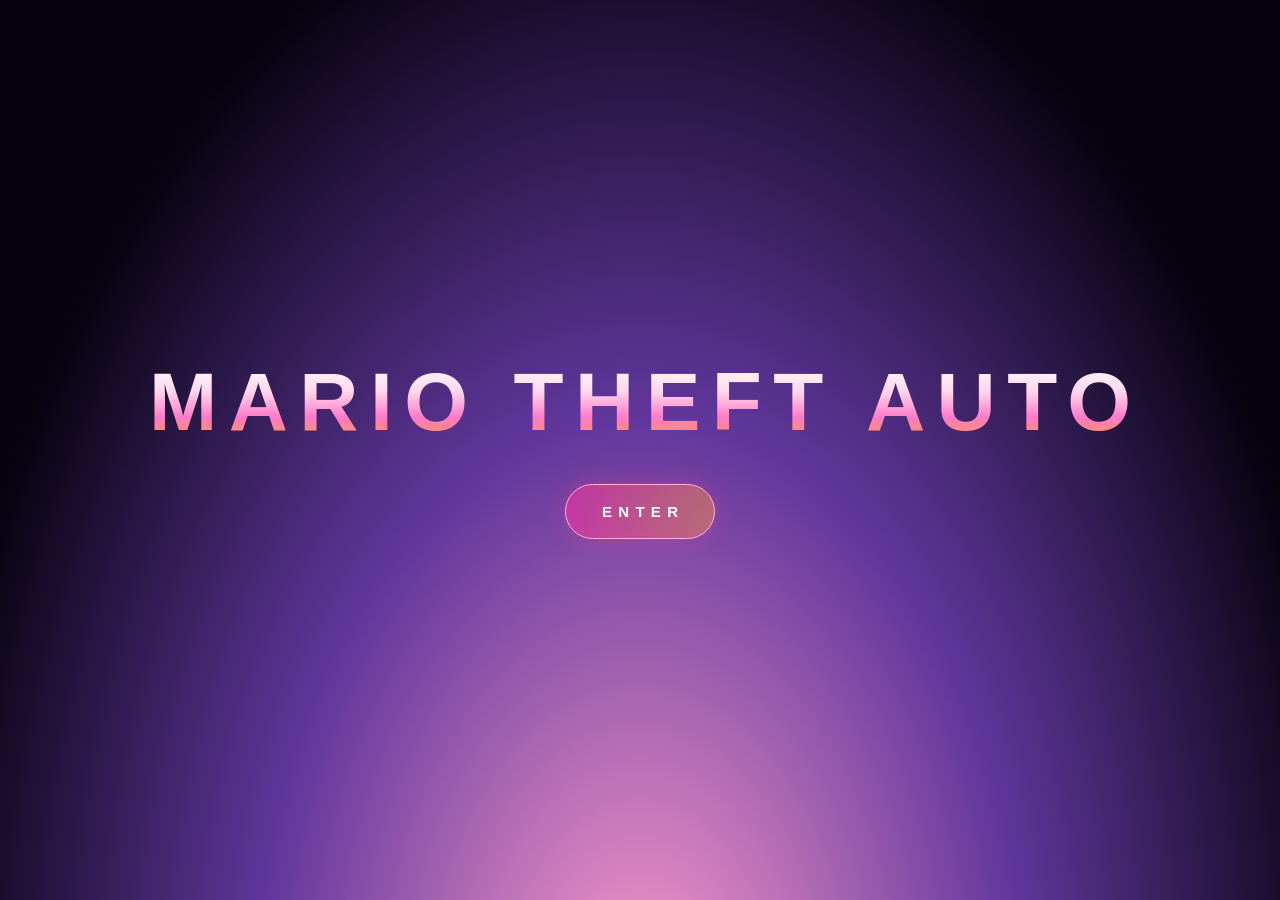
==== index.html @ fb8011e3 "Update index.html" ====
<!DOCTYPE html><html lang="bg"><head><meta charset="utf-8"><meta name="viewport" content="width=device-width,initial-scale=1,maximum-scale=1,user-scalable=no,viewport-fit=cover,interactive-widget=resizes-content"><meta name="mobile-web-app-capable" content="yes"><meta name="color-scheme" content="dark"><meta name="apple-mobile-web-app-capable" content="yes"><meta name="apple-mobile-web-app-status-bar-style" content="black-translucent"><meta name="theme-color" content="#080b12"><title>Mario Theft Auto</title><style>body.solo #desk,body.solo #bar,body.solo #sm,body.solo #cm,body.solo #off,body.solo .ic{display:none!important}html,body{margin:0;overflow:hidden;background:#000}body.solo .bd{border:0!important;border-radius:0!important;box-shadow:none!important}</style><style>
:root{--t:rgba(60,170,230,.5)}
*{box-sizing:border-box;margin:0;font-family:"Segoe UI",system-ui,sans-serif}
html,body{height:100%;overflow:hidden;user-select:none;background:#0a3a66}
#desk{position:fixed;inset:0 0 40px 0;overflow:hidden}
.ic{position:absolute;width:86px;text-align:center;color:#fff;font-size:12px;text-shadow:0 1px 3px #000;padding:6px 2px;border-radius:6px;border:1px solid transparent;cursor:default;outline:0}
.ic:hover,.ic.sel,.ic:focus{background:rgba(255,255,255,.22);border-color:rgba(255,255,255,.55)}
.ic svg,.xi svg{width:48px;height:48px;filter:drop-shadow(0 3px 3px rgba(0,0,0,.4))}
.xi{width:86px;text-align:center;font-size:12px;color:#123;padding:6px 2px;border-radius:6px;border:1px solid transparent}.xi:hover{background:#cfe9fb;border-color:#8bc}
.win{position:absolute;display:flex;flex-direction:column;min-width:240px;min-height:150px;padding:0 6px 6px;border-radius:9px;border:1px solid rgba(255,255,255,.75);background:linear-gradient(160deg,rgba(255,255,255,.6),rgba(150,215,255,.35) 38%,var(--t));backdrop-filter:blur(14px) saturate(1.5);box-shadow:0 12px 40px rgba(0,30,80,.55),inset 0 0 0 1px rgba(255,255,255,.35);resize:both;overflow:hidden;animation:pop .18s ease-out;opacity:.93}
.win.top{opacity:1}.win.min{display:none}
.win.max{left:0!important;top:0!important;width:100%!important;height:100%!important;border-radius:0;resize:none}
@keyframes pop{from{opacity:0;transform:scale(.94)}}@keyframes pulse{50%{transform:scale(1.1);filter:brightness(1.3)}}
.tb{display:flex;align-items:center;gap:6px;height:30px;color:#06304f;font-size:13px;text-shadow:0 0 8px #fff;flex:none;touch-action:none}
.tb svg{width:18px;height:18px}.tb b{flex:1;font-weight:600;white-space:nowrap;overflow:hidden;text-overflow:ellipsis}
.wb{display:flex;gap:1px}
.wb i{width:28px;height:19px;font-style:normal;text-align:center;font-size:11px;line-height:18px;color:#123;border:1px solid rgba(0,40,80,.5);background:linear-gradient(#fffc,#9cd8ffcc 50%,#4aa8e0cc 51%,#9fe3ffcc);cursor:default}
.wb i:first-child{border-radius:0 0 0 5px}.wb i:last-child{width:44px;border-radius:0 0 5px 0;color:#fff;background:linear-gradient(#f9b0a0,#e2553b 50%,#c4290e 51%,#e86a4c)}.wb i:hover{filter:brightness(1.15)}
.bd{flex:1;min-height:0;background:#f4f9fe;border:1px solid rgba(0,60,110,.45);border-radius:3px;overflow:auto;position:relative;color:#123}
.row{display:flex;gap:6px;padding:5px;align-items:center;background:linear-gradient(#f4faff,#d9ecf9);flex:none}
.in{border:1px solid #7aa7c4;border-radius:3px;padding:4px 7px;font-size:13px;min-width:0;user-select:text}
.b{padding:4px 12px;border:1px solid #3a7ca8;border-radius:4px;background:linear-gradient(#fff,#d8eefc 49%,#b5dcf5 50%,#d3f0ff);color:#123;cursor:pointer;font-size:13px}.b:hover{filter:brightness(1.08)}.b:active{filter:brightness(.92)}
.big{font-size:18px;padding:8px 26px;border-radius:22px}
#bar{position:fixed;left:0;right:0;bottom:0;height:40px;display:flex;align-items:center;gap:4px;padding-right:0;background:linear-gradient(rgba(190,235,255,.6),rgba(30,120,190,.72) 50%,rgba(10,70,130,.85));backdrop-filter:blur(16px);border-top:1px solid rgba(255,255,255,.7);z-index:99999}
#sb{width:56px;height:48px;margin:-8px 4px 0;border:0;background:none;cursor:pointer;filter:drop-shadow(0 2px 4px #0008)}#sb:hover{filter:drop-shadow(0 0 8px #aff) brightness(1.15)}
#tasks{flex:1;display:flex;gap:3px;overflow:hidden}
.tk{display:flex;align-items:center;gap:6px;min-width:44px;max-width:160px;height:32px;padding:0 10px;border-radius:4px;border:1px solid rgba(255,255,255,.4);background:linear-gradient(rgba(255,255,255,.35),rgba(255,255,255,.08));color:#fff;font-size:12px;cursor:default;text-shadow:0 1px 2px #0008;white-space:nowrap;overflow:hidden}
.tk svg{width:20px;height:20px;flex:none}.tk.on{background:linear-gradient(rgba(255,255,255,.7),rgba(160,220,255,.35));box-shadow:inset 0 0 8px #fff8}.tk:hover{border-color:#fff}
#tray{display:flex;align-items:center;gap:8px;color:#fff;font-size:12px;text-align:center;text-shadow:0 1px 2px #0008;padding-left:8px;height:100%}
#sd{width:12px;height:100%;border:0;border-left:1px solid #fff9;background:linear-gradient(rgba(255,255,255,.5),rgba(255,255,255,.1));cursor:pointer}
#sm{position:fixed;left:4px;bottom:44px;width:340px;height:430px;max-height:calc(100% - 52px);display:none;flex-direction:column;gap:6px;padding:8px;border-radius:10px;border:1px solid #fffa;background:linear-gradient(rgba(255,255,255,.65),rgba(90,180,235,.6));backdrop-filter:blur(18px);box-shadow:0 10px 40px #0008;z-index:99998}
#sm.open{display:flex;animation:pop .15s}#sl{flex:1;overflow:auto;background:rgba(255,255,255,.55);border-radius:6px;padding:4px}
.mi{display:flex;align-items:center;gap:10px;padding:5px 10px;border-radius:5px;color:#022;cursor:default;font-size:13px}.mi:hover{background:rgba(255,255,255,.75)}.mi svg{width:30px;height:30px}
#cm{position:fixed;display:none;min-width:200px;background:rgba(245,252,255,.93);backdrop-filter:blur(10px);border:1px solid #8ab;border-radius:6px;padding:3px;z-index:99999;box-shadow:0 6px 18px #0006}
#off{position:fixed;inset:0;z-index:999999;background:radial-gradient(#1580c8,#041b33);color:#fff;display:flex;flex-direction:column;align-items:center;justify-content:center;gap:18px;transition:opacity .6s;font-size:18px}
.tabs{display:flex;gap:2px;padding:4px 4px 0;background:#cfe6f6;flex:none;overflow:hidden}.tab{display:flex;align-items:center;gap:6px;width:150px;padding:4px 8px;border-radius:6px 6px 0 0;background:#e8f3fb;font-size:12px;white-space:nowrap}.tab.on{background:#fff}.tab b{cursor:pointer}
.fr{position:absolute;inset:0;width:100%;height:100%;border:0;background:#fff}
.msg{position:absolute;inset:0;z-index:2;display:none;flex-direction:column;align-items:center;justify-content:center;gap:10px;background:#f4f9fe;text-align:center;padding:20px}
.home{position:absolute;inset:0;display:flex;flex-direction:column;align-items:center;justify-content:center;gap:8px;background:linear-gradient(#bfe9ff,#e9fbff 60%,#baf0b0);color:#064;overflow:auto;padding:10px}
.note{font-size:12px;padding:3px 8px;background:#fff8d8;border-top:1px solid #dc9;display:none;flex:none;gap:8px;align-items:center}
.ov{position:absolute;inset:0;display:none;flex-direction:column;align-items:center;justify-content:center;gap:12px;text-align:center;padding:20px;background:rgba(5,40,80,.55);backdrop-filter:blur(6px);color:#fff;z-index:2}.ov p{max-width:420px}
.gb{position:absolute;top:8px;right:8px;z-index:3}
.mvi{width:48px;height:48px;border-radius:10px;border:2px solid #fff;object-fit:cover;filter:sepia(1) saturate(8) hue-rotate(-35deg);box-shadow:0 0 8px #f00}
.tb .mvi{width:18px;height:18px;border-width:1px}.tk .mvi{width:20px;height:20px;border-width:1px}.mi .mvi{width:30px;height:30px}
.mvf{position:fixed;left:0;top:0;width:90px;height:90px;border-radius:50%;border:3px solid #fff;object-fit:cover;filter:sepia(1) saturate(8) hue-rotate(-35deg);box-shadow:0 0 16px #f00;z-index:99990;cursor:pointer;will-change:transform}
/* Windows 7 look */
.win{border-radius:8px 8px 0 0;border:1px solid rgba(0,0,0,.65);padding:0 8px 8px;opacity:1;background:linear-gradient(160deg,rgba(255,255,255,.55),rgba(185,215,240,.5) 40%,var(--t));box-shadow:0 0 0 1px rgba(255,255,255,.55) inset,0 10px 32px rgba(0,0,0,.6)}
.win:not(.top){filter:saturate(.7)}
.tb{height:28px;font-size:12px;color:#000;text-shadow:0 0 12px #fff,0 0 6px #fff,0 0 3px #fff}.tb b{font-weight:400}
.wb{align-self:flex-start;gap:0;margin-right:-4px}
.wb i{height:19px;width:27px;border:1px solid rgba(0,0,0,.6);border-top:0;color:#222;font-size:11px;background:linear-gradient(rgba(255,255,255,.85),rgba(215,228,242,.7) 48%,rgba(150,180,215,.75) 52%,rgba(205,225,245,.85))}
.wb i:first-child{border-radius:0 0 0 5px}.wb i:last-child{width:46px;border-radius:0 0 5px 0;color:#fff;text-shadow:0 0 3px #400;background:linear-gradient(#e9a898,#d4553c 48%,#b8250c 52%,#df6a4a)}
.wb i:hover{filter:brightness(1.12);box-shadow:0 0 6px #8cf}.wb i:last-child:hover{box-shadow:0 0 8px #f66}
.bd{background:#fff;border:1px solid rgba(0,0,0,.55);border-radius:0;box-shadow:0 0 0 1px rgba(255,255,255,.6)}
.row{background:linear-gradient(#fcfdfe,#e4e9f1);border-bottom:1px solid #c5cdd9}
.b{border:1px solid #707070;border-radius:3px;background:linear-gradient(#f3f3f3,#ebebeb 45%,#dddddd 46%,#cfcfcf);box-shadow:0 0 0 1px rgba(255,255,255,.8) inset}
.b:hover{border-color:#3c7fb1;background:linear-gradient(#eaf6fd,#d9f0fc 45%,#bee6fd 46%,#a7d9f5);filter:none}.b:active{background:linear-gradient(#e5f4fc,#c4e5f6 45%,#98d1ef 46%,#68b3db);filter:none}
.big{border-radius:5px}
#bar{height:40px;background:linear-gradient(rgba(120,150,190,.55),rgba(25,45,80,.8) 48%,rgba(8,20,45,.92) 52%,rgba(20,45,85,.9));border-top:1px solid rgba(255,255,255,.55);box-shadow:0 -1px 0 rgba(0,0,0,.5)}
#sb{width:58px;height:58px;margin:-14px 6px 0 2px}
.tk{min-width:50px;max-width:52px;height:36px;padding:0;justify-content:center;border-radius:3px;border:1px solid rgba(255,255,255,.35);background:linear-gradient(rgba(255,255,255,.28),rgba(255,255,255,.04) 50%,rgba(255,255,255,.1))}
.tk span{display:none}.tk svg{width:28px;height:28px}.tk.on{background:linear-gradient(rgba(255,255,255,.55),rgba(150,200,255,.25) 50%,rgba(255,255,255,.25))}
#sm{border-radius:8px;border:1px solid rgba(0,0,0,.6);background:linear-gradient(rgba(255,255,255,.55),rgba(120,170,225,.6));box-shadow:0 0 0 1px rgba(255,255,255,.5) inset,0 10px 40px #000a}
#sl{background:#fff;border:1px solid #9ab;border-radius:3px}.mi:hover{background:linear-gradient(#eaf6fd,#c7e7fb);outline:1px solid #7bc4e8}
.tab.on{background:linear-gradient(#fff,#eef4fb)}

@keyframes afb{from{transform:scaleX(0)}to{transform:scaleX(.88)}}
/* ===== Windows 7 (Aero) look ===== */
:root{--t:rgba(110,176,238,.55)}
.win{padding:0 8px 8px;border-radius:8px 8px 3px 3px;border:1px solid rgba(0,0,0,.62);background:linear-gradient(rgba(255,255,255,.5),var(--t) 90px,var(--t));backdrop-filter:blur(10px) saturate(1.6);box-shadow:0 0 0 1px rgba(255,255,255,.55) inset,0 8px 28px rgba(0,0,0,.55);opacity:.96}
.win::before{content:'';position:absolute;left:0;top:0;right:0;height:64px;pointer-events:none;background:linear-gradient(112deg,rgba(255,255,255,.38) 0 28%,transparent 28% 52%,rgba(255,255,255,.22) 52% 70%,transparent 70%)}
.win.top{box-shadow:0 0 0 1px rgba(255,255,255,.7) inset,0 12px 38px rgba(0,0,0,.65)}
.win:not(.top){filter:saturate(.7)}
.win.max{border-radius:0}
.tb{position:relative;height:28px;font-size:12px;color:#000;text-shadow:0 0 6px #fff,0 0 10px #fff,0 0 3px #fff}
.tb b{font-weight:400}
.wb{align-self:flex-start;gap:0;margin-right:-5px;filter:drop-shadow(0 1px 2px rgba(0,0,0,.35))}
.wb i{width:29px;height:19px;line-height:17px;font-size:12px;font-weight:700;color:#1b2b3d;text-shadow:0 1px 0 rgba(255,255,255,.7);border:1px solid rgba(0,0,0,.55);border-top:0;background:linear-gradient(rgba(255,255,255,.75),rgba(205,225,245,.55) 48%,rgba(140,175,215,.6) 50%,rgba(190,225,250,.7));box-shadow:inset 0 0 0 1px rgba(255,255,255,.55)}
.wb i:first-child{border-radius:0 0 0 5px}.wb i:nth-child(2){border-left:0;border-right:0;border-radius:0}
.wb i:last-child{width:47px;border-radius:0 0 5px 0;color:#fff;text-shadow:0 0 4px #600,0 1px 1px #400;background:linear-gradient(#e9a898,#d8644b 48%,#b32a10 50%,#e47e5c)}
.wb i:hover{filter:brightness(1.18);box-shadow:inset 0 0 0 1px rgba(255,255,255,.8),0 0 8px rgba(120,210,255,.9)}
.wb i:last-child:hover{box-shadow:inset 0 0 0 1px rgba(255,220,200,.9),0 0 9px rgba(255,90,60,.9)}
.bd{border:1px solid #5b6f86;border-radius:0;background:#fff;box-shadow:0 0 0 1px rgba(255,255,255,.5)}
.row{background:linear-gradient(#fcfdfe,#e8eef6);border-bottom:1px solid #d5dfeb}
.in{border:1px solid #abadb3;border-top-color:#8f9298;border-radius:2px;background:#fff}.in:focus{border-color:#3d7bad;outline:0;box-shadow:0 0 3px #7ab4e3}
.b{border:1px solid #707070;border-radius:3px;background:linear-gradient(#f6f6f6,#ebebeb 48%,#dcdcdc 50%,#cfcfcf);box-shadow:inset 0 0 0 1px rgba(255,255,255,.8);color:#000}
.b:hover{border-color:#3c7fb1;background:linear-gradient(#eaf6fd,#d9f0fc 48%,#bee6fd 50%,#a7d9f5);box-shadow:inset 0 0 0 1px rgba(255,255,255,.8),0 0 4px #7fc7ee;filter:none}
.b:active{border-color:#2c628b;background:linear-gradient(#e5f4fc,#c4e5f6 48%,#98d1ef 50%,#68b3db);filter:none}
.big{border-radius:4px}
.ic{border-radius:3px;width:84px}
.ic:hover{background:linear-gradient(rgba(255,255,255,.28),rgba(190,225,255,.18));border-color:rgba(255,255,255,.45);box-shadow:inset 0 0 0 1px rgba(255,255,255,.25)}
.ic.sel,.ic:focus{background:linear-gradient(rgba(255,255,255,.4),rgba(150,205,250,.35));border-color:rgba(255,255,255,.7);box-shadow:inset 0 0 0 1px rgba(255,255,255,.35)}
#bar{height:40px;background:linear-gradient(rgba(120,150,190,.55),rgba(25,45,80,.82) 48%,rgba(8,16,36,.9) 50%,rgba(25,50,90,.85));border-top:1px solid rgba(255,255,255,.5);box-shadow:inset 0 1px 0 rgba(255,255,255,.25),0 -1px 6px rgba(0,0,0,.4)}
#sb{width:54px;height:54px;margin:-14px 8px 0 4px;border-radius:50%;display:flex;align-items:center;justify-content:center;background:radial-gradient(circle at 50% 18%,#b8ecff 0,#3ba0e6 38%,#0e5cb5 70%,#073a82);box-shadow:inset 0 0 0 2px rgba(255,255,255,.55),inset 0 -9px 12px rgba(0,30,110,.65),0 0 0 1px rgba(0,0,0,.6),0 2px 6px rgba(0,0,0,.7);filter:none}
#sb svg{width:30px;height:30px;filter:drop-shadow(0 1px 2px rgba(0,0,60,.8))}
#sb:hover{filter:brightness(1.2) drop-shadow(0 0 8px #8fe0ff)}#sb:active{filter:brightness(.9)}
#tasks{gap:2px;align-items:center}
.tk{width:54px;min-width:54px;max-width:54px;height:38px;padding:0;justify-content:center;border-radius:3px;border:1px solid rgba(255,255,255,.18);background:linear-gradient(rgba(255,255,255,.14),rgba(255,255,255,.03));box-shadow:inset 0 0 0 1px rgba(255,255,255,.08)}
.tk span{display:none}.tk svg{width:28px;height:28px;filter:drop-shadow(0 1px 2px #0009)}
.tk:hover{border-color:rgba(255,255,255,.65);background:radial-gradient(ellipse at 50% 100%,rgba(160,225,255,.75),rgba(255,255,255,.16) 75%)}
.tk.on{border-color:rgba(255,255,255,.55);background:linear-gradient(rgba(255,255,255,.42),rgba(255,255,255,.12) 49%,rgba(255,255,255,.18) 51%,rgba(190,230,255,.4));box-shadow:inset 0 0 0 1px rgba(255,255,255,.35),0 0 6px rgba(120,200,255,.5)}
#tray{gap:7px;padding:0 8px;text-shadow:0 0 4px #000,0 1px 2px #000}
#sd{width:14px;border-left:1px solid rgba(255,255,255,.7);background:linear-gradient(rgba(255,255,255,.35),rgba(255,255,255,.08));box-shadow:inset 1px 0 0 rgba(255,255,255,.25)}
#sd:hover{background:linear-gradient(rgba(190,235,255,.8),rgba(110,190,240,.4));box-shadow:0 0 8px #9de}
#sm{left:2px;bottom:42px;width:360px;border-radius:8px;border:1px solid rgba(0,0,0,.65);background:linear-gradient(rgba(180,215,250,.72),rgba(70,130,200,.72));box-shadow:inset 0 0 0 1px rgba(255,255,255,.55),0 8px 30px rgba(0,0,0,.65)}
#sl{background:#fff;border:1px solid #6d8aa8;border-radius:3px;box-shadow:inset 0 0 0 1px #fff}
.mi{border:1px solid transparent;border-radius:3px;color:#1a1a1a}
.mi:hover{border-color:#b8d6fb;background:linear-gradient(#f9fbff,#dce9fb 49%,#cfe1fb 51%,#e6f0fd);box-shadow:inset 0 0 0 1px rgba(255,255,255,.8)}
#cm{background:#f1f1f1;border:1px solid #979797;border-radius:0;box-shadow:3px 3px 4px rgba(0,0,0,.4);padding:2px}
#cm .mi:hover{border-radius:2px}
#off{background:radial-gradient(ellipse at 50% 55%,#0b3a74,#02060f 72%)}
::-webkit-scrollbar{width:17px;height:17px}::-webkit-scrollbar-track{background:linear-gradient(90deg,#e6e6e6,#f6f6f6 60%,#eee)}
::-webkit-scrollbar-thumb{background:linear-gradient(90deg,#f5f5f5,#e3e3e3 48%,#d2d2d2 52%,#e4e4e4);border:1px solid #979797;border-radius:2px;box-shadow:inset 0 0 0 1px rgba(255,255,255,.8)}
::-webkit-scrollbar-thumb:hover{border-color:#3c7fb1;background:linear-gradient(90deg,#eaf6fd,#bee6fd 50%,#a7d9f5 52%,#d9f0fc)}
::-webkit-scrollbar-corner{background:#f0f0f0}
</style>
<style id="cinemaLoaderStyles">
#cinemaLoader{position:fixed;inset:0;z-index:2147483000;overflow:hidden;background:#080a0c;color:#f4f0e7;font-family:Arial,"Segoe UI",sans-serif;opacity:0;visibility:hidden;transition:opacity 1700ms ease,visibility 1700ms ease;isolation:isolate}
#cinemaLoader.is-started{opacity:1;visibility:visible}
#cinemaLoader.is-done{opacity:0;visibility:hidden;pointer-events:none}
#cinemaLoader::before,#cinemaLoader::after{content:"";position:absolute;left:0;right:0;height:clamp(20px,3.4vh,44px);z-index:30;pointer-events:none;background:linear-gradient(180deg,#030405 0%,#090a0b 72%,rgba(8,9,10,.78) 100%);box-shadow:0 4px 16px rgba(0,0,0,.35)}
#cinemaLoader::before{top:0}
#cinemaLoader::after{bottom:0;transform:rotate(180deg)}
#launchIntro{position:fixed;inset:0;z-index:2147483002;display:flex;align-items:center;justify-content:center;background:#000;opacity:1;visibility:visible;transition:opacity 1400ms ease,visibility 1400ms ease}
#launchIntro.is-exiting{opacity:0;visibility:hidden;pointer-events:none}
#launchEnter{min-width:150px;padding:18px 28px;border:1px solid rgba(255,255,255,.62);background:transparent;color:#f3f1ec;font:700 15px Arial,"Segoe UI",sans-serif;letter-spacing:.42em;text-indent:.42em;cursor:pointer;transition:color .25s ease,border-color .25s ease,background .25s ease}
#launchEnter:hover,#launchEnter:focus-visible{color:#e6c887;border-color:#e6c887;background:rgba(255,255,255,.06);outline:none}
#launchEnter:disabled{opacity:0;pointer-events:none}
#cinemaAudioHint{position:absolute;z-index:5;right:clamp(20px,6vw,112px);bottom:clamp(24px,5vh,56px);max-width:min(440px,70vw);padding:10px 13px;border:1px solid rgba(227,189,116,.42);border-radius:3px;background:rgba(7,10,12,.64);color:#f0cf91;font-size:10px;font-weight:700;letter-spacing:.14em;text-align:center;text-transform:uppercase;pointer-events:none;opacity:0;transition:opacity .25s ease}
#cinemaAudioHint.is-visible{opacity:1}
#cinemaLoader .cinema-scene{position:absolute;inset:0;overflow:hidden;perspective:1250px;transform-style:preserve-3d;backface-visibility:hidden;opacity:0;transition:opacity 2400ms cubic-bezier(.4,0,.2,1);will-change:opacity}
#cinemaLoader .cinema-scene.is-active{opacity:1;z-index:2}
#cinemaLoader .cinema-scene.is-outgoing{opacity:1;z-index:1}
#cinemaLoader .cinema-bg{position:absolute;inset:-3%;width:106%;height:106%;object-fit:cover;object-position:center 52%;filter:saturate(.82) contrast(1.08) brightness(.82);transform:scale(1.02);animation:cinemaDrift 22s linear infinite;will-change:transform}
#cinemaScene2 .cinema-bg{object-position:center 55%;filter:saturate(.84) contrast(1.08) brightness(.78);animation-duration:26s}
@keyframes cinemaDrift{from{transform:translate3d(2.5%,.25%,0) rotateY(-1.8deg) scale(1.07)}to{transform:translate3d(-2.8%,-.8%,35px) rotateY(1.8deg) scale(1.16)}}
#cinemaLoader .cinema-grade{position:absolute;inset:0;background:linear-gradient(90deg,rgba(4,8,12,.76) 0%,rgba(5,8,12,.48) 35%,rgba(5,8,12,.08) 72%),linear-gradient(0deg,rgba(3,6,8,.78) 0%,transparent 48%,rgba(5,8,12,.15) 100%)}
#cinemaLoader .cinema-vignette{position:absolute;inset:0;pointer-events:none;background:radial-gradient(ellipse at 55% 42%,transparent 35%,rgba(0,0,0,.38) 100%)}
#cinemaLoader .cinema-subject{position:absolute;bottom:-5vh;height:min(78vh,1000px);width:auto;max-width:48vw;object-fit:contain;object-position:center bottom;filter:saturate(.88) contrast(1.04) brightness(.96) drop-shadow(0 22px 32px rgba(0,0,0,.48));transform:translateX(-8%) scale(1);transform-origin:center bottom;animation:subjectDrift 15s ease-in-out infinite alternate;will-change:transform}
#cinemaScene1 .cinema-subject{left:67%;height:min(76vh,980px)}
#cinemaScene2 .cinema-subject{left:66%;height:min(79vh,1020px);animation-duration:18s}
@keyframes subjectDrift{from{transform:translate3d(3%,0,70px) rotateY(-2deg) scale(.98)}to{transform:translate3d(-6%,0,15px) rotateY(2deg) scale(1.08)}}
#cinemaLoader .cinema-ground-shadow{position:absolute;bottom:2.6vh;left:73%;width:min(24vw,420px);height:32px;transform:translateX(-20%);background:radial-gradient(ellipse,rgba(5,7,8,.52) 0%,rgba(5,7,8,.22) 42%,transparent 73%);filter:blur(5px)}
#cinemaLoader .cinema-grain{position:absolute;inset:-50%;pointer-events:none;opacity:.12;background-image:url("data:image/svg+xml,%3Csvg viewBox='0 0 180 180' xmlns='http://www.w3.org/2000/svg'%3E%3Cfilter id='n'%3E%3CfeTurbulence type='fractalNoise' baseFrequency='.82' numOctaves='2' stitchTiles='stitch'/%3E%3C/filter%3E%3Crect width='100%25' height='100%25' filter='url(%23n)' opacity='.22'/%3E%3C/svg%3E");mix-blend-mode:soft-light;animation:grainJitter .32s steps(2) infinite}
@keyframes grainJitter{0%{transform:translate(0,0)}25%{transform:translate(-1%,1%)}50%{transform:translate(1%,-1%)}75%{transform:translate(1%,1%)}100%{transform:translate(-1%,-1%)}}
#cinemaLoader .cinema-shell{position:absolute;inset:0;z-index:10;display:flex;flex-direction:column;justify-content:space-between;padding:clamp(26px,5vw,82px) clamp(24px,6vw,112px) clamp(30px,5vh,62px)}
#cinemaLoader .cinema-topline{display:flex;align-items:center;gap:14px;color:rgba(255,255,255,.72);font-size:clamp(10px,.8vw,13px);letter-spacing:.24em;text-transform:uppercase}
#cinemaLoader .cinema-mark{display:inline-grid;place-items:center;width:30px;height:30px;border:1px solid rgba(255,255,255,.52);font-size:11px;font-weight:800;letter-spacing:0;transform:rotate(45deg)}
#cinemaLoader .cinema-mark span{transform:rotate(-45deg)}
#cinemaLoader .cinema-main{max-width:min(680px,58vw);margin-top:auto;margin-bottom:clamp(26px,7vh,95px)}
#cinemaLoader .cinema-kicker{display:flex;align-items:center;gap:12px;color:#d5bb84;font-size:clamp(10px,.9vw,14px);letter-spacing:.29em;text-transform:uppercase}
#cinemaLoader .cinema-kicker:before{content:"";width:34px;height:1px;background:#d5bb84}
#cinemaLoader .cinema-title{margin:18px 0 14px;font-size:clamp(42px,7.2vw,104px);line-height:.84;font-weight:900;letter-spacing:.045em;text-transform:uppercase;text-shadow:0 5px 28px rgba(0,0,0,.55)}
#cinemaLoader .cinema-title span{display:block;color:#d9d4c8;font-size:.68em;letter-spacing:.18em;margin-top:.16em}
#cinemaLoader .cinema-caption{margin-top:24px;color:rgba(255,255,255,.78);font-size:clamp(11px,1vw,15px);letter-spacing:.18em;text-transform:uppercase}
#cinemaLoader .cinema-bottom{display:grid;grid-template-columns:minmax(260px,560px) auto;align-items:end;gap:40px}
#cinemaLoader .cinema-loading{width:min(620px,66vw)}
#cinemaLoadLog{height:82px;margin-top:12px;overflow:hidden;display:flex;flex-direction:column;justify-content:flex-end;gap:5px;color:rgba(255,255,255,.64);font:10px/1.3 ui-monospace,Consolas,monospace;letter-spacing:.08em;text-transform:uppercase}
#cinemaLoadLog .log-entry{white-space:nowrap;overflow:hidden;text-overflow:ellipsis;animation:logReveal .35s ease both}
#cinemaLoadLog .log-entry::before{content:"\2713  ";color:#e5c788}
#cinemaLoadLog .log-entry.is-warning::before{content:"!  ";color:#e29a72}
@keyframes logReveal{from{opacity:0;transform:translateX(8px)}to{opacity:1;transform:translateX(0)}}
#cinemaLoader .cinema-loading-head{display:flex;justify-content:space-between;align-items:center;margin-bottom:11px;color:rgba(255,255,255,.78);font-size:11px;font-weight:700;letter-spacing:.19em;text-transform:uppercase}
#cinemaLoadPercent{color:#e5c788;font-variant-numeric:tabular-nums;letter-spacing:.08em}
#cinemaLoadTrack{height:3px;flex:1;background:rgba(255,255,255,.27);overflow:hidden}
#cinemaLoadBar{height:100%;width:0;background:linear-gradient(90deg,#b88c4a,#f5dfac);box-shadow:0 0 16px rgba(241,198,119,.45);transition:width 360ms ease}
#cinemaLoader .cinema-progress-row{display:flex;align-items:center;gap:12px}
#cinemaLoadSpinner{position:relative;display:block;width:16px;height:16px;flex:0 0 16px;border:1.5px solid rgba(255,255,255,.28);border-top-color:#f1d49b;border-right-color:#f1d49b;border-radius:50%;box-shadow:0 0 10px rgba(229,199,136,.18);animation:cinemaLoadSpin .85s linear infinite}
#cinemaLoadSpinner::after{content:"";position:absolute;inset:4px;border:1px solid rgba(241,212,155,.52);border-bottom-color:transparent;border-radius:50%;animation:cinemaLoadSpin 1.3s linear infinite reverse}
@keyframes cinemaLoadSpin{to{transform:rotate(360deg)}}
#cinemaLoader .cinema-footer{margin-top:10px;color:rgba(255,255,255,.46);font-size:9px;letter-spacing:.17em;text-transform:uppercase}
@media(max-width:700px){#cinemaLoader .cinema-shell{padding:20px 20px 26px}.cinema-main{max-width:80vw!important;margin-bottom:34px!important}.cinema-title{font-size:clamp(38px,12vw,66px)!important}.cinema-bottom{grid-template-columns:1fr!important;gap:20px!important}.cinema-loading{width:100%!important}.cinema-subject{height:58vh!important;max-width:55vw!important;left:55%!important;opacity:.94}.cinema-ground-shadow{left:63%!important;width:42vw!important}#cinemaLoader .cinema-bottom{margin-bottom:75px}}
@media(max-width:700px){#cinemaLoadLog{height:68px;font-size:9px}.cinema-loading{width:min(100%,88vw)!important}}
@media(prefers-reduced-motion:reduce){#cinemaLoader .cinema-bg,#cinemaLoader .cinema-subject,#cinemaLoader .cinema-grain,#cinemaLoadSpinner,#cinemaLoadSpinner::after{animation:none}#cinemaLoader .cinema-scene,#cinemaLoader{transition-duration:.3s}}

/* ===== GTA VI-стил екран за зареждане ===== */
#cinemaLoader{background:#07030f}
#cinemaLoader .cinema-grade{background:linear-gradient(90deg,rgba(10,3,28,.82) 0%,rgba(14,4,36,.5) 38%,rgba(14,4,36,.06) 74%),linear-gradient(0deg,rgba(8,2,20,.85) 0%,transparent 50%,rgba(40,10,80,.25) 100%)}
#cinemaLoader .cinema-bg{filter:saturate(1.05) contrast(1.1) brightness(.78)}
#cinemaLoader .gta-fx{position:absolute;inset:0;z-index:6;pointer-events:none;overflow:hidden}
#cinemaLoader .gta-tint{position:absolute;inset:0;background:linear-gradient(180deg,rgba(70,20,150,.7) 0%,rgba(255,50,150,.38) 52%,rgba(255,140,40,.5) 100%);mix-blend-mode:overlay}
#cinemaAudioHint{z-index:12;border-color:rgba(255,120,200,.55);color:#ffc2e6}
#cinemaLoader .cinema-mark{border-color:rgba(255,140,210,.75);color:#ffd6ec;box-shadow:0 0 14px rgba(255,60,160,.35)}
#cinemaLoader .cinema-topline{color:rgba(255,226,242,.82)}
#cinemaLoader .cinema-kicker{color:#ff9ad0}
#cinemaLoader .cinema-kicker:before{background:linear-gradient(90deg,#ff2ea6,#ff9a3c)}
#cinemaLoader .cinema-title{background:linear-gradient(180deg,#fff 0%,#ffd6ec 38%,#ff7ac8 70%,#ff9a3c 100%);-webkit-background-clip:text;background-clip:text;-webkit-text-fill-color:transparent;color:transparent;text-shadow:none;filter:drop-shadow(0 6px 26px rgba(255,50,160,.5));animation:gtaTitle 1.4s cubic-bezier(.2,.7,.2,1) both}
#cinemaLoader .cinema-title span{color:transparent;-webkit-text-fill-color:transparent}
@keyframes gtaTitle{from{opacity:0;transform:translateY(18px);letter-spacing:.14em}to{opacity:1;transform:none}}
#cinemaLoader .cinema-caption{color:rgba(255,226,242,.82)}
#cinemaLoadPercent{color:#ffb3dc}
#cinemaLoadTrack{height:4px;border-radius:4px;background:rgba(255,255,255,.22)}
#cinemaLoadBar{border-radius:4px;background:linear-gradient(90deg,#ff2ea6,#ff7a45,#ffe07a,#ff2ea6);background-size:220% 100%;animation:gtaBar 2.2s linear infinite;box-shadow:0 0 18px rgba(255,60,160,.65),0 0 4px rgba(255,200,120,.8)}
@keyframes gtaBar{to{background-position:-220% 0}}
#cinemaLoadSpinner{border-color:rgba(255,255,255,.25);border-top-color:#ff7ac8;border-right-color:#ff9a3c;box-shadow:0 0 12px rgba(255,60,160,.35)}
#cinemaLoadSpinner::after{border-color:rgba(255,170,220,.6);border-bottom-color:transparent}
#cinemaLoadLog .log-entry::before{color:#ff7ac8}
#cinemaLoader .cinema-footer{color:rgba(255,220,240,.55)}
#launchIntro{flex-direction:column;gap:42px;background:radial-gradient(ellipse at 50% 115%,rgba(255,60,150,.5),rgba(70,20,140,.85) 42%,#05020d 80%)}
#launchIntro::before{content:"MARIO THEFT AUTO";font:900 clamp(30px,6.4vw,92px)/1 Arial,"Segoe UI",sans-serif;letter-spacing:.14em;text-indent:.14em;text-align:center;background:linear-gradient(180deg,#fff 0%,#ffd6ec 38%,#ff7ac8 70%,#ff9a3c 100%);-webkit-background-clip:text;background-clip:text;-webkit-text-fill-color:transparent;filter:drop-shadow(0 8px 30px rgba(255,50,160,.55));animation:gtaTitle 1.6s cubic-bezier(.2,.7,.2,1) both}
#launchEnter{border:1px solid rgba(255,150,215,.8);color:#ffe3f2;border-radius:999px;box-shadow:0 0 22px rgba(255,60,160,.35),inset 0 0 14px rgba(255,60,160,.15);animation:gtaPulse 2.4s ease-in-out infinite}
#launchEnter:hover,#launchEnter:focus-visible{color:#fff;border-color:#ffb3dc;background:linear-gradient(90deg,rgba(255,46,166,.55),rgba(255,154,60,.45))}
@keyframes gtaPulse{50%{box-shadow:0 0 34px rgba(255,60,160,.6),inset 0 0 18px rgba(255,60,160,.25)}}
.gta-menu .b.big{background:linear-gradient(90deg,#ff2ea6,#ff9a3c);border:0;color:#fff;border-radius:999px;padding:12px 28px;font-weight:800;letter-spacing:.08em;box-shadow:0 6px 22px rgba(255,60,160,.45)}
.gta-menu .b.big:hover:not(:disabled){filter:brightness(1.12)}
@media(prefers-reduced-motion:reduce){#cinemaLoader .cinema-title,#cinemaLoadBar,#launchIntro::before,#launchEnter{animation:none}}

/* ===== оптимизация за слаби устройства (само transform/opacity, без филтри и blend) ===== */
#cinemaLoader .cinema-scene{perspective:none;transform-style:flat}
#cinemaLoader .cinema-bg{filter:none;will-change:auto;transform:scale(1.04);animation:cinemaDriftLite 28s ease-in-out infinite alternate}
@keyframes cinemaDriftLite{from{transform:translate3d(1.6%,0,0) scale(1.05)}to{transform:translate3d(-1.6%,0,0) scale(1.1)}}
#cinemaLoader .cinema-subject{filter:none;will-change:auto;animation:subjectLite 18s ease-in-out infinite alternate}
@keyframes subjectLite{from{transform:translate3d(3%,0,0) scale(.99)}to{transform:translate3d(-5%,0,0) scale(1.05)}}
#cinemaLoader .cinema-scene:not(.is-active):not(.is-outgoing) .cinema-bg,#cinemaLoader .cinema-scene:not(.is-active):not(.is-outgoing) .cinema-subject{animation-play-state:paused}
#cinemaLoader .cinema-grain{display:none}
#cinemaLoader .cinema-grade{background:linear-gradient(rgba(6,2,16,.2),rgba(6,2,16,.2)),linear-gradient(90deg,rgba(10,3,28,.82) 0%,rgba(14,4,36,.5) 38%,rgba(14,4,36,.06) 74%),linear-gradient(0deg,rgba(8,2,20,.85) 0%,transparent 50%,rgba(40,10,80,.25) 100%)}
#cinemaLoader .gta-tint{mix-blend-mode:normal;background:linear-gradient(180deg,rgba(70,20,150,.4) 0%,rgba(255,50,150,.2) 55%,rgba(255,140,40,.32) 100%)}
#cinemaLoader .cinema-title{animation:none;filter:drop-shadow(0 4px 14px rgba(255,50,160,.45))}
#cinemaLoader .cinema-main{animation:gtaFade 1s ease both}
@keyframes gtaFade{from{opacity:0;transform:translate3d(0,14px,0)}to{opacity:1;transform:none}}
#launchIntro::before{animation:none;filter:drop-shadow(0 4px 16px rgba(255,50,160,.5))}
#launchEnter{animation:none}
#cinemaLoadBar{width:100%;transform:scaleX(0);transform-origin:0 50%;transition:transform 360ms ease;will-change:transform;animation:none;background:linear-gradient(90deg,#ff2ea6,#ff7a45,#ffe07a);box-shadow:0 0 10px rgba(255,60,160,.55)}
#cinemaLoadSpinner,#cinemaLoadSpinner::after{box-shadow:none}
#cinemaLoader.is-lite .cinema-bg,#cinemaLoader.is-lite .cinema-subject{animation:none}
#cinemaLoader.is-lite .cinema-title,#launchIntro.is-lite::before{filter:none}
#cinemaLoader.is-lite .cinema-main{animation:none}
#cinemaLoader.is-lite #cinemaLoadSpinner::after{display:none}
#cinemaLoader.is-lite .cinema-vignette{display:none}
@media(prefers-reduced-motion:reduce){#cinemaLoader .cinema-bg,#cinemaLoader .cinema-subject,#cinemaLoader .cinema-main{animation:none}}

/* ===== 3D tilt в стил GTA 6 (само transform; изключен в lite режим) ===== */
#cinemaLoader .cinema-scene{perspective:1400px;perspective-origin:50% 50%}
#cinemaLoader .cinema-tilt{position:absolute;inset:0;transform-style:preserve-3d;will-change:transform}
#cinemaLoader .cinema-tilt .cinema-grade{inset:-8%}
#cinemaLoader .cinema-bg{scale:1.24;translate:0 0 -180px}
#cinemaLoader .cinema-subject{translate:0 0 140px}
@media(prefers-reduced-motion:reduce){#cinemaLoader .cinema-bg{scale:1.05;translate:none}#cinemaLoader .cinema-subject{translate:none}#cinemaLoader .cinema-scene{perspective:none}}
#cinemaLoader .cinema-sway{position:absolute;inset:0;transform-style:preserve-3d;animation:gtaSway 16s ease-in-out infinite alternate;will-change:transform}
@keyframes gtaSway{from{transform:rotateY(-2.4deg) rotateX(.9deg)}to{transform:rotateY(2.4deg) rotateX(-.9deg)}}
#cinemaLoader .cinema-scene:not(.is-active):not(.is-outgoing) .cinema-sway{animation-play-state:paused}
#cinemaLoader .cinema-bg,#cinemaLoader .cinema-subject{will-change:transform,translate;backface-visibility:hidden}
@media(prefers-reduced-motion:reduce){#cinemaLoader .cinema-sway{animation:none}}
#cinemaLoader:not(.is-started) .cinema-scene.is-active{opacity:0}
#cinemaLoader.is-started .cinema-scene.is-active .cinema-bg{animation:cinemaDriftLite 28s ease-in-out infinite alternate,gtaBgIn 2400ms cubic-bezier(.4,0,.2,1) backwards}
@keyframes gtaBgIn{from{filter:blur(12px)}to{filter:blur(0)}}
#cinemaLoader.is-lite.is-started .cinema-scene.is-active .cinema-bg{animation:none}
@media(prefers-reduced-motion:reduce){#cinemaLoader.is-started .cinema-scene.is-active .cinema-bg{animation:none}}

/* ===== минимален индикатор долу вдясно (като в GTA) ===== */
#cinemaLoader .cinema-topline,#cinemaLoader .cinema-main,#cinemaLoader .cinema-loading-head,#cinemaLoader .cinema-footer,#cinemaLoadSpinner,#cinemaLoadLog,#cinemaAudioHint{display:none!important}
#cinemaLoader .cinema-shell{justify-content:flex-end;align-items:flex-end;padding:clamp(24px,5vh,56px) clamp(24px,4vw,64px)}
#cinemaLoader .cinema-bottom{display:flex!important;align-items:center;gap:clamp(12px,1.4vw,20px);margin:0!important}
#cinemaLoader .cinema-loading{width:clamp(190px,21vw,300px)!important;display:flex;flex-direction:column;gap:clamp(8px,1vh,12px)}
#cinemaLoader .cinema-loading::before{content:"Loading Story Mode...";color:#fff;font:500 clamp(14px,1.45vw,21px)/1.1 "Segoe UI",Roboto,Arial,sans-serif;text-shadow:0 1px 8px rgba(0,0,0,.45)}
#cinemaLoader.is-load-failed .cinema-loading::before{content:"Loading failed \2014  reload";color:#ffc2c2}
#cinemaLoader .cinema-progress-row{display:block}
#cinemaLoadTrack{height:clamp(7px,.9vh,10px);border-radius:10px;background:rgba(255,255,255,.3);border:0}
#cinemaLoadBar{background:#fff;box-shadow:none;border-radius:10px}
#cinemaLoader .cinema-bottom::after{content:"";flex:0 0 auto;width:clamp(48px,5.2vw,72px);aspect-ratio:1;box-sizing:border-box;border:3px solid #fff;border-radius:clamp(9px,1vw,14px);background:url("data:image/svg+xml,%3Csvg xmlns='http://www.w3.org/2000/svg' viewBox='0 0 64 64'%3E%3Cpolygon fill='white' points='8,44 8,12 18,12 29,30 40,12 50,12 50,44 41,44 41,27 30,44 28,44 17,27 17,44'/%3E%3Cpolygon fill='white' points='52.0,37.5 54.2,43.9 61.0,44.1 55.6,48.2 57.6,54.7 52.0,50.8 46.4,54.7 48.4,48.2 43.0,44.1 49.8,43.9'/%3E%3C/svg%3E") center/72% no-repeat;box-shadow:0 2px 14px rgba(0,0,0,.35)}

/* ===== slide 1: crew cover art (cut-out group, same 3D layering as the other slides) ===== */
#cinemaLoader #cinemaScene0 .cinema-subject{left:auto;right:2vw;bottom:-4vh;width:min(60vw,104vh);height:auto;max-width:none;object-position:center bottom}
#cinemaLoader #cinemaScene0 .cinema-ground-shadow{display:none}
#cinemaLoader #cinemaScene0 .cinema-bg{left:-11%;top:-3%;width:130%;height:106%;object-position:center 50%;scale:1.1}
#cinemaLoader #cinemaScene0 .cinema-grade{background:radial-gradient(ellipse 42% 24% at 84% 100%,rgba(8,2,20,.72),transparent 72%),linear-gradient(0deg,rgba(8,2,20,.55) 0%,rgba(8,2,20,.1) 32%,transparent 58%)}
#cinemaLoader .gta-tint{transition:opacity 1.6s ease}
#cinemaLoader.on-cover .gta-tint{opacity:.28}
@media(max-width:700px){#cinemaLoader #cinemaScene0 .cinema-subject{width:118vw!important;height:auto!important;max-width:none!important;left:auto!important;right:-9vw!important;opacity:1}#cinemaLoader #cinemaScene0 .cinema-bg{left:-8%;top:4%;width:150%;height:74%;object-position:12% 50%;scale:1.02;-webkit-mask-image:linear-gradient(#000 80%,transparent);mask-image:linear-gradient(#000 80%,transparent)}}
</style>

<style id="fullscreenViewportFix">
html:fullscreen,html:-webkit-full-screen,body:fullscreen,body:-webkit-full-screen{
  width:100%;height:100%;overflow:hidden;background:#000;
}
@supports(height:100dvh){
  #launchIntro,#cinemaLoader{min-height:100dvh}
}
@media(max-width:700px){
  #launchIntro,#cinemaLoader{width:100vw;height:100vh;height:100dvh}
}
</style>
<style id="mtaShellPolish">
*{-webkit-tap-highlight-color:transparent}
html,body{height:100dvh}
button,.b,.ic,.tk,.mi,.wb i,#sb,#sd{touch-action:manipulation}
#desk{inset:0 0 calc(40px + env(safe-area-inset-bottom)) 0}
#bar{height:calc(40px + env(safe-area-inset-bottom));padding:0 env(safe-area-inset-right) env(safe-area-inset-bottom) env(safe-area-inset-left)}
#sm{bottom:calc(42px + env(safe-area-inset-bottom));width:min(360px,calc(100vw - 4px));max-height:calc(100dvh - 56px - env(safe-area-inset-bottom))}
#tasks{overflow-x:auto;overflow-y:hidden;scrollbar-width:none}#tasks::-webkit-scrollbar{display:none}
.tk{flex:0 1 54px;min-width:38px}
.win{max-width:100vw;max-height:100%}
.b:focus-visible,.in:focus-visible,.mi:focus-visible,#sb:focus-visible,#sd:focus-visible,.wb i:focus-visible{outline:2px solid #fff;outline-offset:1px;box-shadow:0 0 0 4px #2b7bd6}
@media(pointer:coarse){
 .win{resize:none}
 .tb{height:38px}.tb svg{width:22px;height:22px}
 .wb i{width:42px;height:30px;line-height:28px;font-size:15px}.wb i:last-child{width:58px}
 .b{min-height:40px;padding:6px 14px}.in{min-height:38px;font-size:16px}
 .mi{padding:11px 12px}.ic{width:92px;padding:8px 2px}
 .tk{height:40px}#sd{width:22px}
 ::-webkit-scrollbar{width:10px;height:10px}
}
@media(max-width:700px){#sm{left:2px;border-radius:8px}}
@media(max-height:430px) and (pointer:coarse){
 .mta-mobile-hud .mta-stick-zone{width:132px;height:132px}
 .mta-mobile-hud .mta-stick-base{width:116px;height:116px}
 .mta-mobile-hud .mta-action-cluster{grid-template-columns:repeat(3,58px);grid-auto-rows:50px;gap:7px}
 .mta-mobile-hud .mta-camera-tip{display:none}
}
@media(prefers-reduced-motion:reduce){.win,#sm.open{animation:none!important}}
</style>
</head><body>
<div id="launchIntro"><button id="launchEnter" type="button" autofocus>ENTER</button></div>
<div id="cinemaLoader" role="status" aria-label="Loading Mario Theft Auto">
 <div id="cinemaScene0" class="cinema-scene is-active" aria-hidden="false"><img class="cinema-bg cinema-photo" alt="Mario Theft Auto VI cover art, sunset gym" src="[data-uri]"><div class="cinema-ground-shadow"></div><img class="cinema-subject cinema-photo" alt="Four friends posing together" src="[data-uri]"><div class="cinema-grade"></div></div>
 <div id="cinemaScene1" class="cinema-scene" aria-hidden="true"><img class="cinema-bg cinema-photo" alt="Fishing boat on a broad river" src="[data-uri]"><div class="cinema-ground-shadow"></div><img class="cinema-subject cinema-photo" alt="Person in light tracksuit" src="[data-uri]"><div class="cinema-grade"></div></div>
 <div id="cinemaScene2" class="cinema-scene" aria-hidden="true"><img class="cinema-bg cinema-photo" alt="Radetzky river ship at anchor" src="[data-uri]"><div class="cinema-ground-shadow"></div><img class="cinema-subject cinema-photo" alt="Person in grey tracksuit with sunglasses" src="[data-uri]"><div class="cinema-grade"></div></div>
 <div class="gta-fx" aria-hidden="true"><div class="gta-tint"></div></div>
 <div class="cinema-vignette"></div><div class="cinema-grain"></div>
 <div class="cinema-shell"><div class="cinema-topline"><span class="cinema-mark"><span>M</span></span><span>River County • Open World</span></div>
  <div class="cinema-main"><div class="cinema-kicker" id="cinemaKicker">River Crossing / 01</div><h1 class="cinema-title">Mario<span>Theft Auto</span></h1><div class="cinema-caption" id="cinemaCaption">A boat on the Meghna river</div></div>
  <div class="cinema-bottom"><div class="cinema-loading"><div class="cinema-loading-head"><span id="cinemaLoadLabel">Loading world resources</span><span id="cinemaLoadPercent">0%</span></div><div class="cinema-progress-row"><span id="cinemaLoadSpinner" role="img" aria-label="Loading" aria-hidden="true"></span><div id="cinemaLoadTrack" role="progressbar" aria-label="Verified game asset loading progress" aria-valuemin="0" aria-valuemax="100" aria-valuenow="0"><div id="cinemaLoadBar"></div></div></div><div id="cinemaLoadLog" role="log" aria-live="polite" aria-label="Game loading log"></div><div class="cinema-footer">The world is being prepared • <span id="cinemaSceneCount">01 / 03</span></div></div></div>
 </div>
 
 <div id="cinemaAudioHint" role="status" aria-live="polite">Starting soundtrack…</div>
</div>
<script id="cinemaLite">
(function(){var root=document.getElementById('cinemaLoader');if(!root)return;
 function mq(q){try{return matchMedia(q).matches}catch(e){return false}}
 var cn=navigator.connection||{},low=mq('(prefers-reduced-motion: reduce)')||cn.saveData===true;
 function lite(){root.classList.add('is-lite');var li=document.getElementById('launchIntro');if(li)li.classList.add('is-lite')}
 if(low){lite();return}
 var last=0,slow=0,n=0,t0=performance.now();
 function tick(now){if(root.classList.contains('is-done')||!root.isConnected)return;if(last){var dt=now-last;if(dt<250){n++;if(dt>34)slow++}}last=now;if(n>=30){if(slow/n>.45){lite();return}n=0;slow=0}if(now-t0<20000)requestAnimationFrame(tick)}
 requestAnimationFrame(tick)})();
</script>
<script id="cinemaTilt">
(function(){var root=document.getElementById('cinemaLoader');if(!root)return;
 var tilts=[];root.querySelectorAll('.cinema-scene').forEach(function(sc){var w=document.createElement('div');w.className='cinema-tilt';while(sc.firstChild)w.appendChild(sc.firstChild);var s=document.createElement('div');s.className='cinema-sway';s.appendChild(w);sc.appendChild(s);tilts.push(w)});
 var bgs=root.querySelectorAll('.cinema-bg'),subs=root.querySelectorAll('.cinema-subject'),main=root.querySelector('.cinema-main');
 var tx=0,ty=0,cx=0,cy=0,seen=-1e9,gyro=-1e9,last=0,still=false;try{still=matchMedia('(prefers-reduced-motion: reduce)').matches}catch(e){}
 function clamp(v){return v<-1?-1:v>1?1:v}
 addEventListener('pointermove',function(e){tx=clamp((e.clientX/innerWidth-.5)*2);ty=clamp((e.clientY/innerHeight-.5)*2);seen=performance.now()},{passive:true});
 addEventListener('deviceorientation',function(e){if(e.gamma==null)return;gyro=performance.now();tx=clamp(e.gamma/22);ty=clamp(((e.beta||0)-50)/22)},{passive:true});
 function reset(){tilts.forEach(function(w){w.style.transform=''});bgs.forEach(function(b){b.style.translate=''});subs.forEach(function(s){s.style.translate=''});if(main)main.style.translate=''}
 function frame(now){
  if(!root.isConnected||root.classList.contains('is-done'))return;
  if(still){reset();return}
  var dt=last?Math.min(.05,(now-last)/1000):.016;last=now;
  var k=1-Math.exp(-dt/.14),px=cx,py=cy;cx+=(tx-cx)*k;cy+=(ty-cy)*k;
  if(Math.abs(cx-px)+Math.abs(cy-py)>.00008){
   var t='rotateX('+(-cy*3).toFixed(3)+'deg) rotateY('+(cx*4.6).toFixed(3)+'deg)',i;
   for(i=0;i<tilts.length;i++)tilts[i].style.transform=t;
   var bt=(-cx*22).toFixed(2)+'px '+(-cy*12).toFixed(2)+'px -180px',st=(-cx*44).toFixed(2)+'px '+(-cy*16).toFixed(2)+'px 140px';
   for(i=0;i<bgs.length;i++)bgs[i].style.translate=bt;
   for(i=0;i<subs.length;i++)subs[i].style.translate=st;
   if(main)main.style.translate=(-cx*12).toFixed(2)+'px '+(-cy*7).toFixed(2)+'px'}
  requestAnimationFrame(frame)}
 requestAnimationFrame(frame)})();
</script>
<script id="cinemaFailWatch">(function(){var r=document.getElementById('cinemaLoader'),l=document.getElementById('cinemaLoadLabel');if(!r||!l||!window.MutationObserver)return;new MutationObserver(function(){r.classList.toggle('is-load-failed',/fail/i.test(l.textContent))}).observe(l,{childList:true,characterData:true,subtree:true})})();</script>
<script id="cinemaLoaderLogic">
(function(){
 const root=document.getElementById('cinemaLoader'),bar=document.getElementById('cinemaLoadBar'),percent=document.getElementById('cinemaLoadPercent'),track=document.getElementById('cinemaLoadTrack'),label=document.getElementById('cinemaLoadLabel'),loadLog=document.getElementById('cinemaLoadLog'),audioHint=document.getElementById('cinemaAudioHint'),intro=document.getElementById('launchIntro'),enterButton=document.getElementById('launchEnter'),scenes=[document.getElementById('cinemaScene0'),document.getElementById('cinemaScene1'),document.getElementById('cinemaScene2')],kicker=document.getElementById('cinemaKicker'),caption=document.getElementById('cinemaCaption'),count=document.getElementById('cinemaSceneCount');
 const data={imageDone:0,appReady:false,docReady:false,entered:false,revealReady:false,finished:false,scene:0,musicEnded:false,audioReady:false,audioDuration:0,audioPromise:null,progress:0,startedAt:0,pipelineStarted:false,pipelineDone:false,steps:{},engineReady:false,worldReady:false,worldReadyAt:0,runtimeFailure:null,textureRequests:0,pendingTextures:0,textureLoaded:0,textureErrors:0,lastTextureEvent:0,modelParseRequests:0,modelParsed:false,modelParseErrors:0};const musicVolume=.42;const musicData=new URL('Grand Theft Auto GTA V Original Loading Screen Music Theme.mp3',location.href).href;let cycle=0,nativeAudio=null,musicOn=false,nativeStarting=false,musicFading=false,musicEnded=false;
 function prepareAudio(){if(nativeAudio)return data.audioPromise;nativeAudio=new Audio(musicData);nativeAudio.loop=false;nativeAudio.preload='auto';nativeAudio.autoplay=false;nativeAudio.playsInline=true;data.audioPromise=new Promise(resolve=>{let settled=false;const done=ok=>{if(settled)return;settled=true;clearTimeout(timer);resolve(ok)};const timer=setTimeout(()=>done(false),10000);nativeAudio.addEventListener('loadedmetadata',()=>{data.audioReady=true;data.audioDuration=nativeAudio.duration;done(true)},{once:true});nativeAudio.addEventListener('error',()=>done(false),{once:true});nativeAudio.addEventListener('ended',()=>{nativeStarting=false;musicOn=false;musicEnded=true;renderMusic()},{once:true});nativeAudio.load()});return data.audioPromise}
 prepareAudio();
 function setProgress(n,status){n=Math.max(0,Math.min(100,Math.floor(n)));percent.textContent=n+'%';track.setAttribute('aria-valuenow',String(n));bar.style.transform='scaleX('+(n/100)+')';if(status)label.textContent=status}
 function addLog(message,warning=false){const row=document.createElement('div');row.className='log-entry'+(warning?' is-warning':'');row.textContent=message;loadLog.appendChild(row);while(loadLog.children.length>5)loadLog.removeChild(loadLog.firstElementChild);loadLog.scrollTop=loadLog.scrollHeight}
 function markStep(key,progress,message,status){if(data.steps[key])return;data.steps[key]=true;data.progress=Math.max(data.progress,progress);setProgress(data.progress,status||message);addLog(message);if(data.pipelineDone)finishLoading()}
 function updateProgress(){finishLoading()}
 function imageProgress(){const imgs=[...root.querySelectorAll('img.cinema-photo')];data.imagesPromise=Promise.all(imgs.map(img=>img.decode().then(()=>{data.imageDone++;if(data.pipelineStarted&&data.imageDone===imgs.length)markStep('photos',8,'Cinematic photographs decoded','Checking world assets')}))).then(()=>true).catch(error=>{data.imageError=error;return false})}
 function attach(T){if(!T)return;if(!data.engineReady){data.engineReady=true;data.lastTextureEvent=performance.now();markStep('engine',65,'3D renderer libraries loaded','Starting the game world')}const proto=T.TextureLoader&&T.TextureLoader.prototype;if(proto&&proto.load&&!proto.load.__cinemaTracked){const original=proto.load;const tracked=function(url,onLoad,onProgress,onError){data.textureRequests++;data.pendingTextures++;data.lastTextureEvent=performance.now();if(data.engineReady)label.textContent='Loading world textures '+data.textureLoaded+'/'+data.textureRequests;let settled=false;const settle=warning=>{if(settled)return;settled=true;data.pendingTextures=Math.max(0,data.pendingTextures-1);data.lastTextureEvent=performance.now();if(warning)data.textureErrors++;else data.textureLoaded++;if(data.engineReady)label.textContent='Loading world textures '+data.textureLoaded+'/'+data.textureRequests};try{return original.call(this,url,texture=>{settle(false);if(onLoad)onLoad(texture)},onProgress,error=>{settle(true);if(onError)onError(error)})}catch(error){settle(true);throw error}};tracked.__cinemaTracked=true;proto.load=tracked}const gp=T.GLTFLoader&&T.GLTFLoader.prototype;if(gp&&gp.parse&&!gp.parse.__cinemaTracked){const original=gp.parse;const tracked=function(json,path,onLoad,onError){data.modelParseRequests++;return original.call(this,json,path,gltf=>{data.modelParsed=true;data.lastTextureEvent=performance.now();markStep('runtimeModel',90,'Player model loaded by the game engine','Finishing world textures');if(onLoad)onLoad(gltf)},error=>{data.modelParseErrors++;data.lastTextureEvent=performance.now();if(onError)onError(error)})};tracked.__cinemaTracked=true;gp.parse=tracked}}
 function setScene(n){data.scene=n;scenes.forEach((el,i)=>{const leaving=i!==n&&el.classList.contains('is-active');el.classList.toggle('is-outgoing',leaving);el.classList.toggle('is-active',i===n);el.setAttribute('aria-hidden',String(i!==n));if(leaving)setTimeout(()=>el.classList.remove('is-outgoing'),3400)});const K=['The Crew / 01','River Crossing / 02','The Radetzky / 03'],C=['Mario Theft Auto VI','A boat on the Meghna river','The Radetzky at anchor'];kicker.textContent=K[n];caption.textContent=C[n];count.textContent='0'+(n+1)+' / 0'+scenes.length;root.classList.toggle('on-cover',n===0)}
 function fadeOutMusic(duration=1350){if(musicFading)return;musicFading=true;window.removeEventListener('pointerdown',unlockMusic,true);window.removeEventListener('keydown',unlockMusic,true);const audio=nativeAudio;if(!audio||audio.paused){musicOn=false;musicFading=false;renderMusic();return}const start=performance.now(),level=audio.volume;const step=now=>{if(audio.paused){musicOn=false;musicFading=false;renderMusic();return}const t=Math.min(1,(now-start)/duration);audio.volume=level*(1-t);if(t<1)requestAnimationFrame(step);else{audio.pause();audio.currentTime=0;audio.volume=musicVolume;musicOn=false;musicFading=false;musicEnded=true;renderMusic()}};requestAnimationFrame(step)}
 function finishLoading(){if(data.finished||!data.entered||!data.revealReady||!data.pipelineDone)return;const remaining=Math.max(0,10000-(performance.now()-data.startedAt));if(remaining>0){if(!data.finishTimer){label.textContent='Files verified · preparing launch';data.finishTimer=setTimeout(()=>{data.finishTimer=0;finishLoading()},Math.min(1000,remaining))}return}data.finished=true;clearInterval(cycle);fadeOutMusic(1350);label.textContent='World ready';const hide=()=>{root.classList.add('is-done');setTimeout(()=>root.remove(),1000)};if(data.scene===0)setScene(1);setTimeout(hide,1500)}
 function fromBase64(encoded){if(typeof Uint8Array.fromBase64==='function')return Uint8Array.fromBase64(encoded);const binary=atob(encoded),bytes=new Uint8Array(binary.length);for(let i=0;i<binary.length;i++)bytes[i]=binary.charCodeAt(i);return bytes}
 async function decodeImage(url){if(typeof url!=='string'||!url.startsWith('data:image/'))throw new Error('Texture is not an embedded image');const image=new Image();image.src=url;await image.decode();if(!image.naturalWidth||!image.naturalHeight)throw new Error('Texture image has empty dimensions')}
 function checkGeometry(pack,bytes){const view=new DataView(bytes.buffer,bytes.byteOffset,bytes.byteLength);for(const name of ['body','glass','wheel']){const g=pack[name];if(!g||!Number.isInteger(g.n)||!Number.isInteger(g.ni)||g.n<=0||g.ni<=0)throw new Error('Vehicle '+name+' geometry header is invalid');const ranges=[[g.pos,g.n*12,4],[g.nrm,g.n*6,2],[g.uv,g.n*4,2],[g.idx,g.ni*2,2]];for(const [offset,length,alignment] of ranges)if(!Number.isInteger(offset)||offset%alignment||offset<0||offset+length>view.byteLength)throw new Error('Vehicle '+name+' geometry range is invalid')}if(!Array.isArray(pack.wheels)||pack.wheels.length!==4)throw new Error('Vehicle wheel manifest is invalid')}
 async function verifyPlayer(){const node=document.getElementById('playerGlbData');if(!node)throw new Error('Embedded player model is missing');const bytes=fromBase64(node.textContent.trim());if(node.dataset.encoding==='gzip'){if(typeof DecompressionStream==='undefined')throw new Error('Gzip verification is unavailable in this browser');const stream=new Blob([bytes]).stream().pipeThrough(new DecompressionStream('gzip'));window.__mtaVerifiedPlayerModel=await new Response(stream).arrayBuffer()}else window.__mtaVerifiedPlayerModel=bytes.buffer;const buffer=window.__mtaVerifiedPlayerModel;if(buffer.byteLength<20)throw new Error('Player model is truncated');const view=new DataView(buffer);if(view.getUint32(0,true)!==0x46546c67||view.getUint32(4,true)!==2||view.getUint32(8,true)!==buffer.byteLength)throw new Error('Player model GLB header is invalid');const jsonLength=view.getUint32(12,true),jsonType=view.getUint32(16,true);if(jsonType!==0x4e4f534a||20+jsonLength>buffer.byteLength)throw new Error('Player model JSON chunk is invalid');const manifest=JSON.parse(new TextDecoder().decode(new Uint8Array(buffer,20,jsonLength)).trim());if(!manifest.asset||!String(manifest.asset.version||'').startsWith('2')||!Array.isArray(manifest.scenes))throw new Error('Player model manifest is invalid');let offset=20+jsonLength;if(offset<buffer.byteLength){if(offset+8>buffer.byteLength)throw new Error('Player model binary chunk header is truncated');const length=view.getUint32(offset,true);if(offset+8+length!==buffer.byteLength||view.getUint32(offset+4,true)!==0x004e4942)throw new Error('Player model binary chunk is invalid')}}
 function waitForStarter(){if(window.__mtaStartGame)return Promise.resolve(window.__mtaStartGame);return new Promise((resolve,reject)=>{const timer=setTimeout(()=>reject(new Error('Game scripts did not finish loading')),30000);window.addEventListener('mta-game-starter-ready',()=>{clearTimeout(timer);resolve(window.__mtaStartGame)},{once:true})})}
 const delay=ms=>new Promise(resolve=>setTimeout(resolve,ms));
 async function waitForEmbeddedAssets(){const started=performance.now();while(document.readyState==='loading'||!['roadtex','vazpack','playerGlbData'].every(id=>{const node=document.getElementById(id);return node&&node.textContent.length>100})){if(performance.now()-started>45000)throw new Error('Embedded game files did not finish parsing');await delay(80)}}
 async function waitForWorld(){const start=performance.now();while(performance.now()-start<45000){if(data.runtimeFailure)throw new Error(data.runtimeFailure);const now=performance.now(),worldSeen=data.worldReady,quiet=worldSeen&&now-data.lastTextureEvent>900,modelReady=data.modelParseRequests?data.modelParsed||data.modelParseErrors>0:worldSeen&&now-data.worldReadyAt>2500;if(data.appReady&&worldSeen&&data.pendingTextures===0&&quiet&&modelReady)break;if(data.pendingTextures>0)label.textContent='Loading world textures '+data.textureLoaded+'/'+data.textureRequests;await delay(100)}if(data.runtimeFailure)throw new Error(data.runtimeFailure);if(!data.worldReady)throw new Error('Game renderer did not reach its first frame');if(data.pendingTextures>0)throw new Error('Game textures did not finish loading');if(data.modelParseRequests&&!data.modelParsed&&!data.modelParseErrors)throw new Error('Player model did not finish loading');if(data.textureErrors)addLog(data.textureErrors+' texture download(s) failed',true);if(data.modelParseErrors)addLog('Player model load reported an error',true)}
 async function runPipeline(){if(data.pipelineStarted)return;data.pipelineStarted=true;data.startedAt=performance.now();label.textContent='Verifying bundled game files';addLog('Game load started — scanning embedded files');try{await waitForEmbeddedAssets();if(!(await data.imagesPromise))throw data.imageError||new Error('A cinematic image failed to decode');markStep('photos',4,'Cinematic photographs decoded','Checking soundtrack');const audioOK=await data.audioPromise;if(audioOK)markStep('audio',8,'Original soundtrack ready — '+Math.round(data.audioDuration/60)+' min','Checking road files');else addLog('Soundtrack could not be read from the adjacent MP3',true);const road=JSON.parse(document.getElementById('roadtex').textContent);const roadImages=[road.c,road.n,road.r];if(roadImages.some(url=>typeof url!=='string'))throw new Error('Road texture manifest is incomplete');await Promise.all(roadImages.map(decodeImage));markStep('roads',12,'Road pack verified — 3 maps','Checking vehicle files');const pack=JSON.parse(document.getElementById('vazpack').textContent);const vehicleImages=[...pack.tex.bc,pack.tex.bn,pack.tex.bm,pack.tex.wc,pack.tex.wm,pack.tex.wn,pack.tex.gc,pack.tex.ga];if(vehicleImages.length!==11)throw new Error('Vehicle texture manifest is incomplete');const binary=fromBase64(pack.bin);checkGeometry(pack,binary);await Promise.all(vehicleImages.map(decodeImage));window.__mtaVerifiedVazPack=pack;window.__mtaVerifiedVazBin=binary.buffer;markStep('vehicle',25,'Vehicle mesh and 11 maps verified','Decompressing player model');await verifyPlayer();markStep('player',35,'Player model verified — GLB 2.0','Starting the game engine');const startGame=await waitForStarter();markStep('scripts',40,'Game scripts and controls loaded','Loading the 3D renderer');data.bootStartedAt=performance.now();startGame();await waitForWorld();markStep('world',100,data.textureRequests?'World initialized — '+data.textureLoaded+'/'+data.textureRequests+' textures':'Game world rendered','World verified');data.pipelineDone=true;addLog('All bundled game files verified');finishLoading()}catch(error){console.error('Game loading pipeline failed',error);addLog('Loading check failed: '+(error&&error.message||error),true);label.textContent='Loading check failed';data.pipelineDone=false}}
 function beginIntro(){
  if(data.entered)return;
  data.entered=true;
  data.startedAt=performance.now();
  enterButton.disabled=true;

  // Request fullscreen during the user's click gesture where the browser supports it.
  // iOS Safari can restrict fullscreen for normal webpages; the game still continues.
  const page=document.documentElement;
  try{
    if(!document.fullscreenElement && page.requestFullscreen){
      const request=page.requestFullscreen({navigationUI:'hide'});
      if(request && typeof request.catch==='function')request.catch(()=>{});
    }else if(!document.fullscreenElement && page.webkitRequestFullscreen){
      page.webkitRequestFullscreen();
    }
  }catch(error){console.debug('Fullscreen unavailable:',error)}

  intro.classList.add('is-exiting');
  root.classList.add('is-started');
  startNativeMusic();
  renderMusic();
  setScene(0);
  cycle=setInterval(()=>setScene((data.scene+1)%scenes.length),5000);
  runPipeline();
  setTimeout(()=>intro.remove(),1500);
  setTimeout(()=>{data.revealReady=true;finishLoading()},1750);
}
 function renderMusic(){if(!data.entered||data.finished||musicOn||musicEnded){audioHint.classList.remove('is-visible');audioHint.textContent='';return}audioHint.textContent=nativeStarting?'Starting soundtrack…':'Audio needs permission — click anywhere or press a key to retry';audioHint.classList.add('is-visible')}
 function startNativeMusic(){if(data.finished||musicEnded||musicOn||nativeStarting)return;prepareAudio();nativeAudio.volume=musicVolume;if(nativeAudio.currentTime<.05)nativeAudio.currentTime=0;nativeStarting=true;const attempt=nativeAudio.play();if(attempt&&typeof attempt.then==='function'){attempt.then(()=>{nativeStarting=false;if(data.finished){nativeAudio.pause();return}musicOn=true;window.removeEventListener('pointerdown',unlockMusic,true);window.removeEventListener('keydown',unlockMusic,true);renderMusic()}).catch(()=>{nativeStarting=false;renderMusic()})}else{nativeStarting=false;musicOn=!nativeAudio.paused;renderMusic()}}
 function unlockMusic(){if(!data.entered||data.finished||musicEnded||musicOn||nativeStarting)return;startNativeMusic()}
 window.addEventListener('pointerdown',unlockMusic,{capture:true,passive:true});window.addEventListener('keydown',unlockMusic,true);
 window.addEventListener('load',()=>{data.docReady=true;updateProgress()},{once:true});enterButton.addEventListener('click',beginIntro);document.addEventListener('keydown',e=>{if(!data.entered&&(e.key==='Enter'||e.code==='NumpadEnter')){e.preventDefault();e.stopPropagation();beginIntro()}},true);imageProgress();window.__cinemaLoader={attach,markAppReady(){data.appReady=true;data.lastTextureEvent=performance.now();label.textContent='Loading the 3D renderer'},markWorldReady(){if(data.worldReady)return;data.worldReady=true;data.worldReadyAt=performance.now();data.lastTextureEvent=data.worldReadyAt;data.progress=Math.max(data.progress,78);setProgress(data.progress,'Game world rendered; settling assets');addLog('Game world produced its first frame')},fail(error){data.runtimeFailure=error&&error.message?error.message:String(error||'Game runtime failed');data.appReady=false;data.lastTextureEvent=performance.now();addLog('Game startup failed: '+data.runtimeFailure,true)}};
})();
</script>

<div id="desk"></div>
<div id="sm"></div><div id="cm"></div>
<div id="bar"><button id="sb" title="Старт"></button><div id="tasks"></div><div id="tray"><span id="net" title="Мрежа">📶</span><span id="spk" style="cursor:pointer" title="Заглушаване / включване">🔊</span><input id="vol" type="range" min="0" max="100" style="width:60px" title="Сила на звука"><div id="clk"></div><button id="sd" title="Покажи работния плот"></button></div></div>
<div id="off"></div>
<script>
'use strict';
const $=(s,e=document)=>e.querySelector(s),$$=(s,e=document)=>[...e.querySelectorAll(s)];
const store={get(k,d){try{const v=localStorage.getItem('ivos.'+k);return v==null?d:JSON.parse(v)}catch(e){return d}},set(k,v){try{localStorage.setItem('ivos.'+k,JSON.stringify(v))}catch(e){}}};
const h=(t,a={},...c)=>{const e=document.createElement(t);for(const k in a){if(k==='class')e.className=a[k];else if(k.startsWith('on'))e.addEventListener(k.slice(2),a[k]);else e.setAttribute(k,a[k])}c.flat().forEach(x=>e.append(x));return e};
const IMG='[data-uri]';
const FB='data:image/svg+xml,'+encodeURIComponent('<svg xmlns="http://www.w3.org/2000/svg" viewBox="0 0 400 400"><defs><linearGradient id="a" x1="0" y1="0" x2="1" y2="1"><stop offset="0" stop-color="#3aa8e8"/><stop offset="1" stop-color="#4cc77a"/></linearGradient></defs><rect width="400" height="400" fill="url(#a)"/><text x="200" y="192" font-size="24" fill="#fff" text-anchor="middle" font-family="sans-serif">Снимката не е налична</text><text x="200" y="224" font-size="14" fill="#fffd" text-anchor="middle" font-family="sans-serif">Оригиналната връзка може да е изтекла</text></svg>');
const LOGO='<svg viewBox="0 0 64 64"><defs><radialGradient id="lg" cx=".35" cy=".3" r=".8"><stop offset="0" stop-color="#d8fbff"/><stop offset=".45" stop-color="#2fb7ee"/><stop offset="1" stop-color="#0a5ea8"/></radialGradient></defs><circle cx="32" cy="32" r="28" fill="url(#lg)" stroke="#fff" stroke-width="3"/><path d="M13 40Q22 32 32 40T51 40" stroke="#fff" stroke-width="4" fill="none" stroke-linecap="round"/><path d="M32 35C22 30 22 17 35 11c1 11-1 18-3 24z" fill="#8fe04a" stroke="#fff" stroke-width="1.5"/><ellipse cx="25" cy="17" rx="13" ry="7" fill="#fff" opacity=".4" transform="rotate(-25 25 17)"/></svg>';
const ORB='[data-uri]';
const FACE='[data-uri]',LOGO2='[data-uri]';
let gid=0;const ico=(c1,c2,g,nb)=>{const i='g'+gid++;return `<svg viewBox="0 0 48 48"><defs><linearGradient id="${i}" x1="0" y1="0" x2="0" y2="1"><stop offset="0" stop-color="${c1}"/><stop offset="1" stop-color="${c2}"/></linearGradient></defs><rect x="3" y="3" width="42" height="42" rx="10" fill="url(#${i})" stroke="#fff" stroke-width="2"/><path d="M6 20Q24 8 42 20V12Q42 5 35 5H13Q6 5 6 12Z" fill="#fff" opacity=".45"/>${g}${nb?'':`<image href="${FACE}" x="22" y="22" width="25" height="25"/>`}</svg>`};
const G={globe:'<circle cx="24" cy="27" r="11" fill="none" stroke="#fff" stroke-width="3"/><path d="M13 27h22M24 16c-6 6-6 16 0 22M24 16c6 6 6 16 0 22" stroke="#fff" stroke-width="2" fill="none"/>',boat:'<path d="M9 30h30l-6 9H15z" fill="#fff"/><path d="M24 11v19M24 11l11 15H24z" fill="#fff"/>',pic:'<rect x="11" y="15" width="26" height="20" rx="3" fill="none" stroke="#fff" stroke-width="3"/><circle cx="19" cy="23" r="3" fill="#fff"/><path d="M13 33l8-7 5 5 4-3 7 6z" fill="#fff"/>',fold:'<path d="M9 18h12l3 4h15v15H9z" fill="#fff"/>',note:'<rect x="14" y="10" width="20" height="28" rx="2" fill="#fff"/><path d="M18 18h12M18 24h12M18 30h8" stroke="#d98a10" stroke-width="2"/>',gear:'<circle cx="24" cy="26" r="7" fill="none" stroke="#fff" stroke-width="4"/><path d="M24 12v6M24 34v6M10 26h6M32 26h6M14 16l4 4M30 32l4 4M34 16l-4 4M18 32l-4 4" stroke="#fff" stroke-width="3"/>',calc:'<rect x="13" y="10" width="22" height="28" rx="3" fill="#fff"/><rect x="16" y="13" width="16" height="6" fill="#4ab"/><path d="M17 25h3M23 25h3M29 25h3M17 31h3M23 31h3M29 31h3" stroke="#359" stroke-width="3"/>'};
/* sound */
const SND={v:store.get('vol',70),m:store.get('mute',false)};let AC,MG;
const au=()=>{AC=AC||new(window.AudioContext||window.webkitAudioContext)();if(AC.state==='suspended')AC.resume();if(!MG){MG=AC.createGain();const cp=AC.createDynamicsCompressor();MG.connect(cp);cp.connect(AC.destination)}MG.gain.value=SND.v/100;return AC};
const tone=(f,d,ty='sine',o={})=>{if(SND.m||!SND.v)return;try{const a=au(),n=a.currentTime+(o.t||0),os=a.createOscillator(),g=a.createGain();os.type=ty;os.frequency.setValueAtTime(f,n);if(o.f2)os.frequency.exponentialRampToValueAtTime(o.f2,n+d);g.gain.setValueAtTime(.0001,n);g.gain.exponentialRampToValueAtTime(o.v||.2,n+(o.a||.005));g.gain.exponentialRampToValueAtTime(.0001,n+d);let x=os;if(o.lp){const fl=a.createBiquadFilter();fl.type='lowpass';fl.frequency.value=o.lp;os.connect(fl);x=fl}x.connect(g);g.connect(MG);os.start(n);os.stop(n+d+.03)}catch(e){}};
const noise=(d,o={})=>{if(SND.m||!SND.v)return;try{const a=au(),n=a.currentTime+(o.t||0),len=Math.max(1,a.sampleRate*d|0),bf=a.createBuffer(1,len,a.sampleRate),ch=bf.getChannelData(0);for(let i=0;i<len;i++)ch[i]=Math.random()*2-1;const sr=a.createBufferSource(),fl=a.createBiquadFilter(),g=a.createGain();sr.buffer=bf;fl.type=o.type||'lowpass';fl.frequency.setValueAtTime(o.f||1000,n);if(o.f2)fl.frequency.exponentialRampToValueAtTime(o.f2,n+d);fl.Q.value=o.q||1;g.gain.setValueAtTime(.0001,n);g.gain.exponentialRampToValueAtTime(o.v||.2,n+(o.a||.004));g.gain.exponentialRampToValueAtTime(.0001,n+d);sr.connect(fl);fl.connect(g);g.connect(MG);sr.start(n)}catch(e){}};
const beep=(f,d=.1,ty='sine',f2)=>tone(f,d,ty,{f2,lp:6000,v:.2});
const SFX={
 click:()=>{tone(1100,.045,'triangle',{f2:650,v:.1});noise(.02,{type:'highpass',f:3000,v:.05})},
 tick:()=>tone(1800,.025,'sine',{v:.04}),
 menu:()=>{tone(620,.07,'triangle',{v:.1});tone(930,.1,'triangle',{t:.05,v:.1})},
 open:()=>{noise(.18,{type:'bandpass',f:500,f2:2400,v:.07});tone(523,.14,'triangle',{v:.12});tone(784,.2,'triangle',{t:.07,v:.12})},
 restore:()=>noise(.15,{type:'bandpass',f:600,f2:2200,v:.08}),
 close:()=>{tone(660,.1,'triangle',{f2:330,v:.1});tone(440,.14,'triangle',{t:.06,f2:220,v:.1})},
 min:()=>noise(.16,{type:'bandpass',f:2400,f2:500,v:.09}),
 max:()=>{noise(.14,{type:'bandpass',f:500,f2:2200,v:.09});tone(700,.06,'sine',{t:.08,v:.06})},
 startup:()=>{[523,659,784,1047].forEach((f,i)=>{tone(f,1.1,'sine',{t:i*.13,v:.12,a:.02});tone(f*2,.8,'triangle',{t:i*.13,v:.04,a:.02})});tone(131,1.4,'sine',{v:.15,a:.03})},
 shutdown:()=>[784,659,523,392].forEach((f,i)=>tone(f,.7,'sine',{t:i*.14,v:.12,a:.02})),
 error:()=>{tone(200,.16,'sawtooth',{v:.1,lp:1200});tone(160,.22,'sawtooth',{t:.14,v:.1,lp:1000})},
 ding:()=>{tone(1320,.35,'sine',{v:.14});tone(1760,.5,'sine',{t:.08,v:.1})},
 pop:()=>tone(700,.08,'sine',{f2:1400,v:.15}),
 dig:()=>{noise(.1,{type:'bandpass',f:1100,f2:300,v:.3,q:2});tone(130,.09,'square',{f2:60,v:.1,lp:500})},
 place:()=>{noise(.05,{f:900,v:.2});tone(200,.07,'triangle',{f2:110,v:.18})},
 step:()=>noise(.07,{f:550+Math.random()*250,v:.14}),
 stepsand:()=>noise(.09,{type:'bandpass',f:1600+Math.random()*500,v:.1}),
 swim:()=>noise(.25,{type:'bandpass',f:900,f2:1800,v:.08,q:.8}),
 splash:()=>{noise(.4,{type:'bandpass',f:1500,f2:400,v:.3});tone(250,.15,'sine',{f2:90,v:.12})},
 wsplash:()=>noise(.12,{type:'bandpass',f:2200,f2:900,v:.12}),
 punch:()=>{noise(.07,{f:700,v:.25});tone(110,.08,'square',{f2:55,v:.15,lp:400})},
 sword:()=>{noise(.12,{type:'highpass',f:2000,f2:5000,v:.12});tone(900,.05,'square',{t:.03,f2:300,v:.07,lp:3000})},
 shot:()=>{noise(.12,{type:'bandpass',f:3000,f2:800,v:.2});tone(900,.14,'sine',{f2:200,v:.15})},
 mobdie:()=>{tone(300,.2,'square',{f2:80,v:.14,lp:1500});noise(.15,{f:800,v:.12})},
 hurt:()=>{tone(180,.15,'sawtooth',{f2:70,v:.2,lp:900});noise(.08,{f:600,v:.2})},
 fuse:()=>noise(.9,{type:'highpass',f:2500,f2:6000,v:.14,a:.1}),
 hissq:()=>noise(.35,{type:'highpass',f:3000,v:.04,a:.08}),
 groan:()=>{tone(120,.7,'sawtooth',{f2:75,v:.07,lp:450,a:.1});tone(90,.8,'triangle',{f2:60,v:.07,a:.1})},
 boom:()=>{noise(1,{f:2200,f2:60,v:.5,a:.008});tone(70,.8,'sine',{f2:28,v:.4});noise(.5,{type:'bandpass',f:300,v:.2,t:.1})},
 oink:()=>{tone(170,.14,'sawtooth',{f2:110,v:.09,lp:700});tone(150,.16,'sawtooth',{t:.18,f2:100,v:.08,lp:700})},baa:()=>tone(420,.5,'sawtooth',{f2:300,v:.06,lp:1000,a:.05}),neigh:()=>{tone(500,.7,'sawtooth',{f2:900,v:.07,lp:1500,a:.08});tone(900,.5,'sawtooth',{t:.5,f2:400,v:.06,lp:1400})},
 hoof:()=>{noise(.05,{type:'bandpass',f:1400,v:.2,q:3});tone(180,.05,'square',{f2:90,v:.06,lp:600})},
 board:()=>{tone(170,.12,'triangle',{f2:80,v:.2});noise(.06,{f:500,v:.12})},
 horn:()=>{tone(147,.9,'sawtooth',{v:.16,lp:800,a:.06});tone(185,.9,'sawtooth',{v:.12,lp:800,a:.06});tone(73,.9,'sine',{v:.12,a:.06})},
 engine:v=>{const k=Math.min(1,.25+(v||0)/7);tone(46+(v||0)*4,.2,'sawtooth',{v:.1*k,lp:260,a:.02});noise(.2,{f:500,v:.05*k})}};
const sfx=(n,a)=>{const f=SFX[n];f&&f(a)};
const syncSnd=()=>{$('#spk').textContent=SND.m||!SND.v?'🔇':'🔊';$('#vol').value=SND.v;store.set('vol',SND.v);store.set('mute',SND.m);const g=$('#gm');if(g)g.textContent=SND.m?'🔇 Без звук':'🔊 Звук'};
/* wallpapers + themes */
const sv=s=>`url("data:image/svg+xml,${encodeURIComponent(s)}")`;
const sky=(a,b,c,sun,hill)=>`<svg xmlns="http://www.w3.org/2000/svg" viewBox="0 0 1600 900" preserveAspectRatio="xMidYMid slice"><defs><linearGradient id="s" x1="0" y1="0" x2="0" y2="1"><stop offset="0" stop-color="${a}"/><stop offset=".6" stop-color="${b}"/><stop offset="1" stop-color="${c}"/></linearGradient><linearGradient id="r" x1="0" y1="0" x2="0" y2="1"><stop offset="0" stop-color="#8fe9ee"/><stop offset="1" stop-color="#1b8fc9"/></linearGradient><linearGradient id="h" x1="0" y1="0" x2="0" y2="1"><stop offset="0" stop-color="${hill}"/><stop offset="1" stop-color="#2f9e3a"/></linearGradient></defs><rect width="1600" height="900" fill="url(#s)"/><circle cx="1180" cy="190" r="150" fill="#fff" opacity=".3"/><circle cx="1180" cy="190" r="60" fill="${sun}"/><g fill="#fff" opacity=".85"><ellipse cx="300" cy="150" rx="150" ry="36"/><ellipse cx="400" cy="130" rx="100" ry="40"/><ellipse cx="820" cy="260" rx="170" ry="30"/><ellipse cx="1350" cy="340" rx="120" ry="26"/></g><path d="M0 520Q250 380 520 470T1050 440T1600 480V900H0z" fill="#5dbb63"/><path d="M0 600Q300 470 650 560T1250 520T1600 580V900H0z" fill="url(#h)"/><path d="M700 900C760 760 880 680 1000 600S1180 545 1230 545L1262 552C1150 595 1050 660 1020 740S1060 840 1120 900z" fill="url(#r)"/><path d="M0 900V770Q300 700 520 790T900 900z" fill="#2c9a3c"/></svg>`;
const WP={day:()=>sv(sky('#1c7fd8','#8fdcff','#eafcff','#fffbd0','#9be34a')),dusk:()=>sv(sky('#2b4fa8','#ff9f8a','#ffe6b0','#fff0c0','#7fcf5a'))};
const desk=$('#desk');
const setWp=k=>{desk.style.background=k==='photo'?`url("${IMG}") center/contain no-repeat,${WP.day()} center/cover`:`${WP[k]()} center/cover`;store.set('wp',k)};
const TH=[['Небе','rgba(60,170,230,.5)'],['Листо','rgba(80,200,90,.5)'],['Аква','rgba(30,200,200,.5)'],['Корал','rgba(245,130,100,.5)']];
const setTheme=i=>{document.documentElement.style.setProperty('--t',TH[i][1]);store.set('th',i)};
/* window manager */
const wins={},tasks=$('#tasks');let zi=10;const isTouch=()=>matchMedia('(pointer:coarse)').matches;
addEventListener('resize',()=>{const W=innerWidth,H=innerHeight-40;Object.values(wins).forEach(o=>{const e=o.el;if(e.classList.contains('max'))return;e.style.width=Math.min(e.offsetWidth,W-8)+'px';e.style.height=Math.min(e.offsetHeight,H-8)+'px';e.style.left=Math.max(0,Math.min(e.offsetLeft,W-e.offsetWidth))+'px';e.style.top=Math.max(0,Math.min(e.offsetTop,H-e.offsetHeight))+'px'})});
addEventListener('keydown',e=>{if(e.key!=='Escape')return;const m=$('#sm'),c=$('#cm');if(m&&m.classList.contains('open')){m.classList.remove('open')}if(c)c.style.display='none'});
const focusW=w=>{Object.values(wins).forEach(o=>{o.el.classList.toggle('top',o===w);o.btn.classList.toggle('on',o===w)});w.el.style.zIndex=++zi};
const focusNext=()=>{const l=Object.values(wins).filter(o=>!o.el.classList.contains('min')).sort((a,b)=>a.el.style.zIndex-b.el.style.zIndex).pop();l?focusW(l):Object.values(wins).forEach(o=>o.btn.classList.remove('on'))};
function openApp(id,arg){const A=APPS[id];let w=wins[id];
 if(w){w.el.classList.remove('min');sfx('restore');focusW(w);w.b.go&&w.b.go(arg);return}
 const n=Object.keys(wins).length,el=h('div',{class:'win',style:`left:${60+n*30}px;top:${24+n*26}px;width:${Math.min(A.w,innerWidth-16)}px;height:${Math.min(A.h,innerHeight-56)}px`}),b=h('div',{class:'bd'}),tb=h('div',{class:'tb'}),btn=h('div',{class:'tk',title:A.t});
 tb.innerHTML=`${A.i}<b>${A.t}</b><div class="wb"><i data-a="m" title="Минимизирай">–</i><i data-a="x" title="Максимизирай / възстанови">▢</i><i data-a="c" title="Затвори">✕</i></div>`;
 btn.innerHTML=`${A.i}<span>${A.t}</span>`;el.append(tb,b);desk.append(el);tasks.append(btn);
 w=wins[id]={el,b,btn};if(innerWidth<700||(isTouch()&&innerWidth<1100))el.classList.add('max');
 tb.addEventListener('click',e=>{const a=e.target.dataset.a;if(a==='c'){sfx('close');A.close&&A.close(b);el.remove();btn.remove();delete wins[id];focusNext()}else if(a==='m'){sfx('min');el.classList.add('min');focusNext()}else if(a==='x'){sfx('max');el.classList.toggle('max')}});
 tb.addEventListener('dblclick',e=>{if(!e.target.dataset.a)el.classList.toggle('max')});
 btn.onclick=()=>{if(el.classList.contains('min')){el.classList.remove('min');focusW(w)}else if(el.classList.contains('top')){el.classList.add('min');focusNext()}else focusW(w)};
 el.addEventListener('pointerdown',()=>focusW(w),true);
 tb.addEventListener('pointerdown',e=>{if(e.target.dataset.a||el.classList.contains('max'))return;const ox=e.clientX-el.offsetLeft,oy=e.clientY-el.offsetTop;tb.setPointerCapture(e.pointerId);const mv=ev=>{el.style.left=Math.min(innerWidth-60,Math.max(120-el.offsetWidth,ev.clientX-ox))+'px';el.style.top=Math.min(innerHeight-90,Math.max(0,ev.clientY-oy))+'px'};tb.addEventListener('pointermove',mv);tb.addEventListener('pointerup',()=>tb.removeEventListener('pointermove',mv),{once:true})});
 sfx('open');focusW(w);A.open(b,arg)}
/* embedded video */
const qmanURL=()=>{const s=atob($('#qvd').textContent.trim()),a=new Uint8Array(s.length);for(let i=0;i<s.length;i++)a[i]=s.charCodeAt(i);return URL.createObjectURL(new Blob([a],{type:'video/mp4'}))};
/* mario virus (harmless prank) */
const MV=[];let mvLbl=null,mvRun=0;
const mvKill=()=>{MV.splice(0).forEach(o=>o.e.remove())};
const mvLoop=()=>{if(mvRun)return;mvRun=1;let last=performance.now();const f=ts=>{if(!MV.length){mvRun=0;mvLbl&&(mvLbl.textContent='0');return}requestAnimationFrame(f);const dt=Math.min(.05,(ts-last)/1000);last=ts;const W=innerWidth-90,Hh=innerHeight-130;
 MV.forEach(o=>{o.x+=o.vx*dt;o.y+=o.vy*dt;o.r+=o.vr*dt;if(o.x<0){o.x=0;o.vx=Math.abs(o.vx)}if(o.x>W){o.x=W;o.vx=-Math.abs(o.vx)}if(o.y<0){o.y=0;o.vy=Math.abs(o.vy)}if(o.y>Hh){o.y=Hh;o.vy=-Math.abs(o.vy)}o.e.style.transform=`translate(${o.x}px,${o.y}px) rotate(${o.r}deg)`});mvLbl&&(mvLbl.textContent=MV.length)};requestAnimationFrame(f)};
const mvSpawn=()=>{mvKill();for(let i=0;i<5;i++){const e=h('img',{class:'mvf',alt:'Вирус Марио',draggable:'false'});e.referrerPolicy='no-referrer';e.onerror=()=>{e.onerror=null;e.src=FB};e.src=IMG;
 const a=Math.random()*6.28,s=170+Math.random()*180,o={e,x:Math.random()*(innerWidth-90),y:Math.random()*(innerHeight-130),vx:Math.cos(a)*s,vy:Math.sin(a)*s,r:0,vr:(Math.random()<.5?-1:1)*(80+Math.random()*200)};
 e.addEventListener('pointerdown',()=>{const k=MV.indexOf(o);if(k>=0){MV.splice(k,1);e.remove();sfx('pop')}});document.body.append(e);MV.push(o)}sfx('error');mvLoop()};
/* apps */
const APPS={
player:{t:'Иво плейър',i:ico('#b98cff','#5a1fb8','<path d="M18 13l18 11-18 11z" fill="#fff"/>'),w:780,h:500,open(b){
 b.style.cssText+=';display:flex;background:#10131c;color:#fff';
 const list=[{n:'qman kuper',emb:1}];let v=null;
 const fmt=s=>isFinite(s)?Math.floor(s/60)+':'+String(Math.floor(s%60)).padStart(2,'0'):'0:00';
 const area=h('div',{style:'flex:1;position:relative;background:#000;min-height:0;display:flex;justify-content:center;overflow:auto'}),ls=h('div'),bar=h('div',{class:'row',style:'background:#1d2335;color:#fff'});
 const pp=h('button',{class:'b',title:'Пуск / пауза',onclick:()=>v&&(v.paused?v.play():v.pause())},'▶'),
 sk=h('input',{type:'range',min:0,max:1000,value:0,style:'flex:1',oninput:()=>v&&v.duration&&(v.currentTime=sk.value/1000*v.duration)}),
 tm=h('span',{style:'font-size:12px;min-width:80px'},'0:00 / 0:00'),
 vl=h('input',{type:'range',min:0,max:100,value:80,style:'width:70px',title:'Сила на звука',oninput:()=>v&&(v.volume=vl.value/100)}),
 fs=h('button',{class:'b',title:'Цял екран',onclick:()=>area.requestFullscreen&&area.requestFullscreen()},'⛶');
 bar.append(pp,sk,tm,'🔊',vl,fs);
 const draw=sel=>{ls.innerHTML='';list.forEach((it,i)=>ls.append(h('div',{style:`padding:6px 8px;border-radius:5px;font-size:13px;cursor:default;word-break:break-all;background:${i===sel?'#2c3a66':'none'}`,onclick:()=>play(i)},'🎞 '+it.n)))};
 const play=i=>{const it=list[i];if(it.emb&&!it.u)it.u=qmanURL();draw(i);area.innerHTML='';v=null;
  {bar.style.display='flex';v=h('video',{src:it.u,style:'max-width:100%;max-height:100%;margin:auto'});v.volume=vl.value/100;
   v.onclick=()=>v.paused?v.play():v.pause();v.onplay=()=>pp.textContent='⏸';v.onpause=()=>pp.textContent='▶';
   v.ontimeupdate=()=>{sk.value=v.duration?v.currentTime/v.duration*1000:0;tm.textContent=fmt(v.currentTime)+' / '+fmt(v.duration)};
   v.onerror=()=>{area.innerHTML='<p style="padding:20px;align-self:center">Този файл не може да бъде възпроизведен от браузъра ви.</p>'};area.append(v);v.play().catch(()=>{})}};
 const fi=h('input',{type:'file',accept:'video/*,audio/*',style:'display:none',onchange:()=>{const f=fi.files[0];if(f){list.push({n:f.name,u:URL.createObjectURL(f)});play(list.length-1)}}});
 b.append(h('div',{style:'flex:1;display:flex;flex-direction:column;min-width:0'},area,bar),h('div',{style:'width:190px;background:#171c2a;overflow:auto;padding:6px;flex:none;border-left:1px solid #334'},h('button',{class:'b',style:'width:100%;margin-bottom:6px',onclick:()=>fi.click()},'📂 Отвори файл…'),fi,ls));
 play(0)}},
mario:{t:'Вирус Марио',i:`<img class="mvi" alt="" src="${IMG}" referrerpolicy="no-referrer" onerror="this.onerror=null;this.src=FB">`,w:380,h:310,open(b){
 b.style.cssText+=';background:radial-gradient(#7a0010,#2a0006);color:#fff;display:flex;flex-direction:column;align-items:center;justify-content:center;gap:10px;text-align:center;padding:16px';
 mvLbl=h('b',{style:'font-size:34px'},'5');
 b.append(h('h2',{},'☠ ВИРУС МАРИО ☠'),h('p',{},'Просто безобидна шега: нищо на компютъра ви не е засегнато. Копия на Марио се разхождат по работния ви плот. Кликнете върху някое, за да го спукате.'),h('div',{},mvLbl,' остават'),h('button',{class:'b big',onclick:()=>{mvKill();sfx('ding')}},'Почисти'),h('button',{class:'b',onclick:mvSpawn},'Зарази отново'));
 b.go=mvSpawn;mvSpawn()}},
ivonly:{t:'IVOnlyfans',i:ico('#00c2ff','#0072b8',`<image href="${LOGO2}" x="0" y="0" width="48" height="48"/>`,1),w:420,h:620,open(b){
 b.style.cssText+=';background:#000;display:flex;flex-direction:column;color:#fff;outline:0';
 const SRC='https://drive.google.com/uc?export=download&id=1ergtm2mp1wITPGp8jLpfFydgdnLF0Pa9';
 const area=h('div',{style:'flex:1;min-height:0;display:flex;align-items:center;justify-content:center;position:relative'}),
 v=h('video',{style:'max-width:100%;max-height:100%;display:block',playsinline:''}),
 fi=h('input',{type:'file',accept:'video/*,image/gif',style:'display:none'}),
 msg=h('div',{style:'display:none;position:absolute;inset:0;flex-direction:column;align-items:center;justify-content:center;gap:10px;text-align:center;padding:20px;background:#0a1220'},h('h3',{},'Видеото не можа да се зареди'),h('p',{style:'max-width:300px;font-size:13px'},'Google Drive блокира директното показване. Изберете файла от компютъра си – ще се върти безкрайно.'),h('button',{class:'b big',onclick:()=>fi.click()},'📂 Избери файл…'));
 v.loop=true;v.muted=true;v.autoplay=true;v.setAttribute('loop','');v.setAttribute('muted','');
 v.onended=()=>{v.currentTime=0;v.play().catch(()=>{})};
 v.onerror=()=>{msg.style.display='flex'};
 v.onclick=()=>v.paused?v.play():v.pause();
 fi.onchange=()=>{const f=fi.files[0];if(!f)return;msg.style.display='none';v.src=URL.createObjectURL(f);v.loop=true;v.play().catch(()=>{})};
 area.append(v,msg);
 b.append(h('div',{style:'padding:8px 12px;font-weight:700;font-size:18px;background:linear-gradient(90deg,#00aff0,#0072b8)'},'IVOnlyfans'),area,h('div',{class:'row',style:'background:#1d2335;color:#fff'},h('button',{class:'b',onclick:()=>fi.click()},'📂 Друг файл…'),h('span',{style:'font-size:12px;flex:1;text-align:right'},'🔁 безкраен цикъл'),fi));
 try{const q=atob($('#ivd').textContent.trim()),a=new Uint8Array(q.length);for(let i=0;i<q.length;i++)a[i]=q.charCodeAt(i);v.src=URL.createObjectURL(new Blob([a],{type:'video/mp4'}))}catch(e){v.src=SRC}
 v.play().catch(()=>{})}},
afaicraft:{t:'AfaiCraft',i:ico('#8be04a','#2f7d2a','<path d="M10 20l14-7 14 7v14l-14 7-14-7z" fill="#8b5a2b" stroke="#fff" stroke-width="1.5"/><path d="M10 20l14-7 14 7-14 7z" fill="#5fc13a"/>'),w:880,h:580,close(b){b.dead=1},open(b){
 b.style.cssText+=';background:#8fd0ff;overflow:hidden;outline:0;position:relative';
 const cv=h('canvas',{style:'width:100%;height:100%;display:block'}),hud=h('div',{style:'position:absolute;left:8px;top:6px;color:#fff;font:bold 15px Segoe UI;text-shadow:0 1px 3px #000;pointer-events:none'}),
 cross=h('div',{style:'position:absolute;left:50%;top:50%;color:#fff;font:bold 22px sans-serif;transform:translate(-50%,-50%);pointer-events:none;mix-blend-mode:difference'},'+'),
 ov=h('div',{class:'ov'}),fl=h('div',{style:'position:absolute;inset:0;background:#fff;opacity:0;pointer-events:none'}),
 vid=h('video',{style:'position:absolute;inset:0;width:100%;height:100%;object-fit:contain;background:#000;display:none;z-index:5',playsinline:''});
 b.append(cv,hud,cross,fl,ov,vid);let rdy=0;
 const spl=h('div',{style:'position:absolute;inset:0;z-index:20;background:#EF323D;display:flex;flex-direction:column;align-items:center;justify-content:center;transition:opacity .6s'}),lg=h('canvas',{width:128,height:128,style:'width:96px;height:96px;flex:none'}),bar=h('div',{style:'height:100%;background:#fff;transform-origin:left;transform:scaleX(0);animation:afb 2.6s cubic-bezier(.2,.7,.3,1) forwards'});
 const lim=new Image();lim.onload=()=>lg.getContext('2d').drawImage(lim,73,105,190,190,0,0,128,128);lim.src=IMG;
 spl.append(h('div',{style:'display:flex;align-items:center;gap:18px;margin-bottom:12%'},lg,h('div',{style:'color:#fff;font:900 clamp(26px,7vw,60px) "Segoe UI Black","Arial Black",Arial,sans-serif;letter-spacing:.06em'},'AFAICRAFT')),h('div',{style:'position:absolute;bottom:14%;width:min(60%,420px);height:20px;border:3px solid #fff;padding:3px;background:#EF323D'},bar));
 b.append(spl);const t0=performance.now(),iv=setInterval(()=>{if(b.dead||!spl.isConnected)return clearInterval(iv);if(rdy&&performance.now()-t0>2300){clearInterval(iv);bar.style.transform='scaleX(.88)';bar.style.animation='none';void bar.offsetWidth;bar.style.transition='transform .25s';bar.style.transform='scaleX(1)';setTimeout(()=>{spl.style.opacity=0;setTimeout(()=>spl.remove(),650)},350)}},100);
 const msg=(t,p,bt,f)=>{ov.style.display='flex';ov.innerHTML=`<h2>${t}</h2><p>${p}</p>`;bt&&ov.append(h('button',{class:'b big',onclick:f},bt))};
 msg('AfaiCraft','Зареждане на 3D света…');
 const go=()=>{
 const T=THREE,R=new T.WebGLRenderer({canvas:cv}),sc=new T.Scene(),cam=new T.PerspectiveCamera(70,1,.1,160);
 sc.background=new T.Color(0x8fd0ff);sc.fog=new T.Fog(0x8fd0ff,35,100);sc.add(cam);sc.add(new T.AmbientLight(0xffffff,.7));const dl=new T.DirectionalLight(0xffffff,.55);dl.position.set(.5,1,.3);sc.add(dl);
 const nz=(c,v,fn)=>{const k=document.createElement('canvas');k.width=k.height=16;const g=k.getContext('2d');for(let x=0;x<16;x++)for(let y=0;y<16;y++){const d=(Math.random()-.5)*v,q=fn&&fn(y)||c;g.fillStyle=`rgb(${q[0]+d|0},${q[1]+d|0},${q[2]+d|0})`;g.fillRect(x,y,1,1)}const t=new T.CanvasTexture(k);t.magFilter=T.NearestFilter;return new T.MeshLambertMaterial({map:t})};
 const mT=nz([95,170,60],40),mD=nz([130,90,55],40),mS=nz([125,125,125],35),mSi=nz([130,90,55],40,y=>y<4?[95,170,60]:0);
 const geo=new T.BoxGeometry(1,1,1),mats=[[mSi,mSi,mT,mD,mSi,mSi],mD,mS,nz([222,204,140],26),nz([238,236,226],10),nz([172,62,46],30),nz([112,76,42],30),nz([46,120,52],40)],CAP=20000,ms=mats.map(m=>{const x=new T.InstancedMesh(geo,m,CAP);x.count=0;x.frustumCulled=false;sc.add(x);return x});
 const gone=new Set(),blocks=new Map(),keys=[[],[],[],[],[],[],[],[]],tm=new T.Matrix4(),NX=160,NZ=64,SX=40.5,SZ=45.5;
 const add=(x,y,z,t)=>{const k=x+','+y+','+z;if(blocks.has(k))return;const m=ms[t],n=m.count;tm.makeTranslation(x+.5,y+.5,z+.5);m.setMatrixAt(n,tm);keys[t][n]=k;m.count++;m.instanceMatrix.needsUpdate=true;blocks.set(k,{t,i:n})};
 const del=(x,y,z)=>{const k=x+','+y+','+z,o=blocks.get(k);if(!o||y<=0)return;const m=ms[o.t],l=m.count-1;if(o.i!==l){m.getMatrixAt(l,tm);m.setMatrixAt(o.i,tm);const lk=keys[o.t][l];keys[o.t][o.i]=lk;blocks.get(lk).i=o.i}m.count--;keys[o.t].pop();blocks.delete(k);m.instanceMatrix.needsUpdate=true;gone.add(k);for(const q of[[1,0,0],[-1,0,0],[0,1,0],[0,-1,0],[0,0,1],[0,0,-1]])rev(x+q[0],y+q[1],z+q[2])};
 /* Долни Цибър + р. Дунав */
 const zc=x=>22+3.5*Math.sin(x*.07),HM=new Int8Array(NX*NZ),bt=(y,H)=>H<=4?(y>H-3?3:2):(y===H?0:y>H-3?1:2),hm=(x,z)=>x<0||z<0||x>=NX||z>=NZ?99:HM[x*NZ+z];
 const rev=(x,y,z)=>{if(x<0||z<0||x>=NX||z>=NZ||y<0)return;const k=x+','+y+','+z;if(y<=HM[x*NZ+z]&&!blocks.has(k)&&!gone.has(k))add(x,y,z,bt(y,HM[x*NZ+z]))};
 for(let x=0;x<NX;x++)for(let z=0;z<NZ;z++){const c=zc(x),d=Math.abs(z-c),hw=11;let h=d<hw-3?1:d<hw-1?2:d<hw?3:d<hw+1?4:d<hw+2?5:z<c?5+(Math.sin(x*.31+z)>.8?1:0):z<54?6:6+Math.round((z-54)*.5+1.3*Math.sin(x*.2));const di=Math.hypot(x-100,z-c);if(di<5)h=Math.max(h,di<3?4:3);HM[x*NZ+z]=h}
 for(let x=0;x<NX;x++)for(let z=0;z<NZ;z++){const H=HM[x*NZ+z],mn=Math.min(H,hm(x+1,z),hm(x-1,z),hm(x,z+1),hm(x,z-1));for(let y=Math.min(H,mn+1);y<=H;y++)add(x,y,z,bt(y,H))}
 const wp=new T.Mesh(new T.PlaneGeometry(NX,NZ),new T.MeshLambertMaterial({color:0x2b86c9,transparent:true,opacity:.8}));wp.rotation.x=-Math.PI/2;wp.position.set(NX/2,3.85,NZ/2);sc.add(wp);
 const house=(x0,z0,w,d)=>{for(let y=0;y<3;y++)for(let x=0;x<w;x++)for(let z=0;z<d;z++)if((x==0||z==0||x==w-1||z==d-1)&&!(y<2&&z==0&&x==w>>1)&&!(y==1&&(x==2||x==w-3)&&(z==0||z==d-1)))add(x0+x,7+y,z0+z,4);for(let k=0;k<3;k++)for(let x=k;x<w-k;x++)for(let z=0;z<d;z++)add(x0+x,10+k,z0+z,5)};
 [26,34,42,58,66,74,84].forEach(x=>house(x,38,5,6));[28,38,62,70,80].forEach(x=>house(x,48,5,6));
 house(50,48,5,7);for(let y=0;y<9;y++)for(let x=0;x<3;x++)for(let z=0;z<3;z++)if(x!=1||z!=1)add(51+x,7+y,55+z,4);add(52,16,56,5);add(52,17,56,5);
 for(let a=0;a<6.28;a+=.12){const x=118+Math.round(Math.cos(a)*8),z=46+Math.round(Math.sin(a)*8);if(Math.random()>.3)for(let y=0,n=2+(Math.random()*2|0);y<n;y++)add(x,7+y,z,2)}
 const tree=(x,z)=>{const y=HM[x*NZ+z]+1;for(let i=0;i<4;i++)add(x,y+i,z,6);for(let a=-1;a<=1;a++)for(let b2=-1;b2<=1;b2++)for(let k=0;k<2;k++)add(x+a,y+4+k,z+b2,7)};
 for(let x=6;x<NX-4;x+=7){tree(x,Math.round(zc(x)+13));tree(x+3,Math.round(zc(x)-13))}
 for(let z=29;z<=36;z++)for(let x=36;x<=37;x++){add(x,4,z,6);if(z%3==0)for(let y=2;y<4;y++)add(x,y,z,6)}
 const lab=(s,x,y,z,w2)=>{const k=document.createElement('canvas');k.width=512;k.height=64;const g=k.getContext('2d');g.font='bold 40px Segoe UI,Arial';g.textAlign='center';g.textBaseline='middle';g.lineWidth=7;g.strokeStyle='#000';g.fillStyle='#fff';g.strokeText(s,256,34);g.fillText(s,256,34);const p=new T.Sprite(new T.SpriteMaterial({map:new T.CanvasTexture(k),transparent:true,depthWrite:false}));p.scale.set(w2,w2/8,1);p.position.set(x,y,z);sc.add(p)};
 lab('ДОЛНИ ЦИБЪР',48,19,44,12);lab('р. ДУНАВ',60,9,22,10);lab('РУМЪНИЯ →',60,10,6,10);lab('Римска крепост Ciabrus',118,13,46,12);
 const solid=(x,y,z)=>blocks.has(Math.floor(x)+','+Math.floor(y)+','+Math.floor(z)),gy=(x,z)=>{for(let y=40;y>=0;y--)if(solid(x,y,z))return y+1;return 0};
 const hit=(x,y,z)=>{for(const a of[-.3,.3])for(const c of[-.3,.3])for(const d of[.05,.9,1.7])if(solid(x+a,y+d,z+c))return 1;return 0};
 const P={x:SX,y:0,z:SZ,vy:0,yaw:0,pit:0,hp:20,g:0,sw:0};P.y=gy(SX,SZ)+.1;
 /* his skin on the arm */
 const skin=new T.MeshLambertMaterial({color:0xb87d58}),bx=(w,hh,d,m,x,y,z)=>{const o=new T.Mesh(new T.BoxGeometry(w,hh,d),m);o.position.set(x,y,z);return o};
 const arm=new T.Group();arm.add(bx(.17,.17,.6,skin,0,0,0),bx(.19,.19,.22,new T.MeshLambertMaterial({color:0x1fa7b8}),0,0,.2));arm.position.set(.42,-.36,-.6);cam.add(arm);
 /* параходът „Радецки“ */
 const L2=q=>new T.MeshLambertMaterial({color:q}),boat=new T.Group(),B={x:40,z:27,a:-Math.PI/2,v:0,on:0},wet=(x,z)=>x>=0&&z>=0&&x<NX&&z<NZ&&HM[(x|0)*NZ+(z|0)]<=2;
 const rk=document.createElement('canvas');rk.width=256;rk.height=40;const rg=rk.getContext('2d');rg.fillStyle='#202428';rg.fillRect(0,0,256,40);rg.fillStyle='#f2c94c';rg.font='bold 30px Arial';rg.textAlign='center';rg.textBaseline='middle';rg.fillText('РАДЕЦКИ',128,22);
 const rf=document.createElement('canvas');rf.width=3;rf.height=3;const rq=rf.getContext('2d');['#fff','#00966e','#d62612'].forEach((q,i)=>{rq.fillStyle=q;rq.fillRect(0,i,3,1)});const rft=new T.CanvasTexture(rf);rft.magFilter=T.NearestFilter;
 boat.add(bx(2.4,.9,7,L2(0x202428),0,.2,0),bx(2.5,.12,7.1,L2(0xf2f2f2),0,.55,0),bx(1.8,1.2,2.6,L2(0xf4f1e8),0,1.25,.6),bx(1.9,.12,2.8,L2(0x7a2a1a),0,1.9,.6),bx(.12,3.4,.12,L2(0x4a2e18),0,2.6,-2.6),bx(.12,3,.12,L2(0x4a2e18),0,2.4,3),bx(.06,2,.06,L2(0x4a2e18),0,1.8,3.5),bx(.2,1.7,1.7,L2(0x6b4a2a),-1.45,.5,.3),bx(.2,1.7,1.7,L2(0x6b4a2a),1.45,.5,.3));
 const rfn=new T.Mesh(new T.CylinderGeometry(.35,.42,2.6,10),L2(0x181818));rfn.position.set(0,3.1,1.5);const rbd=new T.Mesh(new T.CylinderGeometry(.43,.43,.35,10),L2(0xc4161c));rbd.position.set(0,3.5,1.5);
 const rfl=new T.Mesh(new T.PlaneGeometry(1.3,.8),new T.MeshBasicMaterial({map:rft,side:T.DoubleSide}));rfl.rotation.y=Math.PI/2;rfl.position.set(0,2.6,4.2);boat.add(rfn,rbd,rfl);
 for(const sd of[1,-1]){const q=new T.Mesh(new T.PlaneGeometry(3,.48),new T.MeshBasicMaterial({map:new T.CanvasTexture(rk),side:T.DoubleSide}));q.rotation.y=sd*Math.PI/2;q.position.set(sd*1.21,.25,-.4);boat.add(q)}
 sc.add(boat);boat.position.set(B.x,3.9,B.z);boat.rotation.y=B.a;
 const board=()=>{if(S!=='play')return;if(B.on){B.on=0;B.v=0;let ok=0;for(let r=3;r<9&&!ok;r++)for(let i=0;i<16;i++){const x=B.x+Math.cos(i*.4)*r,z=B.z+Math.sin(i*.4)*r;if(x>1&&z>1&&x<NX-1&&z<NZ-1&&HM[(x|0)*NZ+(z|0)]>=5){P.x=x;P.z=z;P.y=gy(x,z)+.1;P.vy=0;ok=1;break}}if(!ok)B.on=1}else if(Math.hypot(P.x-B.x,P.z-B.z)<8){B.on=1;sfx('board')}};
 let stp=0,wI=false,sw2=0,eng=0;const bh2=()=>B.on?'   ⛵ Радецки · W/S ход, A/D кормило, [E] слизане, [H] свирка':Math.hypot(P.x-B.x,P.z-B.z)<8?'   [E] качи се на „Радецки“':'';
 /* паметник на Иво в центъра на Долни Цибър, с български и румънски флаг */
 {const cx=46,cz=45,mk2=q=>new T.MeshLambertMaterial({color:q});
  for(let x=-1;x<=1;x++)for(let z=-1;z<=1;z++){add(cx+x,7,cz+z,2);add(cx+x,8,cz+z,2)}add(cx,9,cz,2);
  const pk=document.createElement('canvas');pk.width=pk.height=64;const pg=pk.getContext('2d');pg.fillStyle='#b08d57';pg.fillRect(0,0,64,64);const pt=new T.CanvasTexture(pk),pi=new Image();pi.onload=()=>{pg.drawImage(pi,73,105,190,190,0,0,64,64);pt.needsUpdate=true};pi.src=IMG;
  const br=mk2(0xb08d57),st2=new T.Group();
  st2.add(bx(.5,.9,.34,br,0,.45,0),bx(.74,1,.42,br,0,1.4,0),bx(.2,.95,.26,br,-.5,1.4,0),bx(.2,.95,.26,br,.5,1.4,0),bx(.62,.62,.62,[br,br,br,br,new T.MeshLambertMaterial({map:pt}),br],0,2.21,0));
  st2.position.set(cx+.5,10,cz+.5);sc.add(st2);
  const fc=(cols,vert)=>{const k=document.createElement('canvas');k.width=k.height=3;const g=k.getContext('2d');cols.forEach((q,i)=>{g.fillStyle=q;vert?g.fillRect(i,0,1,3):g.fillRect(0,i,3,1)});const t=new T.CanvasTexture(k);t.magFilter=T.NearestFilter;return new T.MeshBasicMaterial({map:t,side:T.DoubleSide})};
  [[cx-3,['#fff','#00966e','#d62612'],0],[cx+4,['#002b7f','#fcd116','#ce1126'],1]].forEach(([x,cols,v])=>{const pl2=bx(.14,8,.14,mk2(0xcccccc),x+.5,11,cz+.5);const fl3=new T.Mesh(new T.PlaneGeometry(2.4,1.5),fc(cols,v));fl3.position.set(x+1.7,14.2,cz+.5);sc.add(pl2,fl3);for(let y=7;y<9;y++)add(x,y,cz,2)});
  lab('ПАМЕТНИК НА ИВО',cx+.5,17,cz+.5,10)}
 /* his face on the zombies */
 const fk=document.createElement('canvas');fk.width=fk.height=64;const fg=fk.getContext('2d');fg.fillStyle='#6a9a56';fg.fillRect(0,0,64,64);const ft=new T.CanvasTexture(fk),im=new Image();im.onload=()=>{fg.drawImage(im,73,105,190,190,0,0,64,64);fg.fillStyle='rgba(60,150,50,.28)';fg.fillRect(0,0,64,64);ft.needsUpdate=true};im.src=IMG;
 /* inventory: hotbar + sword with his photo */
 let sel=0;const hot=[],hb=h('div',{style:'position:absolute;left:50%;bottom:8px;transform:translateX(-50%);display:flex;gap:4px;pointer-events:none'});
 ['✋','','','🔫'].forEach((t,i)=>{const d=h('div',{style:'width:54px;height:54px;border:3px solid #444;background:#2229;background-size:contain;background-repeat:no-repeat;background-position:center;display:flex;align-items:center;justify-content:center;font-size:28px;color:#fff;box-sizing:border-box'},t);if(i===2)d.style.background='linear-gradient(#5fc13a 28%,#8b5a2b 29%) center/32px 32px no-repeat,#2229';hot.push(d);hb.append(d)});b.append(hb);
 const sk=document.createElement('canvas');sk.width=128;sk.height=144;const sg=sk.getContext('2d'),st=new T.CanvasTexture(sk),sI=new Image(),bl=()=>{sg.beginPath();sg.moveTo(64,2);sg.lineTo(86,22);sg.lineTo(86,88);sg.lineTo(42,88);sg.lineTo(42,22);sg.closePath()};
 const dS=()=>{sg.clearRect(0,0,128,144);sg.save();bl();sg.clip();if(sI.complete&&sI.naturalWidth)sg.drawImage(sI,123,105,90,190,42,2,44,86);else{sg.fillStyle='#cfd8e0';sg.fillRect(42,2,44,86)}sg.restore();sg.lineWidth=3;sg.strokeStyle='#e8eef5';bl();sg.stroke();sg.fillStyle='#8a5a2b';sg.strokeStyle='#3a2410';sg.lineWidth=2;sg.fillRect(32,88,64,10);sg.strokeRect(32,88,64,10);sg.fillStyle='#5b3a1e';sg.fillRect(58,98,12,30);sg.fillStyle='#e6b92e';sg.beginPath();sg.arc(64,134,7,0,7);sg.fill();st.needsUpdate=true;hot[1].style.backgroundImage=`url(${sk.toDataURL()})`};
 sI.onload=dS;sI.src=IMG;dS();
 const sw=new T.Mesh(new T.PlaneGeometry(.6,.675),new T.MeshBasicMaterial({map:st,transparent:true,side:T.DoubleSide,alphaTest:.1}));cam.add(sw);
 const gun=new T.Group(),gm2=c=>new T.MeshLambertMaterial({color:c});gun.add(bx(.1,.16,.5,gm2(0x2a6fd0),0,0,0),bx(.05,.05,.45,gm2(0x9bd3ff),0,.03,-.45),bx(.13,.13,.24,new T.MeshLambertMaterial({color:0x4fc3ff,transparent:true,opacity:.75}),0,.14,.05),bx(.08,.2,.1,gm2(0x1c4f96),0,-.15,.18));cam.add(gun);
 const txs=[],tk=document.createElement('canvas');tk.width=640;tk.height=96;const tg=tk.getContext('2d');tg.font='bold 56px Segoe UI,Arial';tg.textAlign='center';tg.textBaseline='middle';tg.lineWidth=8;tg.lineJoin='round';tg.strokeStyle='#000';tg.fillStyle='#ffe23a';tg.strokeText('ПААА ПРЕДАЙ СЕ БЕ',320,50);tg.fillText('ПААА ПРЕДАЙ СЕ БЕ',320,50);
 const tt2=new T.CanvasTexture(tk),say=p=>{const sp=new T.Sprite(new T.SpriteMaterial({map:tt2,transparent:true,depthTest:false}));sp.scale.set(3.2,.48,1);sp.position.copy(p);sp.position.y+=2.2;sp.renderOrder=20;sp.userData={t:0,y0:sp.position.y};sc.add(sp);txs.push(sp)};
 let gcd=0,zoom=false;const rc2=new T.Raycaster(),wfx=[],wm=new T.MeshBasicMaterial({color:0x4fc3ff,transparent:true,opacity:.85}),sg2=new T.SphereGeometry(.06,6,6),UP=new T.Vector3(0,1,0);rc2.far=60;
 const shoot=()=>{const n=performance.now();if(n<gcd)return;gcd=n+450;P.sw=1;sfx('shot');rc2.setFromCamera({x:0,y:0},cam);const mh=rc2.intersectObjects(mobs.map(m=>m.g),true)[0],bh=rc2.intersectObjects(ms)[0];let pt;
  if(mh&&(!bh||mh.distance<=bh.distance)){pt=mh.point;const m=mobs.find(q=>{let o=mh.object;while(o){if(o===q.g)return 1;o=o.parent}});if(m)say(m.g.position);if(m&&(m.hp-=3)<=0){sc.remove(m.g);mobs.splice(mobs.indexOf(m),1);sfx('mobdie')}}
  else pt=bh?bh.point:rc2.ray.at(60,new T.Vector3());
  const o=new T.Vector3(.3,-.2,-.9).applyMatrix4(cam.matrixWorld),d=pt.clone().sub(o),cy=new T.Mesh(new T.CylinderGeometry(.03,.03,d.length(),6),wm.clone());cy.position.copy(o).addScaledVector(d,.5);cy.quaternion.setFromUnitVectors(UP,d.clone().normalize());cy.userData={t:0,k:'s'};sc.add(cy);wfx.push(cy);
  for(let i=0;i<10;i++){const q=new T.Mesh(sg2,wm.clone());q.position.copy(pt);q.userData={t:0,k:'p',v:new T.Vector3((Math.random()-.5)*3,Math.random()*3,(Math.random()-.5)*3)};sc.add(q);wfx.push(q)}sfx('wsplash')};
 const setSel=i=>{sel=i;sfx('tick');zoom=false;hot.forEach((d,k)=>d.style.borderColor=k===i?'#fff':'#444');sw.visible=i===1;gun.visible=i===3;arm.visible=i!==1&&i!==3};setSel(0);
 const ck=document.createElement('canvas');ck.width=ck.height=16;const cg=ck.getContext('2d');cg.fillStyle='#4cae3a';cg.fillRect(0,0,16,16);cg.fillStyle='#111';cg.fillRect(3,4,3,3);cg.fillRect(10,4,3,3);cg.fillRect(6,8,4,3);cg.fillRect(5,10,2,4);cg.fillRect(9,10,2,4);const ct=new T.CanvasTexture(ck);ct.magFilter=T.NearestFilter;const cim=new Image();cim.onload=()=>{ck.width=ck.height=64;cg.drawImage(cim,73,105,190,190,0,0,64,64);cg.fillStyle='rgba(40,170,40,.35)';cg.fillRect(0,0,64,64);ct.needsUpdate=true};cim.src=IMG;
 const mobs=[],fx=[];let ivu=null;
 const mk=k=>{const g=new T.Group(),z=k==='z',L=m=>new T.MeshLambertMaterial(m),gm=L({color:z?0x5a8f4a:0x4cae3a});let hm=gm,hd;
  if(z){hd=bx(.55,.55,.55,[gm,gm,gm,gm,L({map:ft}),gm],0,1.62,0);g.add(bx(.5,.7,.26,L({color:0x1fa7b8}),0,1.02,0),bx(.2,.2,.7,gm,-.35,1.3,.35),bx(.2,.2,.7,gm,.35,1.3,.35),hd);g.l1=bx(.24,.7,.24,L({color:0x3a3a8a}),-.13,.35,0);g.l2=bx(.24,.7,.24,L({color:0x3a3a8a}),.13,.35,0);g.add(g.l1,g.l2)}
  else{hm=L({map:ct});hd=bx(.5,.5,.5,[gm,gm,gm,gm,hm,gm],0,1.35,0);g.add(bx(.5,.8,.3,gm,0,.8,0),hd);g.l1=bx(.2,.4,.2,gm,-.13,.2,.2);g.l2=bx(.2,.4,.2,gm,.13,.2,-.2);g.add(g.l1,g.l2,bx(.2,.4,.2,gm,-.13,.2,-.2),bx(.2,.4,.2,gm,.13,.2,.2));g.mats=[gm,hm]}
  const a=Math.random()*6.28,d=11+Math.random()*6;let x=Math.min(NX-3,Math.max(2,P.x+Math.cos(a)*d)),zz=Math.min(NZ-3,Math.max(2,P.z+Math.sin(a)*d));if(HM[(x|0)*NZ+(zz|0)]<=4){x=30+Math.random()*40;zz=39+Math.random()*10}g.position.set(x,gy(x,zz),zz);sc.add(g);mobs.push({g,z,hp:3,cd:0,f:0,t:Math.random()*9})};
 const fresh=()=>{mobs.splice(0).forEach(m=>sc.remove(m.g));for(let i=0;i<3;i++)mk('z');for(let i=0;i<2;i++)mk('c')};fresh();
 const showVid=pp=>{if(!ivu){const q=atob($('#ivd').textContent.trim()),a=new Uint8Array(q.length);for(let i=0;i<q.length;i++)a[i]=q.charCodeAt(i);ivu=URL.createObjectURL(new Blob([a],{type:'video/mp4'}))}
  const c=pp.clone();c.y+=1;for(let i=0;i<10;i++){const q=document.createElement('video');q.muted=true;q.playsInline=true;q.src=ivu;const m=new T.Mesh(new T.PlaneGeometry(1.3,1.3),new T.MeshBasicMaterial({map:new T.VideoTexture(q),transparent:true,opacity:0,side:T.DoubleSide,fog:false,depthWrite:false})),a=Math.random()*6.28,r=1.2+Math.random()*1.8;m.position.set(c.x+Math.cos(a)*r,c.y+(Math.random()-.5)*2.4,c.z+Math.sin(a)*r);m.userData={q,t0:performance.now()+i*120,roll:(Math.random()-.5)*.6};m.renderOrder=10;sc.add(m);fx.push(m)}};
 const boom=m=>{const p=m.g.position,cx=Math.floor(p.x),cy=Math.floor(p.y),cz=Math.floor(p.z);for(let x=-3;x<=3;x++)for(let y=-3;y<=3;y++)for(let z=-3;z<=3;z++)if(x*x+y*y+z*z<=11)del(cx+x,cy+y,cz+z);
  const d=Math.hypot(P.x-p.x,P.y-p.y,P.z-p.z);if(d<6)P.hp-=Math.round(14*(1-d/6));sc.remove(m.g);mobs.splice(mobs.indexOf(m),1);sfx('boom');fl.style.transition='none';fl.style.opacity=1;setTimeout(()=>{fl.style.transition='opacity .9s';fl.style.opacity=0},60);showVid(p.clone())};
 let S='ready',last=performance.now(),tt=0,sp=0;const K={},rc=new T.Raycaster();rc.far=5.5;
 const act=btn=>{if(S!=='play')return;if(sel===3){if(btn===0)shoot();else zoom=!zoom;return}P.sw=1;rc.setFromCamera({x:0,y:0},cam);const mh=rc.intersectObjects(mobs.map(m=>m.g),true)[0],bh=rc.intersectObjects(ms)[0];
  if(mh&&(!bh||mh.distance<bh.distance)&&btn===0){const m=mobs.find(q=>{let o=mh.object;while(o){if(o===q.g)return 1;o=o.parent}});if(m)say(m.g.position);if(m)sfx(sel===1?'sword':'punch');if(m&&(m.hp-=sel===1?2:1)<=0){sc.remove(m.g);mobs.splice(mobs.indexOf(m),1);sfx('mobdie')}}
  else if(bh){const k=keys[ms.indexOf(bh.object)][bh.instanceId].split(',').map(Number);if(btn===0){del(...k);sfx('dig')}else if(sel===2){const n=bh.face.normal,x=k[0]+n.x,y=k[1]+n.y,z=k[2]+n.z;if(!(Math.abs(x+.5-P.x)<.8&&Math.abs(z+.5-P.z)<.8&&y>=P.y-1&&y<=P.y+1.8)&&y<60){add(x,y,z,1);sfx('place')}}}};
 const lock=()=>{if(cv.requestPointerLock&&matchMedia('(pointer:fine)').matches)cv.requestPointerLock();else{S='play';ov.style.display='none';}};
 const pl=()=>{const on=document.pointerLockElement===cv;if(on&&S==='ready')S='play';if(on)ov.style.display='none';else if(S==='play'||S==='ready'){S='ready';msg('AfaiCraft','Кликнете, за да играете. WASD – ходене, интервал – скок, мишка – оглед, ляв бутон – удар/копане, десен – поставяне на блок. 1–4 или колелце – инвентар (ръка, меч с лицето на Иво, блок, воден пистолет „Дунав Снайп“; при него десен бутон е мерник). E – качване/слизане от парахода „Радецки“ (плаване по Дунав). H – свирка на парахода. Esc – пауза.','▶ Играй',lock)}};
 const mm=e=>{if(document.pointerLockElement!==cv&&!matchMedia('(pointer:coarse)').matches)return;P.yaw-=e.movementX*.0025;P.pit=Math.max(-1.5,Math.min(1.5,P.pit-e.movementY*.0025))},kd=e=>{const k=e.key.toLowerCase();K[k]=1;if(k>='1'&&k<='4')setSel(+k-1);if(k==='e')board();if(k==='h'&&B.on)sfx('horn');if(document.pointerLockElement===cv&&(k===' '||k.startsWith('arrow')))e.preventDefault()},ku=e=>K[e.key.toLowerCase()]=0;
 document.addEventListener('pointerlockchange',pl);document.addEventListener('mousemove',mm);document.addEventListener('keydown',kd);document.addEventListener('keyup',ku);
 cv.addEventListener('mousedown',e=>{if(document.pointerLockElement===cv||matchMedia('(pointer:coarse)').matches&&S==='play')act(e.button);else lock()});cv.addEventListener('contextmenu',e=>e.preventDefault());cv.addEventListener('wheel',e=>{e.preventDefault();setSel((sel+(e.deltaY>0?1:3))%4)},{passive:false});
 const reset=()=>{P.hp=20;P.x=SX,P.z=SZ;P.y=gy(SX,SZ)+.1;P.vy=0;fresh();S='ready';pl();lock()};
 pl();
 const loop=ts=>{if(b.dead||!cv.isConnected){['pointerlockchange','mousemove','keydown','keyup'].forEach((n,i)=>document.removeEventListener(n,[pl,mm,kd,ku][i]));R.dispose();return}requestAnimationFrame(loop);
  const w=cv.clientWidth,hh=cv.clientHeight;if(w&&(cv.width!==w||cv.height!==hh)){R.setSize(w,hh,false);cam.aspect=w/hh;cam.updateProjectionMatrix()}
  const dt=Math.min(.05,(ts-last)/1000);last=ts;if(!cv.offsetParent){R.render(sc,cam);return}
  if(S==='play'){tt+=dt;const f=(K.w||K.arrowup?1:0)-(K.s||K.arrowdown?1:0),r=(K.d||K.arrowright?1:0)-(K.a||K.arrowleft?1:0),l=Math.hypot(f,r)||1,v=B.on?0:4.5*dt,sy=Math.sin(P.yaw),cy=Math.cos(P.yaw),dx=(-sy*f+cy*r)/l*v,dz=(-cy*f-sy*r)/l*v;
   if(!hit(P.x+dx,P.y,P.z))P.x+=dx;if(!hit(P.x,P.y,P.z+dz))P.z+=dz;P.x=Math.min(NX-.5,Math.max(.5,P.x));P.z=Math.min(NZ-.5,Math.max(.5,P.z));
   const inW=P.y<3.7&&HM[(P.x|0)*NZ+(P.z|0)]<=3&&!B.on;P.vy-=(inW?5:22)*dt;if(inW){P.vy=Math.max(P.vy,-1.6);if(K[' '])P.vy=Math.max(P.vy,3)}const ny=P.y+P.vy*dt;if(hit(P.x,ny,P.z)){if(P.vy<0)P.g=1;P.vy=0}else{P.y=ny;P.g=0}if(K[' ']&&P.g){P.vy=7.5;P.g=0}if(P.y<-12){P.y=gy(SX,SZ)+1;P.x=SX,P.z=SZ}
   {const mv=K.w||K.a||K.s||K.d||K.arrowup||K.arrowdown||K.arrowleft||K.arrowright;
   if(!B.on&&mv&&P.g&&!inW){stp+=dt;if(stp>.4){stp=0;sfx(HM[(P.x|0)*NZ+(P.z|0)]<=4?'stepsand':'step')}}else if(!mv)stp=.3;
   if(inW&&!wI)sfx('splash');wI=inW;if(inW&&mv&&(sw2+=dt)>.55){sw2=0;sfx('swim')}
   if(B.on){eng+=dt;if(eng>.2){eng=0;sfx('engine',Math.abs(B.v))}}
   if(Math.random()<dt*.22){const m=mobs.find(q=>Math.hypot(q.g.position.x-P.x,q.g.position.z-P.z)<12);m&&sfx(m.z?'groan':'hissq')}}
   {const q=performance.now()/700;boat.position.set(B.x,3.9+Math.sin(q)*.05,B.z);boat.rotation.set(Math.sin(q*.9)*.012,B.a,Math.sin(q*1.3)*.02,'YXZ');
   if(B.on){const th=(K.w||K.arrowup?1:0)-(K.s||K.arrowdown?.5:0),tr=(K.a||K.arrowleft?1:0)-(K.d||K.arrowright?1:0),sn=Math.sin(B.a),cs=Math.cos(B.a);B.v+=(th*7-B.v)*Math.min(1,dt*.7);B.a+=tr*dt*.45*Math.min(1,.25+Math.abs(B.v)/3);const nx=B.x-sn*B.v*dt,nz=B.z-cs*B.v*dt;if(wet(nx,nz)&&wet(nx-sn*4,nz-cs*4)&&wet(nx+sn*4,nz+cs*4)){B.x=nx;B.z=nz}else B.v*=-.3;P.x=B.x-Math.sin(B.a)*2.2;P.z=B.z-Math.cos(B.a)*2.2;P.y=boat.position.y+.75;P.vy=0}}
   sp+=dt;if(sp>7&&mobs.length<8){sp=0;mk(Math.random()<.6?'z':'c')}
   for(const m of mobs.slice()){const p=m.g.position,dx2=P.x-p.x,dz2=P.z-p.z,d=Math.hypot(dx2,dz2);m.g.lookAt(P.x,p.y,P.z);m.cd-=dt;m.t+=dt;
    if(m.z){if(d>1.1){const nx=p.x+dx2/d*1.7*dt,nz=p.z+dz2/d*1.7*dt;if(gy(nx,nz)-p.y<=1.01&&HM[(nx|0)*NZ+(nz|0)]>3){p.x=nx;p.z=nz}}else if(m.cd<=0&&Math.abs(p.y-P.y)<1.6){P.hp-=2;m.cd=1;sfx('hurt')}}
    else{if(d<2.8){if(m.f===0)sfx('fuse');m.f+=dt}else m.f=Math.max(0,m.f-dt);if(m.f>0){const fl2=Math.floor(m.f*9)%2;m.g.mats.forEach(q=>q.emissive.setHex(fl2?0xffffff:0));m.g.scale.setScalar(1+m.f*.18);if(m.f>1.4){boom(m);continue}}else if(d>2.2){const nx=p.x+dx2/d*1.9*dt,nz=p.z+dz2/d*1.9*dt;if(gy(nx,nz)-p.y<=1.01&&HM[(nx|0)*NZ+(nz|0)]>3){p.x=nx;p.z=nz}}}
    p.y+=(gy(p.x,p.z)-p.y)*Math.min(1,dt*12);m.g.l1.rotation.x=Math.sin(m.t*8)*.6;m.g.l2.rotation.x=-Math.sin(m.t*8)*.6}
   if(P.hp<=0){S='over';document.exitPointerLock&&document.exitPointerLock();msg('ПО ДЯВОЛИТЕ','','Играй отново',reset)}}
  const now=performance.now();for(let i=fx.length-1;i>=0;i--){const m=fx[i],g=(now-m.userData.t0)/1000;if(g<0)continue;const q=m.userData.q;if(!m.userData.s){m.userData.s=1;q.play().catch(()=>{})}m.material.opacity=g<3.6?Math.min(1,g/.15):Math.max(0,1-(g-3.6)/2.2);m.quaternion.copy(cam.quaternion);m.rotateZ(m.userData.roll);if(g>5.9){q.pause();q.removeAttribute('src');sc.remove(m);m.material.map.dispose();m.material.dispose();m.geometry.dispose();fx.splice(i,1)}}
  for(let i=wfx.length-1;i>=0;i--){const o=wfx[i],u=o.userData;u.t+=dt;if(u.k==='s')o.material.opacity=.85*(1-u.t/.25);else{u.v.y-=9*dt;o.position.addScaledVector(u.v,dt);o.material.opacity=1-u.t/.6}if(u.t>(u.k==='s'?.25:.6)){sc.remove(o);o.material.dispose();if(u.k==='s')o.geometry.dispose();wfx.splice(i,1)}}
  for(let i=txs.length-1;i>=0;i--){const o=txs[i],u=o.userData;u.t+=dt;o.position.y=u.y0+u.t*.8;o.material.opacity=u.t<.7?1:1-(u.t-.7)/.5;if(u.t>1.2){sc.remove(o);o.material.dispose();txs.splice(i,1)}}
  const tf=sel===3&&zoom?22:70;if(Math.abs(cam.fov-tf)>.1){cam.fov+=(tf-cam.fov)*Math.min(1,dt*10);cam.updateProjectionMatrix()}gun.position.set(.35,-.3,-.6+P.sw*.12);gun.rotation.x=P.sw*.2;
  P.sw=Math.max(0,P.sw-dt*4);arm.rotation.set(-P.sw*1.1+Math.sin(tt*6)*.02,-.15,0);arm.position.set(.42,-.36-P.sw*.1,-.6-P.sw*.15);sw.position.set(.42,-.28-P.sw*.1,-.7);sw.rotation.set(-P.sw*.9,0,-.45-P.sw*.9);
  cam.position.set(P.x,P.y+1.6,P.z);cam.rotation.order='YXZ';cam.rotation.set(P.pit,P.yaw,0);hud.textContent='❤'.repeat(Math.max(0,Math.ceil(P.hp/2)))+'   Мобове: '+mobs.length+'   ['+['Ръка','Меч','Блок','Дунав Снайп'][sel]+']'+bh2();R.render(sc,cam)};
 requestAnimationFrame(loop);rdy=1};
 const ensureGLTF=()=>{if(window.THREE&&THREE.GLTFLoader){go();return}const ls=document.createElement('script');ls.src='https://cdn.jsdelivr.net/npm/three@0.128.0/examples/js/loaders/GLTFLoader.js';ls.onload=go;ls.onerror=()=>msg('Model loader failed','Could not load the 3D character loader.');document.head.append(ls)};if(window.THREE)setTimeout(ensureGLTF,250);else{const sx=document.createElement('script');sx.src='https://cdnjs.cloudflare.com/ajax/libs/three.js/r128/three.min.js';sx.onload=ensureGLTF;sx.onerror=()=>msg('Няма връзка','AfaiCraft има нужда от интернет, за да зареди 3D библиотеката.');document.head.append(sx)}}},
maps:{t:'Карти',i:ico('#7fe0a0','#1a8a55','<path d="M24 10c-6 0-10 4.500-10 10 0 7 10 18 10 18s10-11 10-18c0-5.500-4-10-10-10z" fill="#e8402a" stroke="#fff" stroke-width="2"/><circle cx="24" cy="20" r="4" fill="#fff"/>'),w:860,h:580,open(b){
 b.style.cssText+=';display:flex;flex-direction:column;overflow:hidden';
 const LAT=43.8152164,LON=23.5143897,GL='https://www.google.com/maps/place/3642+%D0%94%D0%BE%D0%BB%D0%BD%D0%B8+%D0%A6%D0%B8%D0%B1%D1%8A%D1%80/@43.8141966,23.4965874,15z/data=!3m1!4b1!4m6!3m5!1s0x47535377b44bc0a5:0xa00a014cd0e2780!8m2!3d43.8152164!4d23.5143897!16s%2Fm%2F0129gc_q';
 const LY=[['m','🗺 Карта'],['k','🛰 Сателит'],['h','🛰 Сателит + имена'],['p','⛰ Релеф'],['osm','OpenStreetMap']],Z0=15;
 let z=Z0,ly='m';
 const u=()=>{if(ly==='osm'){const w=360/Math.pow(2,z)*1.7,t=w*.38;return `https://www.openstreetmap.org/export/embed.html?bbox=${LON-w},${LAT-t},${LON+w},${LAT+t}&layer=mapnik&marker=${LAT},${LON}`}return `https://maps.google.com/maps?q=${LAT},${LON}(%D0%94%D0%BE%D0%BB%D0%BD%D0%B8%20%D0%A6%D0%B8%D0%B1%D1%8A%D1%80)&t=${ly}&z=${z}&hl=bg&ie=UTF8&output=embed`};
 const fr=h('iframe',{style:'flex:1;border:0;width:100%;min-height:0;background:#e8eef4',referrerpolicy:'no-referrer',loading:'eager'}),lb=[],ld=()=>{fr.src=u();lb.forEach(([k,x])=>{x.style.boxShadow=k===ly?'inset 0 0 0 2px #1a8a55':'';x.style.fontWeight=k===ly?'700':''})};
 const row=h('div',{class:'row'},h('button',{class:'b',title:'Към Долни Цибър',onclick:()=>{z=Z0;ld()}},'📍 Долни Цибър'),h('button',{class:'b',title:'Приближи',onclick:()=>{z=Math.min(19,z+1);ld()}},'＋'),h('button',{class:'b',title:'Отдалечи',onclick:()=>{z=Math.max(5,z-1);ld()}},'−'),h('span',{style:'flex:1;font-size:12px;color:#345'},'3642 Долни Цибър, общ. Вълчедръм, обл. Монтана · 43.8152° с.ш., 23.5144° и.д.'),h('button',{class:'b',onclick:()=>window.open(GL,'_blank','noopener')},'Отвори в Google Maps'));
 const row2=h('div',{class:'row',style:'flex-wrap:wrap'},...LY.map(([k,n])=>{const x=h('button',{class:'b',title:'Слой: '+n,onclick:()=>{ly=k;ld()}},n);lb.push([k,x]);return x}));
 b.append(row,row2,fr);ld();b.go=()=>{z=Z0;ld()}}},
browser:{t:'ivOS Браузър',i:ico('#4fd0ff','#1272c8',G.globe),w:880,h:560,open(b){
 b.style.cssText+=';display:flex;flex-direction:column;overflow:hidden';
 const HOME='ivos:home';let T=[],cur=null;
 const tabs=h('div',{class:'tabs'}),addr=h('input',{class:'in',style:'flex:1',placeholder:'Търсете в Google или въведете адрес'}),bm=h('div',{class:'row',style:'padding:2px 5px;flex-wrap:wrap'}),view=h('div',{style:'flex:1;position:relative;background:#fff;min-height:0'}),prog=h('div',{style:'height:3px;background:#2ad;width:0;transition:width .4s;position:absolute;top:0;left:0;z-index:3'}),msg=h('div',{class:'msg'}),home=h('div',{class:'home'}),note=h('div',{class:'note'},'Някои сайтове не позволяват да бъдат показвани във вградени страници. Ако тази страница е празна или пише, че връзката е отказана, отворете я в нов раздел.',h('button',{class:'b',style:'padding:1px 8px',onclick:()=>window.open(cur.h[cur.i],'_blank','noopener')},'Отвори в нов раздел'));
 const norm=q=>{q=q.trim();return /^https?:\/\//i.test(q)?q:/^[\w-]+(\.[\w-]+)+(:\d+)?(\/\S*)?$/.test(q)?'https://'+q:'https://www.google.com/search?igu=1&hl=bg&q='+encodeURIComponent(q)};
 const BM=()=>store.get('bm',[{t:'Уикипедия',u:'https://bg.wikipedia.org'},{t:'OpenStreetMap',u:'https://www.openstreetmap.org/export/embed.html'},{t:'Пример',u:'https://example.com'}]);
 const host=u=>{try{return new URL(u).hostname}catch(e){return u}};
 const drawTabs=()=>{tabs.innerHTML='';T.forEach(t=>tabs.append(h('div',{class:'tab'+(t===cur?' on':''),onclick:()=>{cur=t;drawTabs();show()}},h('span',{style:'flex:1;overflow:hidden;text-overflow:ellipsis'},t.title),h('b',{title:'Затвори раздела',onclick:e=>{e.stopPropagation();closeTab(t)}},'×'))));tabs.append(h('button',{class:'b',style:'padding:0 10px',title:'Нов раздел',onclick:()=>newTab()},'+'))};
 const drawBM=()=>{bm.innerHTML='';BM().forEach(x=>bm.append(h('button',{class:'b',style:'padding:1px 8px;font-size:12px',onclick:()=>go(x.u)},'★ '+x.t)))};
 const drawHome=()=>{home.innerHTML=`<div style="width:90px">${LOGO}</div><h1>ivOS Браузър</h1>`;const s=h('input',{class:'in',placeholder:'Търсене в Google…',style:'width:min(460px,85%);padding:10px 16px;border-radius:20px;font-size:16px'});s.onkeydown=e=>e.key==='Enter'&&go(s.value);const t=h('div',{style:'display:flex;gap:10px;flex-wrap:wrap;justify-content:center;margin-top:18px'});BM().forEach(x=>t.append(h('button',{class:'b',style:'width:120px;padding:14px 4px',onclick:()=>go(x.u)},x.t)));home.append(s,t)};
 const err=(ti,tx,u)=>{msg.innerHTML=`<h2>${ti}</h2><p>${tx}</p>`;msg.append(h('div',{class:'row',style:'background:none'},h('button',{class:'b',onclick:()=>window.open(u,'_blank','noopener')},'Отвори в нов раздел'),h('button',{class:'b',onclick:()=>{cur.f.dataset.u='';show()}},'Опитай отново')));msg.style.display='flex';prog.style.width='0'};
 const show=()=>{const t=cur,u=t.h[t.i];$$('iframe',view).forEach(f=>f.style.display='none');msg.style.display='none';T.forEach(x=>clearTimeout(x.tm));prog.style.width='0';
  home.style.display=u===HOME?'flex':'none';note.style.display=u===HOME?'none':'flex';addr.value=u===HOME?'':u;
  if(u===HOME){drawHome();t.title='Нов раздел'}else{
   if(!t.f){t.f=h('iframe',{class:'fr',referrerpolicy:'no-referrer'});t.f.addEventListener('load',()=>{if(!t.f.dataset.u)return;clearTimeout(t.tm);if(t===cur){prog.style.width='100%';setTimeout(()=>prog.style.width='0',300)}});view.append(t.f)}
   if(t.f.dataset.u!==u){t.f.dataset.u=u;if(!navigator.onLine)err('Изглежда нямате връзка с интернет','Проверете интернет връзката си и опитайте отново.',u);else{prog.style.width='70%';t.f.src=u;t.tm=setTimeout(()=>{if(t===cur)err('Страницата се зарежда твърде дълго','Сайтът може да блокира вграденото показване или връзката ви е бавна.',u)},10000)}}
   t.f.style.display='block';t.title=host(u)}
  drawTabs()};
 const go=u=>{const t=cur;t.h=t.h.slice(0,t.i+1);t.h.push(u===HOME?HOME:norm(u));t.i++;show()};
 const newTab=u=>{const t={h:[HOME],i:0,title:'Нов раздел'};T.push(t);cur=t;u?go(u):show()};
 const closeTab=t=>{t.f&&t.f.remove();clearTimeout(t.tm);T=T.filter(x=>x!==t);if(!T.length)return newTab();if(cur===t)cur=T[T.length-1];show()};
 const star=()=>{const u=cur.h[cur.i];if(u===HOME)return;const l=BM(),i=l.findIndex(x=>x.u===u);i>=0?l.splice(i,1):l.push({t:host(u),u});store.set('bm',l);drawBM()};
 addr.onkeydown=e=>{if(e.key==='Enter'&&addr.value.trim())go(addr.value)};addr.onfocus=()=>addr.select();
 b.append(tabs,h('div',{class:'row'},h('button',{class:'b',title:'Назад',onclick:()=>{if(cur.i>0){cur.i--;show()}}},'◀'),h('button',{class:'b',title:'Напред',onclick:()=>{if(cur.i<cur.h.length-1){cur.i++;show()}}},'▶'),h('button',{class:'b',title:'Презареди',onclick:()=>{if(cur.f)cur.f.dataset.u='';show()}},'⟳'),h('button',{class:'b',title:'Начало',onclick:()=>go(HOME)},'⌂'),addr,h('button',{class:'b',title:'Добави страницата в отметки',onclick:star},'☆')),bm,view,note);
 view.append(prog,home,msg);drawBM();newTab();b.go=u=>u&&newTab(u)}},
game:{t:'Mario Theft Auto',i:ico('#4de0c0','#0a7ab0',G.boat),w:960,h:600,close(b){b.dead=1;b.radioFr&&b.radioFr.pause();document.exitPointerLock&&document.exitPointerLock()},open(b){
 b.style.cssText+=';background:#9fc8ea;overflow:hidden;outline:0;position:relative';b.tabIndex=0;
 const cv=h('canvas',{style:'width:100%;height:100%;display:block'}),hud=h('div',{style:'position:absolute;left:10px;top:8px;color:#fff;font:600 14px Segoe UI;text-shadow:0 1px 3px #000;pointer-events:none;white-space:pre'}),pr=h('div',{style:'position:absolute;left:50%;bottom:12%;transform:translateX(-50%);color:#fff;font:700 18px Segoe UI;text-shadow:0 1px 4px #000;pointer-events:none;white-space:nowrap'}),ov=h('div',{class:'ov'});b.append(cv,hud,pr,ov);
 const hpWrap=h('div',{style:'position:absolute;right:16px;top:14px;z-index:8;display:none;align-items:center;gap:8px;min-width:202px;padding:8px 10px;color:#fff;background:rgba(8,10,14,.74);border:1px solid rgba(255,255,255,.24);border-radius:8px;backdrop-filter:blur(5px);font:700 12px Segoe UI;pointer-events:none;box-sizing:border-box'}),hpLabel=h('span',{style:'letter-spacing:.08em'},'HEALTH'),hpBar=h('div',{style:'width:136px;height:10px;overflow:hidden;border-radius:99px;background:rgba(255,255,255,.2);box-shadow:inset 0 1px 3px rgba(0,0,0,.45)'}),hpFill=h('div',{style:'width:100%;height:100%;border-radius:99px;background:linear-gradient(90deg,#47c978,#9be66b);transition:width .32s cubic-bezier(.2,.7,.2,1),background .22s'}),hpText=h('span',{style:'min-width:34px;text-align:right'},'100%');hpBar.append(hpFill);hpWrap.append(hpLabel,hpBar,hpText);
 const damageFlash=h('div',{style:'position:absolute;inset:0;z-index:10;pointer-events:none;opacity:0;background:radial-gradient(ellipse at center,transparent 42%,rgba(157,22,22,.42) 100%)'}),deathLayer=h('div',{style:'position:absolute;inset:0;z-index:40;display:none;flex-direction:column;align-items:center;justify-content:center;gap:15px;color:#f4f4f4;text-align:center;background:radial-gradient(ellipse at center,rgba(0,0,0,.1) 0%,rgba(0,0,0,.38) 55%,rgba(0,0,0,.84) 100%);backdrop-filter:grayscale(1);font-family:Segoe UI,Arial,sans-serif'}),deathTitle=h('div',{style:'font:900 clamp(56px,12vw,112px) "Arial Black",Impact,Arial,sans-serif;letter-spacing:.13em;line-height:.9;color:#f2f2f2;text-shadow:0 4px 24px rgba(0,0,0,.95);opacity:0;transform:translateY(14px);transition:opacity .16s linear,transform .25s ease'},'ПО ДЯВОЛИТЕ'),deathHint=h('div',{style:'font:600 clamp(12px,2vw,16px) Segoe UI,sans-serif;letter-spacing:.18em;color:#d7d7d7;opacity:0;text-shadow:0 2px 8px #000'},'YOU DIED'),respawnBtn=h('button',{class:'b big',style:'margin-top:18px;min-width:190px;color:#111;background:#ededed;border:1px solid #fff;font-weight:900;letter-spacing:.08em',onclick:e=>{e.stopPropagation();respawnGame()}},'RESPAWN');respawnBtn.hidden=true;deathLayer.append(deathTitle,deathHint,respawnBtn);b.append(hpWrap,damageFlash,deathLayer); const msg=(t,p,bt,f)=>{ov.style.display='flex';ov.innerHTML=`<h2>${t}</h2><p>${p}</p>`;bt&&ov.append(h('button',{class:'b big',onclick:f},bt))};
 const go=()=>{
  const T=THREE,R=new T.WebGLRenderer({canvas:cv,antialias:!((navigator.hardwareConcurrency||8)<=4||(navigator.deviceMemory||8)<=4),powerPreference:'high-performance'}),sc=new T.Scene(),cam=new T.PerspectiveCamera(65,1,.1,1800);
  R.setPixelRatio(Math.min(devicePixelRatio,1.5));R.toneMapping=T.ACESFilmicToneMapping;R.toneMappingExposure=1.15;cv.style.filter='contrast(1.06) saturate(1.15)';const vig=b.insertBefore(h('div',{style:'position:absolute;inset:0;pointer-events:none;background:radial-gradient(ellipse at center,transparent 55%,rgba(0,0,0,.4))'}),hud);R.shadowMap.enabled=true;R.shadowMap.type=T.PCFSoftShadowMap;
  sc.background=new T.Color(0x9cc4e8);sc.fog=new T.Fog(0xcfdde8,260,1350);
  const hemi=new T.HemisphereLight(0xcfe3f5,0x6b6a52,.95);sc.add(hemi);const dl=new T.DirectionalLight(0xfff0d0,1.3);dl.castShadow=true;dl.shadow.mapSize.set(3072,3072);dl.shadow.bias=-.00008;dl.shadow.normalBias=.035;dl.position.set(70,120,50);const sh=dl.shadow.camera;sh.left=sh.bottom=-75;sh.right=sh.top=75;sh.far=420;sc.add(dl,dl.target);
  let sd=7;const rnd=()=>(sd=(sd*16807)%2147483647)/2147483647;
  const sm=(a,c,x)=>{x=Math.min(1,Math.max(0,(x-a)/(c-a)));return x*x*(3-2*x)},rc=x=>-20+60*Math.sin(x/230)+25*Math.sin(x/90),RW=170;
  const VPX0=-244,VPX1=246,VPZ0=238,VPZ1=577,VPCX=1.0,VPHX=245.0,VPCZ=407.5,VPHZ=169.5,VCRK=[[370.2,677.7],[369.5,610.3],[372.1,567.4],[380.1,533.0],[388.8,495.1],[399.9,470.4],[412.4,447.9],[421.3,430.0],[448.2,376.4],[475.0,322.7],[501.9,269.0],[528.7,215.4],[555.5,161.7]],VcrkD=(x,z)=>{let m=1e9;for(let i=0;i<VCRK.length-1;i++){const[a,b]=VCRK[i],[c,e]=VCRK[i+1],vx=c-a,vz=e-b,t=Math.max(0,Math.min(1,((x-a)*vx+(z-b)*vz)/(vx*vx+vz*vz))),dx=x-a-t*vx,dz=z-b-t*vz;m=Math.min(m,Math.hypot(dx,dz))}return m};
  const hf=(x,z)=>{const c=rc(x),d=z-c,ad=Math.abs(d),t=Math.min(1,ad/RW);let y=-7*Math.pow(1-t*t,1.5);if(ad>=RW)y=sm(0,40,ad-RW)*(d>0?3:1.6);
   if(ad>RW+30)y+=(.7*Math.sin(x*.05)*Math.sin(z*.043)+.4*Math.sin(x*.13+z*.09))*sm(RW+30,RW+80,ad);
   if(d>0&&z>VPZ1)y+=(z-VPZ1)*.14*(1+.3*Math.sin(x*.01));
   const o=Math.max(0,Math.max(Math.abs(x-VPCX)-VPHX,Math.abs(z-VPCZ)-VPHZ)),wv=sm(0,1,1-o/40);y=y+(4-y)*wv;{const k=(1-sm(4,14,VcrkD(x,z)))*sm(RW-30,RW-20,d);if(k>0)y+=(-1.8-y)*k}return y};
  const nt=(base,sp,n)=>{const k=document.createElement('canvas');k.width=k.height=128;const x=k.getContext('2d');x.fillStyle=base;x.fillRect(0,0,128,128);for(let i=0;i<n;i++){x.fillStyle=`rgba(${Math.random()*255|0},${Math.random()*255|0},${Math.random()*255|0},${sp})`;x.fillRect(Math.random()*128,Math.random()*128,2,2)}const t=new T.CanvasTexture(k);t.wrapS=t.wrapT=T.RepeatWrapping;return t};
  /* терен */
  const WX=1800,WZ=1320,g=new T.PlaneGeometry(WX,WZ,200,157);g.rotateX(-Math.PI/2);const ps=g.attributes.position,col=new Float32Array(ps.count*3),cc=new T.Color(),dcol=new T.Color(.3,.22,.13),dcol2=new T.Color(.16,.13,.08);
  for(let i=0;i<ps.count;i++){const x=ps.getX(i),z=ps.getZ(i),y=hf(x,z);ps.setY(i,y);const d=z-rc(x),n=Math.sin(x*.07)*Math.cos(z*.05)*.5+.5;
   if(y<-.3)cc.setRGB(.36,.33,.24);else if(y<.7&&Math.abs(d)<RW+30)cc.setRGB(.74,.68,.5);else if(d<0)cc.setHSL(.16+n*.03,.3,.25+n*.06+(Math.sin(x*.03)>.3?.03:0));else if(z>VPZ1+14){const fi=Math.floor((x*.9+z*.45)/48),fh=Math.abs(Math.sin(fi*12.9898)*43758.5453)%1;if(fh<.3)cc.setHSL(.24,.38,.2+n*.05);else if(fh<.6)cc.setHSL(.12,.3,.36+n*.05);else if(fh<.8)cc.setHSL(.09,.28,.24+n*.04);else cc.setHSL(.2,.3,.27+n*.05)}else cc.setHSL(.125+n*.03,.27,.27+n*.05);
   if(y>=-.3&&!(y<.7&&Math.abs(d)<RW+30)){const dp=Math.sin(x*.21+z*.13)*Math.sin(x*.09-z*.17)+Math.sin(x*.5)*Math.sin(z*.45)*.35,dr=Math.sin(x*1.3+z*.9)*Math.sin(z*1.1-x*.7);cc.lerp(dcol,Math.max(0,Math.min(.8,dp*1.3)));cc.lerp(dcol2,Math.max(0,dr-.55)*.9)}
   col.set([cc.r,cc.g,cc.b],i*3)}
  g.setAttribute('color',new T.BufferAttribute(col,3));g.computeVertexNormals();const gt=nt('#d4d4d4',.3,1500);gt.repeat.set(410,300);
  const ter=new T.Mesh(g,new T.MeshLambertMaterial({vertexColors:true,map:gt}));ter.receiveShadow=true;sc.add(ter);
  const wg=new T.PlaneGeometry(WX,WZ,200,157);wg.rotateX(-Math.PI/2);const wq=wg.attributes.position,dpa=new Float32Array(wq.count);for(let i=0;i<wq.count;i++)dpa[i]=Math.max(0,-hf(wq.getX(i),wq.getZ(i)));wg.setAttribute('depth',new T.BufferAttribute(dpa,1));
  const sunD=new T.Vector3(70,120,50).normalize(),WU={t:{value:0},sun:{value:sunD},fogC:{value:new T.Color(0xcfdde8)},fn:{value:260},ff:{value:1350},nm:{value:new T.DataTexture(new Uint8Array([128,128,255,255]),1,1,T.RGBAFormat)},useN:{value:0}};
  const water=new T.Mesh(wg,new T.ShaderMaterial({uniforms:WU,transparent:true,depthWrite:false,vertexShader:`attribute float depth;varying vec3 wp;varying float vd;void main(){wp=(modelMatrix*vec4(position,1.)).xyz;vd=depth;gl_Position=projectionMatrix*viewMatrix*vec4(wp,1.);}`,fragmentShader:`uniform sampler2D nm;uniform float useN;uniform float t;uniform vec3 sun;uniform vec3 fogC;uniform float fn;uniform float ff;varying vec3 wp;varying float vd;
float hh(vec2 p){return sin(p.x*.8+t*1.3)*.5+sin(p.y*.9-t*1.1)*.5+sin((p.x+p.y)*.5+t*.9)*.7+sin(p.x*2.3-p.y*1.7+t*2.)*.3;}
void main(){vec2 p=wp.xz*.35;float e=.15;vec3 n=normalize(vec3(hh(p-vec2(e,0.))-hh(p+vec2(e,0.)),1.6,hh(p-vec2(0.,e))-hh(p+vec2(0.,e))));
if(useN>.5){vec4 q=texture2D(nm,wp.xz*.04+vec2(t*.01,t*.007))+texture2D(nm,wp.xz*.11-vec2(t*.013,0.));n=normalize(n+vec3((q.r-1.)*.35,0.,(q.g-1.)*.35));}
vec3 v=normalize(cameraPosition-wp);float f=pow(1.-max(dot(n,v),0.),4.)*.85+.04;
vec3 base=mix(vec3(.2,.44,.4),vec3(.03,.15,.23),clamp(vd/4.,0.,1.));
vec3 sk=mix(vec3(.62,.75,.88),vec3(.3,.5,.82),clamp(reflect(-v,n).y,0.,1.));
vec3 c=mix(base,sk,f);c+=vec3(1.,.92,.75)*pow(max(dot(reflect(-sun,n),v),0.),80.)*1.4;
float foam=(1.-smoothstep(0.,.5,vd))*(.55+.45*sin(wp.x*3.+wp.z*2.+t*2.));c=mix(c,vec3(.92),foam*.75);
c=mix(c,fogC,smoothstep(fn,ff,length(cameraPosition-wp)));
gl_FragColor=vec4(c,clamp(mix(.5,.97,clamp(vd/2.5,0.,1.))+f*.3+foam,0.,1.));}`}));water.position.y=-.05;sc.add(water);
  {const tl2=new T.TextureLoader(new T.LoadingManager()),RAW='https://raw.githubusercontent.com/mrdoob/three.js/r128/examples/textures/';tl2.setCrossOrigin('anonymous');
   tl2.load(RAW+'terrain/grasslight-big.jpg',x=>{try{const k=document.createElement('canvas');k.width=k.height=512;const c2=k.getContext('2d');c2.filter='grayscale(1) brightness(1.0) contrast(1.3)';c2.drawImage(x.image,0,0,512,512);const tt=new T.CanvasTexture(k);tt.wrapS=tt.wrapT=T.RepeatWrapping;tt.repeat.set(280,210);tt.anisotropy=8;ter.material.map=tt;ter.material.needsUpdate=true}catch(e){}},undefined,()=>{});
   tl2.load(RAW+'waternormals.jpg',x=>{x.wrapS=x.wrapT=T.RepeatWrapping;WU.nm.value=x;WU.useN.value=1},undefined,()=>{})}
  const sk=new T.SphereGeometry(1600,20,12),sp=sk.attributes.position,sc2=new Float32Array(sp.count*3),ca=new T.Color(0xdde8ee),cb=new T.Color(0x4f86c6),cm=new T.Color();for(let i=0;i<sp.count;i++){cm.copy(ca).lerp(cb,Math.min(1,Math.max(0,sp.getY(i)/1100)));sc2.set([cm.r,cm.g,cm.b],i*3)}sk.setAttribute('color',new T.BufferAttribute(sc2,3));const skyM=new T.Mesh(sk,new T.MeshBasicMaterial({vertexColors:true,side:T.BackSide,fog:false,toneMapped:false}));sc.add(skyM);
  const gk=document.createElement('canvas');gk.width=gk.height=128;const gx=gk.getContext('2d'),gr=gx.createRadialGradient(64,64,0,64,64,64);gr.addColorStop(0,'rgba(255,250,230,1)');gr.addColorStop(.12,'rgba(255,240,200,.95)');gr.addColorStop(.3,'rgba(255,220,150,.35)');gr.addColorStop(1,'rgba(255,200,120,0)');gx.fillStyle=gr;gx.fillRect(0,0,128,128);
  const sunS=new T.Sprite(new T.SpriteMaterial({map:new T.CanvasTexture(gk),blending:T.AdditiveBlending,depthWrite:false,fog:false,toneMapped:false}));sunS.scale.set(500,500,1);sc.add(sunS);
  const ck=document.createElement('canvas');ck.width=ck.height=512;const cx2=ck.getContext('2d');for(let i=0;i<110;i++){const x=Math.random()*512,y=Math.random()*512,r=20+Math.random()*50;for(const ox of[-512,0,512])for(const oy of[-512,0,512]){const g2=cx2.createRadialGradient(x+ox,y+oy,0,x+ox,y+oy,r);g2.addColorStop(0,'rgba(255,255,255,.35)');g2.addColorStop(1,'rgba(255,255,255,0)');cx2.fillStyle=g2;cx2.fillRect(x+ox-r,y+oy-r,r*2,r*2)}}
  const clt=new T.CanvasTexture(ck);clt.wrapS=clt.wrapT=T.RepeatWrapping;clt.repeat.set(2,2);const cl=new T.Mesh(new T.PlaneGeometry(4000,4000).rotateX(-Math.PI/2),new T.MeshBasicMaterial({map:clt,transparent:true,opacity:.85,depthWrite:false,fog:false,toneMapped:false,side:T.DoubleSide}));cl.position.y=520;sc.add(cl);
  /* село */
  const AB=[],V=[],MZ=340,CX=[-300,-150,0,150,300],TXM={stone:[],wood:[]};
  const wt=(c,o)=>{o=o||{};const k=document.createElement('canvas');k.width=128;k.height=96;const x=k.getContext('2d'),R=Math.random;x.fillStyle=c;x.fillRect(0,0,128,96);
   for(let i=0;i<420;i++){x.fillStyle=`rgba(${70+R()*30|0},${60+R()*30|0},45,${R()*.16})`;x.fillRect(R()*128,R()*96,2+R()*4,2+R()*4)}
   for(let i=0;i<(o.brick||4);i++){const px=R()*110,py=R()*80+6,pw=8+R()*20,ph=6+R()*14;x.fillStyle='#8a5440';x.fillRect(px,py,pw,ph);x.fillStyle='rgba(60,30,20,.45)';for(let r=0;r<ph;r+=3)x.fillRect(px,py+r,pw,1)}
   const n=o.win||2,xs=n===1?[53]:n===2?[18,88]:[10,53,96];
   [].forEach((a,i)=>{const bw=o.boards&&i===0;x.fillStyle=bw?'#4a3a28':'#222e3a';x.fillRect(a,24,20,26);x.strokeStyle='#e8e2d0';x.lineWidth=2;x.strokeRect(a,24,20,26);x.beginPath();x.moveTo(a+10,24);x.lineTo(a+10,50);x.moveTo(a,37);x.lineTo(a+20,37);x.stroke();
    if(o.sh){x.fillStyle=o.sh;x.fillRect(a-7,24,6,26);x.fillRect(a+21,24,6,26)}
    if(bw){x.strokeStyle='#6b5a42';x.lineWidth=3;for(let q=0;q<3;q++){x.beginPath();x.moveTo(a-2,28+q*8);x.lineTo(a+22,34+q*8);x.stroke()}}});
   
   x.strokeStyle='rgba(40,30,25,.55)';x.lineWidth=1;for(let i=0;i<(o.cr||3);i++){let px=R()*128,py=R()*40;x.beginPath();x.moveTo(px,py);for(let j=0;j<6;j++){px+=(R()-.5)*8;py+=5+R()*5;x.lineTo(px,py)}x.stroke()}
   const gr=x.createLinearGradient(0,56,0,96);gr.addColorStop(0,'rgba(50,40,28,0)');gr.addColorStop(1,'rgba(50,40,28,.16)');x.fillStyle=gr;x.fillRect(0,56,128,40);
   for(let i=0;i<9;i++){x.fillStyle='rgba(40,35,30,.12)';x.fillRect(R()*128,24,2,20+R()*30)}
   const tx=new T.CanvasTexture(k);tx.wrapS=tx.wrapT=T.RepeatWrapping;tx.anisotropy=4;return new T.MeshLambertMaterial({map:tx})};
  const wallDefs=[['#d9c9a8',{sh:'#3f6b4a'}],['#c9d3c0',{sh:'#7a3a2a',win:3}],['#d8cfc0',{win:1,cr:6,brick:8}],['#b9a98a',{sh:'#2f4a6b',brick:6,door:'#3b4a5a'}],['#e3d2c0',{boards:1,cr:7,brick:9}],['#a8b4b8',{sh:'#6b4a2a',win:3,cr:5}],['#cdb48c',{sh:'#8a2a2a',brick:5}],['#e8dfc8',{sh:'#3f6b4a',cr:4}],['#c8b9a5',{win:2,door:'#4a3428',brick:3}],['#aab5aa',{win:3,sh:'#405d73',cr:2}]],walls=wallDefs.map(([c,o])=>wt(c,o)),wallSide=wallDefs.map(([c])=>new T.MeshLambertMaterial({color:c})),roofs=[0xb5502f,0x8c3a2a,0x6e6a66,0x9a5a3a,0xc4693c,0x77736c].map(c=>new T.MeshLambertMaterial({color:c}));const windowGlass=new T.MeshStandardMaterial({color:0x526875,roughness:.28,metalness:.16,emissive:0x09141b,emissiveIntensity:.1}),windowFrame=new T.MeshLambertMaterial({color:0xd8cbb2}),doorPanel=new T.MeshLambertMaterial({color:0x493426}),foundationM=new T.MeshLambertMaterial({color:0x6f6a60}),doorHandleM=new T.MeshLambertMaterial({color:0xc6a15b});
  const hbM=new T.MeshLambertMaterial({color:0x8a4a38}),hwM=new T.MeshLambertMaterial({color:0x5e4630}),hdM=new T.MeshLambertMaterial({color:0x4a4038});TXM.wood.push(hwM);
  const gab=(w,d,rh,m)=>{const sp=new T.Shape();sp.moveTo(-w/2,0);sp.lineTo(w/2,0);sp.lineTo(0,rh);sp.closePath();const g=new T.ExtrudeGeometry(sp,{depth:d,bevelEnabled:false});g.translate(0,0,-d/2);return new T.Mesh(g,m)};
   const mkG=c=>{const m=windowGlass.clone();m.emissive.setHex(c);m.emissiveIntensity=.05;return m};
   const GLS=[0xffc66b,0xffc66b,0xb44bff,0x2e8bff,0xff3fa4,0x000000].map(mkG),NEONC=[0xff2ea6,0x2ef2ff,0xa24bff,0x3d6bff],NEON=NEONC.map(c=>{const m=new T.MeshBasicMaterial({color:c,toneMapped:false});m.userData.c=new T.Color(c);return m});
   const GTX=(()=>{const k=document.createElement('canvas');k.width=k.height=128;const x=k.getContext('2d'),g=x.createRadialGradient(64,64,0,64,64,64);g.addColorStop(0,'rgba(255,255,255,1)');g.addColorStop(.18,'rgba(255,255,255,.55)');g.addColorStop(.5,'rgba(255,255,255,.16)');g.addColorStop(1,'rgba(255,255,255,0)');x.fillStyle=g;x.fillRect(0,0,128,128);return new T.CanvasTexture(k)})();
   const LC=NEONC.map(c=>new T.Color(c)),GLOWM=NEONC.map(c=>new T.SpriteMaterial({map:GTX,color:c,blending:T.AdditiveBlending,depthWrite:false,transparent:true,fog:false,toneMapped:false,opacity:0})),POOLM=new T.MeshBasicMaterial({map:GTX,blending:T.AdditiveBlending,depthWrite:false,transparent:true,opacity:0,toneMapped:false,polygonOffset:true,polygonOffsetFactor:-6,polygonOffsetUnits:-6}),LAMPM=new T.MeshBasicMaterial({color:0xffffff,toneMapped:false}),LGL=new T.Group();
   const shc={};
   const house=(x,z,w,d,fh,ang,fs)=>{ang=ang||0;fs=fs||1;const gp=new T.Group(),R=Math.random,tower=R()<.12,old=!tower&&R()<.14,houseAng=ang+(R()-.5)*.08,bo=(a,b,c,m,px,py,pz)=>{const q=new T.Mesh(new T.BoxGeometry(a,b,c),m);q.position.set(px,py,pz);gp.add(q);return q},nf=tower?5+(R()*5|0):R()<.2?(R()<.5?3:2):(R()<.4?2:1),hh=fh*nf;
    const wi=rnd()*wallDefs.length|0,wopt=wallDefs[wi][1],wm=new T.Mesh(new T.BoxGeometry(w,hh,d),wallSide[wi]);wm.position.y=hh/2;gp.add(wm);
    for(const side of[-1,1]){const fg=new T.PlaneGeometry(w,hh),uv=fg.attributes.uv;for(let i=0;i<uv.count;i++)uv.setXY(i,uv.getX(i)*(w/5.5),uv.getY(i)*(hh/4.1));const face=new T.Mesh(fg,walls[wi]);face.position.set(0,hh/2,side*(d/2+.012));if(side<0)face.rotation.y=Math.PI;gp.add(face)}
    bo(w+.16,.22,d+.16,foundationM,0,.11,0);for(let fi=1;fi<nf;fi++)bo(w+.14,.16,d+.14,foundationM,0,fi*fh,0);
    const wg=GLS[R()*GLS.length|0],nk=NEON[R()*NEON.length|0],nw=Math.max(2,Math.round(w/3.3)),slot=i=>-w/2+(i+.5)*w/nw,dsl=nw>>1,doorX=slot(dsl),winW=Math.min(1.35,w/nw*.42),winH=Math.min(1.5,fh*.34),doorW=1.25,doorH=2.15,shM=wopt.sh?(shc[wopt.sh]||(shc[wopt.sh]=new T.MeshLambertMaterial({color:wopt.sh}))):null;
    for(const side of[-1,1]){
     for(let fi=0;fi<nf;fi++)for(let i=0;i<nw;i++){if(tower){if(i===0&&fi>0)bo(w*.92,fh*.5,.05,wg,0,fi*fh+fh*.55,side*(d/2+.04));continue}if(fi===0&&i===dsl)continue;const xx=slot(i),yy=fi*fh+fh*.56,bd=wopt.boards&&fi===0&&i===0;
      bo(winW+.2,winH+.2,.06,windowFrame,xx,yy,side*(d/2+.03));bo(winW,winH,.04,bd?hwM:wg,xx,yy,side*(d/2+.055));
      if(!bd){bo(.04,winH,.05,windowFrame,xx,yy,side*(d/2+.085));bo(winW,.04,.05,windowFrame,xx,yy,side*(d/2+.085))}
      bo(winW+.34,.09,.2,windowFrame,xx,yy-winH/2-.1,side*(d/2+.1));
      if(shM&&!bd)for(const sx of[-1,1])bo(.42,winH,.05,shM,xx+sx*(winW/2+.34),yy,side*(d/2+.05))}
     const dy=.2+doorH/2;bo(doorW,doorH,.06,doorPanel,doorX,dy,side*(d/2+.05));bo(.08,doorH+.1,.1,windowFrame,doorX-doorW/2-.04,dy,side*(d/2+.08));bo(.08,doorH+.1,.1,windowFrame,doorX+doorW/2+.04,dy,side*(d/2+.08));bo(doorW+.2,.1,.1,windowFrame,doorX,.2+doorH+.05,side*(d/2+.08));bo(.05,.09,.05,doorHandleM,doorX+doorW*.34,dy,side*(d/2+.1));bo(doorW+1,.2,1.1,foundationM,doorX,.1,side*(d/2+.55))}
    const rm=old?hdM:roofs[rnd()*6|0],ty=tower?.9:R(),rh=(2+R()*1.6)*1.35;let top;
    if(ty<.5){const al=R()<.5;top=al?gab(w+1.2,d+1.4,rh,rm):gab(d+1.4,w+1.2,rh,rm);if(!al)top.rotation.y=Math.PI/2;top.position.y=hh}
    else if(ty<.85){top=new T.Mesh(new T.ConeGeometry(1,1,4),rm);top.rotation.y=Math.PI/4;top.scale.set(w*.78,rh,d*.78);top.position.y=hh+rh/2}
    else{top=new T.Mesh(new T.BoxGeometry(w+.8,.35,d+.8),rm);top.rotation.x=tower?0:.09;top.position.y=hh+.2}
    if(old){top.rotation.z+=(R()<.5?-1:1)*.05;top.position.y-=.25;gp.rotation.z=(R()-.5)*.05}gp.add(top);
    if(R()<.8)bo(.9,2+R()*1.2,.9,hbM,(R()<.5?-1:1)*w*.25,hh+rh*.5+.5,(R()-.5)*d*.4);
    if(R()<.3){const f=fs*(d/2+1.2);bo(.2,2.6,.2,hwM,doorX-1.7,1.3,f);bo(.2,2.6,.2,hwM,doorX+1.7,1.3,f);const pr=bo(4.2,.15,2.4,hdM,doorX,2.75,f);pr.rotation.x=fs*.12}
    if(R()<.25){const sx=w/2+1.4,sd=d*.5;bo(2.6,2.2,sd,hwM,sx,1.1,0);const sr=bo(3.1,.15,sd+.5,hdM,sx,2.35,0);sr.rotation.z=-.15;AB.push({x:x+sx*Math.cos(houseAng),z:z-sx*Math.sin(houseAng),hx:1.3,hz:sd/2,a:houseAng})}
    if(R()<.35){const fz=fs*(d/2+3.4),fl=w+5;bo(fl,.1,.1,hwM,0,.5,fz);bo(fl,.1,.1,hwM,0,.9,fz);for(let i=0;i<=fl;i+=1.3)bo(.12,1.1,.12,hwM,-fl/2+i,.55,fz);AB.push({x:x+Math.sin(houseAng)*fz,z:z+Math.cos(houseAng)*fz,hx:fl/2,hz:.08,a:houseAng,fence:1})}
    if(tower){bo(w+.9,.2,.2,nk,0,hh+.5,d/2+.4);bo(w+.9,.2,.2,nk,0,hh+.5,-d/2-.4);bo(.2,.2,d+.9,nk,w/2+.4,hh+.5,0);bo(.2,.2,d+.9,nk,-w/2-.4,hh+.5,0);for(const sx of[-1,1])for(const sz of[-1,1])bo(.18,hh,.18,nk,sx*(w/2+.06),hh/2,sz*(d/2+.06))}else if(R()<.3)bo(2.4,.12,.08,nk,doorX,doorH+.65,fs*(d/2+.09));
    gp.traverse(o=>{if(o.isMesh)o.castShadow=o.receiveShadow=true});gp.rotation.y=houseAng;gp.position.set(x,hf(x,z),z);sc.add(gp);VHG.push(gp);AB.push({x,z,hx:w/2,hz:d/2,a:houseAng})};
  
  const rd=()=>{const k=document.createElement('canvas');k.width=k.height=256;const x=k.getContext('2d');x.fillStyle='#1d1d1f';x.fillRect(0,0,256,256);
   for(let i=0;i<2500;i++){const v=20+Math.random()*40|0;x.fillStyle=`rgba(${v},${v},${v+2},.55)`;x.fillRect(Math.random()*256,Math.random()*256,1+Math.random()*2,1+Math.random()*2)}
   const bl=(c,n,r0,r1)=>{for(let i=0;i<n;i++){const px=Math.random()*256,py=Math.random()*256,r=r0+Math.random()*(r1-r0);for(const ox of[-256,0,256])for(const oy of[-256,0,256]){const g=x.createRadialGradient(px+ox,py+oy,0,px+ox,py+oy,r);g.addColorStop(0,c);g.addColorStop(1,'rgba(0,0,0,0)');x.fillStyle=g;x.fillRect(px+ox-r,py+oy-r,2*r,2*r)}}};
   bl('rgba(88,62,36,.55)',22,14,40);bl('rgba(120,62,26,.4)',14,8,22);bl('rgba(8,8,8,.7)',8,6,14);
   for(let i=0;i<5;i++){const px=20+Math.random()*216,py=20+Math.random()*216,rx=7+Math.random()*9,ry=4+Math.random()*6;x.fillStyle='rgba(95,75,52,.9)';x.beginPath();x.ellipse(px,py,rx+2,ry+2,0,0,7);x.fill();x.fillStyle='#0b0b0c';x.beginPath();x.ellipse(px,py,rx,ry,0,0,7);x.fill()}
   for(let i=0;i<16;i++){let px=Math.random()*256,py=Math.random()*256,a=Math.random()*6.3;x.strokeStyle='#050505';x.lineWidth=1+Math.random()*1.5;x.beginPath();x.moveTo(px,py);for(let j=0;j<10;j++){a+=(Math.random()-.5)*1.2;px+=Math.cos(a)*(5+Math.random()*9);py+=Math.sin(a)*(5+Math.random()*9);x.lineTo(px,py)}x.stroke()}
   const t=new T.CanvasTexture(k);t.wrapS=t.wrapT=T.RepeatWrapping;t.anisotropy=4;return t};
  const mu=nt('#5a4632',.3,1500),RJ=JSON.parse(document.getElementById('roadtex').textContent),RL=new T.TextureLoader(),RG=Math.min(8,R.capabilities.getMaxAnisotropy()),
   rtx=(u,srgb)=>{const q=RL.load(u);q.wrapS=q.wrapT=T.RepeatWrapping;q.anisotropy=RG;return q},
   RM=new T.MeshStandardMaterial({map:rtx(RJ.c),normalMap:rtx(RJ.n),normalScale:new T.Vector2(1,1),roughnessMap:rtx(RJ.r),roughness:1,metalness:0,color:0x5a544c}),
   MM=new T.MeshLambertMaterial({map:mu}),TILE=5,
   plane=(w,d,sx,sz,mat,x,y,z)=>{const g=new T.PlaneGeometry(w,d).rotateX(-Math.PI/2),uv=g.attributes.uv;for(let i=0;i<uv.count;i++)uv.setXY(i,uv.getX(i)*sx,uv.getY(i)*sz);const m=new T.Mesh(g,mat);m.position.set(x,y,z);m.receiveShadow=true;sc.add(m);return m},
   GT=(()=>{const k=document.createElement('canvas');k.width=64;k.height=256;const c=k.getContext('2d'),im=c.createImageData(64,256);
    const v=new Float32Array(256);let a=.7;for(let j=0;j<256;j++){a+=(Math.random()-.5)*.18;a=Math.max(.35,Math.min(1,a));v[j]=a}
    for(let j=0;j<256;j++)for(let i=0;i<64;i++){const u=(i+.5)/64,e=Math.pow(Math.sin(Math.PI*u),1.6),n=Math.random()*.25,f=Math.max(0,Math.min(1,e*(v[j]*(.75+n))));const o=(j*64+i)*4;im.data[o]=im.data[o+1]=im.data[o+2]=f*255;im.data[o+3]=255}
    c.putImageData(im,0,0);const t=new T.CanvasTexture(k);t.wrapS=t.wrapT=T.RepeatWrapping;t.anisotropy=4;return t})(),
   GM=new T.MeshLambertMaterial({color:0x120e0a,transparent:true,opacity:.62,alphaMap:GT,depthWrite:false,polygonOffset:true,polygonOffsetFactor:-2,polygonOffsetUnits:-2}),
   road=(w,d,x,z,dy=0)=>{const L=w>d,w2=L?w:w+4,d2=L?d+4:d,len=L?w:d;plane(w2,d2,Math.max(1,w2/8),Math.max(1,d2/8),MM,x,4.07+dy,z);plane(w,d,w/TILE,d/TILE,RM,x,4.1+dy,z);
    const off=L?1.7:1.2;[-1,1].forEach(sd=>{const m=plane(1.1,len,1,len/7,GM,L?x:x+sd*off,4.103+dy,L?z+sd*off:z);if(L)m.rotation.y=Math.PI/2});
    [-1,1].forEach(sd=>{const e=plane(1.6,len,1,len/7,GM,L?x:x+sd*(w/2-.8),4.102+dy,L?z+sd*(d/2-.8):z);if(L)e.rotation.y=Math.PI/2})}; /* мръсотия по ръбовете и коловози */
  const Vzs=x=>340+9*Math.sin(x/90+.5),Vcxr=(c,i,z)=>c+.25*(z-310)+Math.sin(z*.05+i*2)*6,VST=[],VRP=[],VRDM=[],VGARD=[],VHS=[],VRQ=[],VHG=[];
  VST.push(...[[[[216.2,483.5],[214.6,485.7],[189.5,485.5],[184.5,483.3],[183.7,484.4]],5.5,0.1],[[[141.5,402.2],[96.7,451.8]],5.5,0.1],[[[150.4,470.7],[159.8,466.9],[165.6,467.1],[176.8,472.8],[170.9,492.7]],5.5,0.1],[[[85.4,446.8],[72.8,450.2],[63.1,450.4]],5.5,0.1],[[[208.8,376.8],[204.2,378.4],[195.8,376.3],[184.0,385.7],[178.9,395.1],[176.5,395.4]],5.5,0.1],[[[217.7,358.5],[202.4,356.2],[199.0,361.6],[196.0,376.2],[184.0,385.7],[178.9,395.1],[176.5,395.4]],5.5,0.1],[[[178.1,402.7],[176.0,403.1],[173.6,410.5]],5.5,0.1],[[[46.9,423.0],[58.8,414.7],[36.8,390.8]],5.5,0.1],[[[202.6,356.5],[199.0,361.6],[196.0,376.2],[184.0,385.7],[178.9,395.1],[176.5,395.4]],5.5,0.1],[[[202.6,356.5],[199.3,354.1]],5.5,0.1],[[[202.6,356.5],[217.7,358.5]],5.5,0.1],[[[208.8,376.8],[204.2,378.4],[195.8,376.3],[184.0,385.7],[178.9,395.1],[176.5,395.4]],5.5,0.1],[[[125.8,542.1],[140.2,546.3]],5.5,0.1],[[[141.7,403.0],[96.7,451.8]],5.5,0.1],[[[141.7,403.0],[168.7,411.2],[167.3,414.2],[164.3,413.1]],5.5,0.1],[[[168.8,411.4],[167.3,414.2],[164.3,413.1]],5.5,0.1],[[[168.8,411.4],[165.8,409.5],[141.5,403.1],[96.7,451.8]],8,0.1],[[[168.8,411.4],[173.6,410.5]],5.5,0.1],[[[183.8,414.7],[176.0,462.1]],5.5,0.1],[[[183.8,414.7],[173.7,410.8],[168.3,411.1],[141.5,403.1],[96.7,451.8]],8,0.1],[[[183.8,414.7],[205.6,417.0],[204.0,378.6]],5.5,0.1],[[[207.0,455.1],[206.5,479.3],[205.2,481.5],[200.7,479.0],[192.1,470.3],[176.1,462.3],[165.9,459.6],[155.9,453.1]],8,0.1],[[[207.0,455.1],[206.9,443.1]],5.5,0.1],[[[206.9,443.1],[205.8,417.2],[183.7,414.5],[176.0,462.1]],8,0.1],[[[206.9,443.1],[221.8,445.3]],5.5,0.1],[[[216.7,541.3],[203.5,549.5],[183.9,552.6],[179.7,549.7],[156.1,552.4],[144.4,550.2],[140.2,546.3]],8,0.1],[[[204.0,378.6],[195.8,376.3],[184.0,385.7],[178.9,395.1],[176.5,395.4]],5.5,0.1],[[[204.0,378.6],[207.0,376.7],[217.7,377.9]],5.5,0.1],[[[42.0,393.4],[40.8,394.4],[36.8,390.8]],5.5,0.1],[[[185.0,338.8],[183.2,338.8],[164.0,321.6],[156.5,317.2],[154.3,317.4]],5.5,0.1],[[[199.0,499.3],[187.0,505.6],[176.7,520.3],[164.7,527.5],[149.1,543.1],[140.4,546.2],[125.8,542.1]],8,0.1],[[[199.0,499.3],[205.1,485.5],[189.5,485.5],[184.5,483.3],[183.7,484.4]],5.5,0.1],[[[162.9,422.2],[164.4,423.3],[162.5,428.7]],5.5,0.1],[[[206.0,417.7],[206.9,443.1]],5.5,0.1],[[[221.3,486.9],[206.7,484.8],[189.5,485.5],[184.5,483.3],[183.7,484.4]],5.5,0.1],[[[216.3,517.7],[213.7,535.2],[216.5,541.5],[203.5,549.5],[183.9,552.6],[179.7,549.7],[157.6,552.6],[144.4,550.2],[140.2,546.3]],8,0.1],[[[45.8,397.2],[44.2,397.9],[36.8,390.8]],5.5,0.1],[[[176.0,462.1],[165.9,459.6],[155.9,453.1]],5.5,0.1],[[[176.0,462.1],[192.1,470.3],[206.7,483.9],[205.4,485.6],[189.5,485.5],[184.5,483.3],[183.7,484.4]],5.5,0.1],[[[221.3,486.9],[215.8,485.2],[189.5,485.5],[184.5,483.3],[183.7,484.4]],5.5,0.1],[[[173.6,410.5],[183.7,414.5],[176.0,462.1]],5.5,0.1],[[[164.0,418.9],[165.2,421.7],[162.9,422.2]],5.5,0.1],[[[140.2,546.3],[150.6,542.2],[164.7,527.5],[173.1,523.5],[173.8,526.5],[171.6,534.7],[166.7,536.3]],5.5,0.1],[[[221.0,487.0],[215.8,485.2],[189.5,485.5],[184.5,483.3],[183.7,484.4]],5.5,0.1],[[[221.0,487.0],[220.2,509.3]],5.5,0.1],[[[210.9,463.3],[206.6,463.0],[206.5,479.3],[205.2,481.5],[200.7,479.0],[192.1,470.3],[176.1,462.3],[165.9,459.6],[155.9,453.1]],8,0.1],[[[208.8,376.8],[204.2,378.4],[195.8,376.3],[184.0,385.7],[178.9,395.1],[176.5,395.4]],5.5,0.1],[[[216.0,485.1],[189.5,485.5],[184.5,483.3],[183.7,484.4]],5.5,0.1],[[[216.0,485.1],[221.0,487.0]],5.5,0.1],[[[177.2,473.4],[175.4,475.7],[170.9,492.7]],5.5,0.1],[[[177.2,473.4],[173.7,470.3],[165.6,467.1],[159.8,466.9],[150.4,470.7]],5.5,0.1],[[[177.2,473.4],[184.4,483.1],[183.7,484.4]],5.5,0.1],[[[91.3,445.4],[84.6,436.1],[59.7,415.1],[46.9,423.0]],5.5,0.1],[[[-33.5,458.7],[-36.8,427.3]],5.5,0.1],[[[-100.3,407.0],[-106.1,408.4]],5.5,0.1],[[[-100.3,407.0],[-74.5,401.1]],5.5,0.1],[[[-192.9,477.5],[-191.7,493.0],[-183.1,496.2]],5.5,0.1],[[[159.5,302.1],[160.6,299.0],[158.1,297.6],[155.6,299.3],[84.0,293.7],[70.6,301.1],[65.7,318.8],[63.6,318.5]],8,0.1],[[[-106.1,408.4],[-160.3,422.6],[-176.5,431.2]],5.5,0.1],[[[-181.4,414.7],[-180.6,423.4],[-176.5,431.2]],5.5,0.1],[[[53.8,368.1],[49.9,366.6],[42.4,351.4]],5.5,0.1],[[[42.4,351.4],[39.5,349.4],[33.6,353.4]],5.5,0.1],[[[42.4,351.4],[88.9,344.4]],5.5,0.1],[[[42.3,345.6],[33.6,353.4]],5.5,0.1],[[[-22.5,390.5],[-27.3,391.3]],5.5,0.1],[[[-22.5,390.5],[-14.8,423.1]],5.5,0.1],[[[-22.5,390.5],[-1.2,383.4],[7.7,376.1]],5.5,0.1],[[[77.9,295.9],[70.6,301.1],[65.7,318.8],[63.6,318.5]],5.5,0.93],[[[77.9,295.9],[88.7,294.2]],5.5,0.93],[[[-74.0,400.9],[-77.1,385.5],[-81.2,383.5],[-127.7,394.9]],5.5,0.1],[[[-74.0,400.9],[-68.0,429.8]],5.5,0.1],[[[-49.2,532.4],[-50.2,517.3],[-57.2,499.2],[-65.8,455.9],[-121.1,443.6],[-152.9,441.9]],8,0.1],[[[-74.3,401.7],[-106.1,408.4]],5.5,0.1],[[[-74.3,401.7],[-68.0,429.8]],5.5,0.1],[[[-74.3,401.7],[-53.3,396.7],[-51.0,398.9]],5.5,0.1],[[[45.6,342.8],[63.8,326.1],[65.6,320.1],[63.6,318.5]],5.5,0.93],[[[-137.4,379.3],[-142.4,366.7],[-152.7,359.8]],5.5,0.1],[[[-137.4,379.3],[-141.5,391.5],[-139.9,397.9]],5.5,0.1],[[[-137.4,379.3],[-130.5,370.3]],5.5,0.1],[[[33.6,353.4],[17.0,368.0]],5.5,0.1],[[[90.9,293.2],[77.6,295.3],[70.6,301.1],[65.7,318.8],[63.6,318.5]],5.5,0.93],[[[90.9,293.2],[105.3,295.0]],5.5,0.93],[[[60.1,333.6],[56.2,333.5],[45.6,342.8]],5.5,0.1],[[[-219.4,508.8],[-212.0,493.8],[-209.4,475.3],[-200.3,471.1]],5.5,0.1],[[[70.8,301.6],[65.7,318.8],[63.6,318.5]],5.5,0.93],[[[70.8,301.6],[67.3,289.7]],5.5,0.93],[[[70.8,301.6],[77.3,296.1],[76.9,293.7]],5.5,0.93],[[[-67.7,430.3],[-82.8,432.7]],5.5,0.1],[[[-67.7,430.3],[-66.6,455.7],[-121.1,443.6],[-152.9,441.9]],8,0.1],[[[-67.7,430.3],[-74.3,401.7]],5.5,0.1],[[[-67.7,430.3],[-63.3,431.6]],5.5,0.1],[[[67.8,289.4],[70.2,304.5],[65.7,318.8],[63.6,318.5]],5.5,0.93],[[[67.8,289.4],[65.9,286.5],[52.1,281.7]],5.5,0.93],[[[67.8,289.4],[76.9,293.7]],5.5,0.93],[[[-200.3,471.1],[-193.1,475.6]],5.5,0.1],[[[-200.3,471.1],[-193.4,468.0],[-185.0,455.1],[-176.5,431.2]],5.5,0.1],[[[164.8,301.0],[160.9,299.5],[159.5,302.1]],5.5,0.1],[[[-146.7,415.8],[-144.0,401.7],[-139.9,397.9]],5.5,0.1],[[[-27.3,391.3],[-74.5,401.1]],5.5,0.1],[[[-147.3,529.7],[-144.6,500.1],[-152.7,477.9],[-152.9,441.9]],8,0.1],[[[-139.9,397.9],[-127.7,394.9]],5.5,0.1],[[[-192.4,477.2],[-191.7,493.0],[-183.1,496.2]],5.5,0.1],[[[-192.4,477.2],[-180.4,480.8]],5.5,0.1],[[[-70.7,403.9],[-74.3,401.7]],5.5,0.1],[[[-66.1,455.4],[-121.1,443.6],[-152.9,441.9]],8,0.1],[[[-66.1,455.4],[-67.7,430.3]],5.5,0.1],[[[-66.1,455.4],[-57.2,499.2],[-50.2,517.3],[-49.2,532.4]],8,0.1],[[[-36.8,427.3],[-43.8,424.7],[-68.0,429.8]],5.5,0.1],[[[-36.8,427.3],[-14.8,423.1]],5.5,0.1],[[[-181.1,415.3],[-180.6,423.4],[-176.5,431.2]],5.5,0.1],[[[-74.5,401.1],[-77.1,385.5],[-81.2,383.5],[-127.7,394.9]],5.5,0.1],[[[-152.9,441.9],[-176.5,431.2]],5.5,0.1],[[[-68.0,429.8],[-82.8,432.7]],5.5,0.1],[[[105.8,294.8],[87.7,293.3],[77.6,295.3],[70.6,301.1],[65.7,318.8],[63.6,318.5]],5.5,0.93],[[[105.8,294.8],[119.2,294.5],[129.0,252.0]],5.5,0.93],[[[-193.1,475.6],[-193.1,468.5],[-200.3,471.1]],5.5,0.1],[[[-68.3,382.2],[-127.7,394.9]],5.5,0.1],[[[17.0,368.0],[7.7,376.1]],5.5,0.1],[[[158.3,298.1],[84.0,293.7],[70.6,301.1],[65.7,318.8],[63.6,318.5]],8,0.1],[[[158.3,298.1],[125.8,273.5],[119.2,294.5],[87.7,293.3],[77.6,295.3],[70.6,301.1],[65.7,318.8],[63.6,318.5]],8,0.1],[[[158.3,298.1],[160.6,299.0],[159.5,302.1]],5.5,0.1],[[[59.4,332.0],[45.6,342.8]],5.5,0.93],[[[59.4,332.0],[65.6,321.4],[63.6,318.5]],5.5,0.93],[[[-47.0,423.5],[-48.4,426.1],[-68.0,429.8]],5.5,0.1],[[[67.3,289.7],[65.9,286.5],[52.1,281.7]],5.5,0.93],[[[164.2,301.2],[160.9,299.5],[159.5,302.1]],5.5,0.1]]);
  const Vribbon=(pts,w,mat,yOff,vs,offset=0)=>{const P=new T.CatmullRomCurve3(pts.map(([x,z])=>new T.Vector3(x,0,z))).getPoints(pts.length*10),pos=[],uv=[],idx=[];let ds=0;
    P.forEach((q,i)=>{const a=P[Math.max(0,i-1)],c=P[Math.min(P.length-1,i+1)];let tx=c.x-a.x,tz=c.z-a.z;const l=Math.hypot(tx,tz)||1;tx/=l;tz/=l;const nx=-tz,nz=tx,cx=q.x+nx*offset,cz=q.z+nz*offset,lx=cx+nx*w/2,lz=cz+nz*w/2,rx=cx-nx*w/2,rz=cz-nz*w/2;if(i)ds+=q.distanceTo(P[i-1]);pos.push(lx,hf(lx,lz)+yOff,lz,rx,hf(rx,rz)+yOff,rz);uv.push(0,ds/vs,w/vs,ds/vs);if(i){const k=(i-1)*2;idx.push(k,k+2,k+1,k+1,k+2,k+3)}});
    const g=new T.BufferGeometry();g.setAttribute('position',new T.Float32BufferAttribute(pos,3));g.setAttribute('uv',new T.Float32BufferAttribute(uv,2));g.setIndex(idx);g.computeVertexNormals();const m=new T.Mesh(g,mat);m.receiveShadow=true;sc.add(m);VHG.push(m);return P};
   const roadOverlay=(P,w,offset,yOff,out,period=0,onLen=0)=>{let ds=0;const normal=i=>{const a=P[Math.max(0,i-1)],b=P[Math.min(P.length-1,i+1)],dx=b.x-a.x,dz=b.z-a.z,l=Math.hypot(dx,dz)||1;return[-dz/l,dx/l]};for(let i=1;i<P.length;i++){const a=P[i-1],b=P[i],len=Math.hypot(b.x-a.x,b.z-a.z);if(period&&((ds+len*.5)%period)>=onLen){ds+=len;continue}const n0=normal(i-1),n1=normal(i),base=out.p.length/3,add=(q,n)=>{const cx=q.x+n[0]*offset,cz=q.z+n[1]*offset,lx=cx+n[0]*w/2,lz=cz+n[1]*w/2,rx=cx-n[0]*w/2,rz=cz-n[1]*w/2;out.p.push(lx,hf(lx,lz)+yOff,lz,rx,hf(rx,rz)+yOff,rz)};add(a,n0);add(b,n1);out.i.push(base,base+2,base+1,base+1,base+2,base+3);ds+=len}};
   const ROAD_DETAIL={walk:{p:[],i:[]},curb:{p:[],i:[]},edge:{p:[],i:[]},center:{p:[],i:[]},yel:{p:[],i:[]}},roadWalkM=new T.MeshLambertMaterial({color:0x96948b}),roadCurbM=new T.MeshLambertMaterial({color:0xbab6a8}),roadLineM=new T.MeshBasicMaterial({color:0xe8e3d5,toneMapped:false});
  VST.forEach(([pts,w])=>{Vribbon(pts,w+4,MM,.035,8);const P=Vribbon(pts,w,RM,.06,TILE);VRDM.push({p:P.map(q=>[q.x,q.z]),w});P.forEach(q=>VRP.push([q.x,q.z,w/2]));for(const side of[-1,1]){roadOverlay(P,1.45,side*(w/2+.82),.045,ROAD_DETAIL.walk);roadOverlay(P,.16,side*(w/2+.04),.085,ROAD_DETAIL.curb);roadOverlay(P,.12,side*(w/2-.22),.085,ROAD_DETAIL.edge)}if(w>=7.5){roadOverlay(P,.12,-.17,.085,ROAD_DETAIL.yel);roadOverlay(P,.12,.17,.085,ROAD_DETAIL.yel)}else if(w>=5.5)roadOverlay(P,.12,0,.085,ROAD_DETAIL.center,13,3.5);if(w>=5.5)for(let i=3;i<P.length-3;i+=5){const a=P[i-1],c=P[i+1],l=Math.hypot(c.x-a.x,c.z-a.z)||1;VRQ.push([P[i].x,P[i].z,w/2,(c.x-a.x)/l,(c.z-a.z)/l])}});
   const roadDetailMesh=(part,material)=>{if(!part.p.length)return;const g=new T.BufferGeometry();g.setAttribute('position',new T.Float32BufferAttribute(part.p,3));g.setIndex(part.i);g.computeVertexNormals();const m=new T.Mesh(g,material);m.receiveShadow=true;sc.add(m);VHG.push(m)};roadDetailMesh(ROAD_DETAIL.walk,roadWalkM);roadDetailMesh(ROAD_DETAIL.curb,roadCurbM);roadDetailMesh(ROAD_DETAIL.edge,roadLineM);roadDetailMesh(ROAD_DETAIL.center,roadLineM);roadDetailMesh(ROAD_DETAIL.yel,new T.MeshBasicMaterial({color:0xe8b923,toneMapped:false}));
  const ROAD_CELL=24,ROAD_BINS=new Map(),roadKey=(x,z)=>Math.floor(x/ROAD_CELL)*4096+Math.floor(z/ROAD_CELL);
  VRDM.forEach(r=>{for(let i=1;i<r.p.length;i++){const a=r.p[i-1],b=r.p[i],seg={x1:a[0],z1:a[1],x2:b[0],z2:b[1],w:r.w},pad=r.w/2+.75,x0=Math.floor((Math.min(a[0],b[0])-pad)/ROAD_CELL),x1=Math.floor((Math.max(a[0],b[0])+pad)/ROAD_CELL),z0=Math.floor((Math.min(a[1],b[1])-pad)/ROAD_CELL),z1=Math.floor((Math.max(a[1],b[1])+pad)/ROAD_CELL);for(let ix=x0;ix<=x1;ix++)for(let iz=z0;iz<=z1;iz++){const k=ix*4096+iz;let list=ROAD_BINS.get(k);if(!list)ROAD_BINS.set(k,list=[]);list.push(seg)}}});
  const roadAt=(x,z)=>{const list=ROAD_BINS.get(roadKey(x,z));if(!list)return 0;for(const q of list){const vx=q.x2-q.x1,vz=q.z2-q.z1,ll=vx*vx+vz*vz||1,t=Math.max(0,Math.min(1,((x-q.x1)*vx+(z-q.z1)*vz)/ll)),dx=x-(q.x1+vx*t),dz=z-(q.z1+vz*t);if(dx*dx+dz*dz<(q.w*.5-.08)*(q.w*.5-.08))return 1}return 0},roadGround=(x,z)=>hf(x,z)+(roadAt(x,z)?0.06:0);
  const Vnr=(x,z,r)=>VRP.some(([a,b,h])=>Math.abs(x-a)<h+r&&Math.abs(z-b)<h+r&&Math.hypot(x-a,z-b)<h+r);
  VST.forEach(([pts,w,sk])=>{const cu=new T.CatmullRomCurve3(pts.map(([x,z])=>new T.Vector3(x,0,z))),n=Math.max(1,Math.floor(cu.getLength()/11));
   for(let i=0;i<=n;i++){const p=cu.getPoint(i/n),tg=cu.getTangent(i/n);
    for(const sd of[-1,1]){if(rnd()<sk)continue;
     const hw=(6+rnd()*3.5)*1.55,hd=(5+rnd()*2.5)*1.4,off=w/2+6+hd/2,nx=-tg.z*sd,nz=tg.x*sd,cx=p.x+nx*off,cz=p.z+nz*off;
     if(cx<VPX0||cx>VPX1||cz<VPZ0+14||cz>VPZ1||VcrkD(cx,cz)<30||[[0,0,hd/2+1.5],[hw*.5,0,3],[-hw*.5,0,3],[hw*.5,-hd/2,2],[-hw*.5,-hd/2,2],[hw*.5,hd/2,2],[-hw*.5,hd/2,2]].some(([a,b,r])=>Vnr(cx+tg.x*a+nx*b,cz+tg.z*a+nz*b,r))||VHS.some(([a,b,r])=>Math.hypot(a-cx,b-cz)<((r||14)+hw)*.5+3.5))continue;
     VHS.push([cx,cz,hw]);house(cx,cz,hw,hd,3.1+rnd()*.6,Math.atan2(-tg.z,tg.x),-sd);
     if(Math.random()<.75){const g=[cx-tg.z*sd*(hd/2+4.5)+tg.x*(Math.random()-.5)*6,cz+tg.x*sd*(hd/2+4.5)+tg.z*(Math.random()-.5)*6];if(!Vnr(g[0],g[1],3))VGARD.push(g)}}}});
  {const bk=new Map();VHG.forEach(gp=>{gp.updateMatrixWorld(true);gp.traverse(o=>{if(!o.isMesh)return;const g=o.geometry.index?o.geometry.toNonIndexed():o.geometry.clone();g.applyMatrix4(o.matrixWorld);if(!bk.has(o.material))bk.set(o.material,[]);bk.get(o.material).push(g);bk.get(o.material).cs=bk.get(o.material).cs||o.castShadow});if(gp.parent)gp.parent.remove(gp)});
   bk.forEach((gs,m)=>{let n=0;gs.forEach(g=>n+=g.attributes.position.count);const P=new Float32Array(n*3),N=new Float32Array(n*3),U=new Float32Array(n*2);let o=0;gs.forEach(g=>{const c=g.attributes.position.count;P.set(g.attributes.position.array,o*3);N.set(g.attributes.normal.array,o*3);if(g.attributes.uv)U.set(g.attributes.uv.array,o*2);o+=c;g.dispose()});
    const G=new T.BufferGeometry();G.setAttribute('position',new T.BufferAttribute(P,3));G.setAttribute('normal',new T.BufferAttribute(N,3));G.setAttribute('uv',new T.BufferAttribute(U,2));const M=new T.Mesh(G,m);M.castShadow=!!gs.cs;M.receiveShadow=true;sc.add(M)})}
  
  const stn=new T.MeshLambertMaterial({color:0xefe9dd}),_ps=TXM.stone.push(stn),box=(w,hh,d,m,x,y,z,p)=>{const q=new T.Mesh(new T.BoxGeometry(w,hh,d),m);q.position.set(x,y,z);q.castShadow=q.receiveShadow=true;(p||sc).add(q);return q};
  const VCX=VRQ.reduce((a,q)=>a+q[0],0)/VRQ.length,VCZ=VRQ.reduce((a,q)=>a+q[1],0)/VRQ.length,VFR=(cx,cz,r0)=>{for(let r=0;r<400;r+=5)for(let i=0;i<24;i++){const x=cx+Math.cos(i*.2618)*r,z=cz+Math.sin(i*.2618)*r;if(x<VPX0+12||x>VPX1-12||z<VPZ0+20||z>VPZ1-12)continue;if(!Vnr(x,z,r0)&&!VHS.some(([a,c])=>Math.hypot(a-x,c-z)<r0))return[x,z]}return[cx,cz]},VCH=VFR(VCX,VCZ,30);VHS.push(VCH);const VPN=VFR(VPX0+45,VPZ1-60,28);VHS.push(VPN);const VHP=VFR(VPX1-45,VPZ1-60,24);VHS.push(VHP);
  {const ch=new T.Group();ch.position.set(VCH[0],4,VCH[1]);sc.add(ch);box(10,7,16,stn,0,3.5,0,ch);const rf=new T.Mesh(new T.ConeGeometry(1,1,4),roofs[2]);rf.rotation.y=Math.PI/4;rf.scale.set(7.8,3,12.5);rf.position.y=8.5;ch.add(rf);box(4,15,4,stn,0,7.5,10,ch);const tr=new T.Mesh(new T.ConeGeometry(1,1,4),roofs[0]);tr.rotation.y=Math.PI/4;tr.scale.set(3.2,5,3.2);tr.position.set(0,17.5,10);ch.add(tr);const dm=new T.Mesh(new T.SphereGeometry(2.4,12,8,0,6.283,0,1.571),roofs[1]);dm.position.y=7;ch.add(dm);box(.2,2,.2,new T.MeshLambertMaterial({color:0xd4af37}),0,21,10,ch);AB.push({x:VCH[0],z:VCH[1],hx:5,hz:8,k:'ch'},{x:VCH[0],z:VCH[1]+10,hx:2,hz:2,k:'ch'})}
   /* площад с фонтан пред църквата, пейки и улични лампи */
   {const px=VCH[0]+16,pz=VCH[1],py=hf(px,pz),pm=(g,mt,yy)=>{const q=new T.Mesh(g,mt);q.position.set(px,py+yy,pz);q.castShadow=q.receiveShadow=true;sc.add(q);return q};
    pm(new T.CircleGeometry(9,40).rotateX(-Math.PI/2),new T.MeshLambertMaterial({color:0xb9b2a1,polygonOffset:true,polygonOffsetFactor:-3,polygonOffsetUnits:-3}),.07);
    pm(new T.RingGeometry(8.3,9,40).rotateX(-Math.PI/2),new T.MeshLambertMaterial({color:0x8d8676,polygonOffset:true,polygonOffsetFactor:-4,polygonOffsetUnits:-4}),.08);
    pm(new T.CylinderGeometry(2.8,3,.8,24),stn,.4);pm(new T.CircleGeometry(2.5,24).rotateX(-Math.PI/2),new T.MeshBasicMaterial({color:0x4aa6d8}),.78);
    pm(new T.CylinderGeometry(.35,.5,2.4,12),stn,1.6);pm(new T.CylinderGeometry(1.3,.7,.35,16),stn,2.9);pm(new T.SphereGeometry(.35,10,8),stn,3.3);
    AB.push({x:px,z:pz,hx:3,hz:3,k:'fo'});
    for(let i=0;i<4;i++){const a=i*Math.PI/2+.785,bx=px+Math.cos(a)*6.2,bz=pz+Math.sin(a)*6.2,by=py;const s=box(2.2,.1,.6,hwM,bx,by+.5,bz),bk=box(2.2,.5,.1,hwM,bx+Math.cos(a)*.3,by+.8,bz+Math.sin(a)*.3);s.rotation.y=bk.rotation.y=-a+Math.PI/2;box(.12,.5,.5,stn,bx+Math.sin(a)*.9,by+.25,bz-Math.cos(a)*.9);box(.12,.5,.5,stn,bx-Math.sin(a)*.9,by+.25,bz+Math.cos(a)*.9)}
    for(let i=0;i<6;i++){const a=i*Math.PI/3+.3;VGARD.push([px+Math.cos(a)*12.5,pz+Math.sin(a)*12.5])}}
   {const LP=[];VRQ.forEach((q,i)=>{if(i%6)return;const sd=(i/6&1)?1:-1,o=q[2]+1.45,lx=q[0]-q[4]*sd*o,lz=q[1]+q[3]*sd*o;if(lx<VPX0||lx>VPX1||lz<VPZ0||lz>VPZ1||Vnr(lx,lz,.4))return;LP.push([lx,lz,sd,q[3],q[4]])});
    const pole=new T.InstancedMesh(new T.CylinderGeometry(.07,.11,5,8),new T.MeshLambertMaterial({color:0x2b2f33}),LP.length),head=new T.InstancedMesh(new T.BoxGeometry(.45,.14,1.2),LAMPM,LP.length),pool=new T.InstancedMesh(new T.CircleGeometry(7,24).rotateX(-Math.PI/2),POOLM,LP.length),dm=new T.Object3D();
    LP.forEach(([lx,lz,sd,tx,tz],i)=>{const y=hf(lx,lz);dm.rotation.set(0,0,0);dm.position.set(lx,y+2.5,lz);dm.updateMatrix();pole.setMatrixAt(i,dm.matrix);dm.rotation.set(0,Math.atan2(-tz,tx),0);dm.position.set(lx+tz*sd*.5,y+5.05,lz-tx*sd*.5);dm.updateMatrix();head.setMatrixAt(i,dm.matrix);head.setColorAt(i,LC[i%4]);pool.setColorAt(i,LC[i%4]);dm.rotation.set(0,0,0);dm.position.set(lx+tz*sd*1.2,y+.12,lz-tx*sd*1.2);dm.updateMatrix();pool.setMatrixAt(i,dm.matrix);const gs=new T.Sprite(GLOWM[i%4]);gs.scale.set(6,6,1);gs.position.set(lx+tz*sd*.5,y+4.95,lz-tx*sd*.5);LGL.add(gs);AB.push({x:lx,z:lz,hx:.18,hz:.18,k:'lp'})});
    pole.frustumCulled=head.frustumCulled=pool.frustumCulled=false;pole.castShadow=true;if(head.instanceColor)head.instanceColor.needsUpdate=true;if(pool.instanceColor)pool.instanceColor.needsUpdate=true;sc.add(pole,head,pool,LGL)}
   {const PL2=[],pc=[VCH[0]+16,VCH[1]];VRQ.forEach((q,i)=>{if(i%6!==3)return;const sd=((i-3)/6&1)?-1:1,o=q[2]+1.9,lx=q[0]-q[4]*sd*o,lz=q[1]+q[3]*sd*o;if(lx<VPX0||lx>VPX1||lz<VPZ0||lz>VPZ1||Vnr(lx,lz,.4)||Math.hypot(lx-pc[0],lz-pc[1])<11)return;PL2.push([lx,lz])});
    for(let i=0;i<6;i++){const a=i*Math.PI/3+.9;PL2.push([pc[0]+Math.cos(a)*8,pc[1]+Math.sin(a)*8])}
    const lf=new T.Shape();lf.moveTo(0,0);lf.quadraticCurveTo(.95,1.9,0,4.4);lf.quadraticCurveTo(-.95,1.9,0,0);
    const NF=9,tr=new T.InstancedMesh(new T.CylinderGeometry(.16,.27,8,6).translate(0,4,0),new T.MeshLambertMaterial({color:0x6b5a45}),PL2.length),fr=new T.InstancedMesh(new T.ShapeGeometry(lf),new T.MeshLambertMaterial({color:0x3f7a35,side:T.DoubleSide}),PL2.length*NF),o3=new T.Object3D();
    PL2.forEach(([x,z],i)=>{const y=hf(x,z),s=.85+rnd()*.45,lean=(rnd()-.5)*.16,ya=rnd()*6.28;o3.position.set(x,y,z);o3.rotation.set(lean,ya,0,'YXZ');o3.scale.set(s,s,s);o3.updateMatrix();tr.setMatrixAt(i,o3.matrix);
     const tp2=new T.Vector3(0,8*s,0).applyEuler(new T.Euler(lean,ya,0,'YXZ'));for(let k=0;k<NF;k++){o3.position.set(x+tp2.x,y+tp2.y,z+tp2.z);o3.rotation.set(.9+rnd()*.5,ya+k*6.283/NF+rnd()*.3,0,'YXZ');o3.scale.set(s,s,s);o3.updateMatrix();fr.setMatrixAt(i*NF+k,o3.matrix)}});
    tr.frustumCulled=fr.frustumCulled=false;tr.castShadow=fr.castShadow=true;sc.add(tr,fr)}
   /* римска крепост Ciabrus, до устието на р. Цибрица */
   {const X0=481,Z0=236,FY=hf(X0,Z0)-.4,W=44,HH=5,fw=(w,d,x,z,h)=>{h=h||HH;box(w,h,d,stn,x,FY+h/2,z);AB.push({x,z,hx:w/2,hz:d/2,k:'st'})};
    fw(W,2,X0,Z0-W/2);fw(2,W,X0-W/2,Z0);fw(2,W,X0+W/2,Z0);fw(18,2,X0-13,Z0+W/2);fw(18,2,X0+13,Z0+W/2);
    [[-1,-1],[1,-1],[-1,1],[1,1]].forEach(([a,c])=>fw(6,6,X0+a*W/2,Z0+c*W/2,8))}
  /* дървета */
  const tp=[];for(let x=-890;x<890;x+=14){const c=rc(x);tp.push([x+rnd()*5,c+RW+12+rnd()*8],[x+rnd()*5,c-RW-12-rnd()*8])}
  for(let i=0;i<420;i++){const x=(rnd()-.5)*1760,z=(rnd()-.5)*1280;if(hf(x,z)>.8&&!(x>VPX0-15&&x<VPX1+15&&z>245&&z<VPZ1+15))tp.push([x,z])}
  const tl=tp.filter(([x,z])=>hf(x,z)>.6&&!(x>VPX0-15&&x<VPX1+15&&z>245&&z<VPZ1+15)).concat(VGARD),barkTex=RL.load('[data-uri]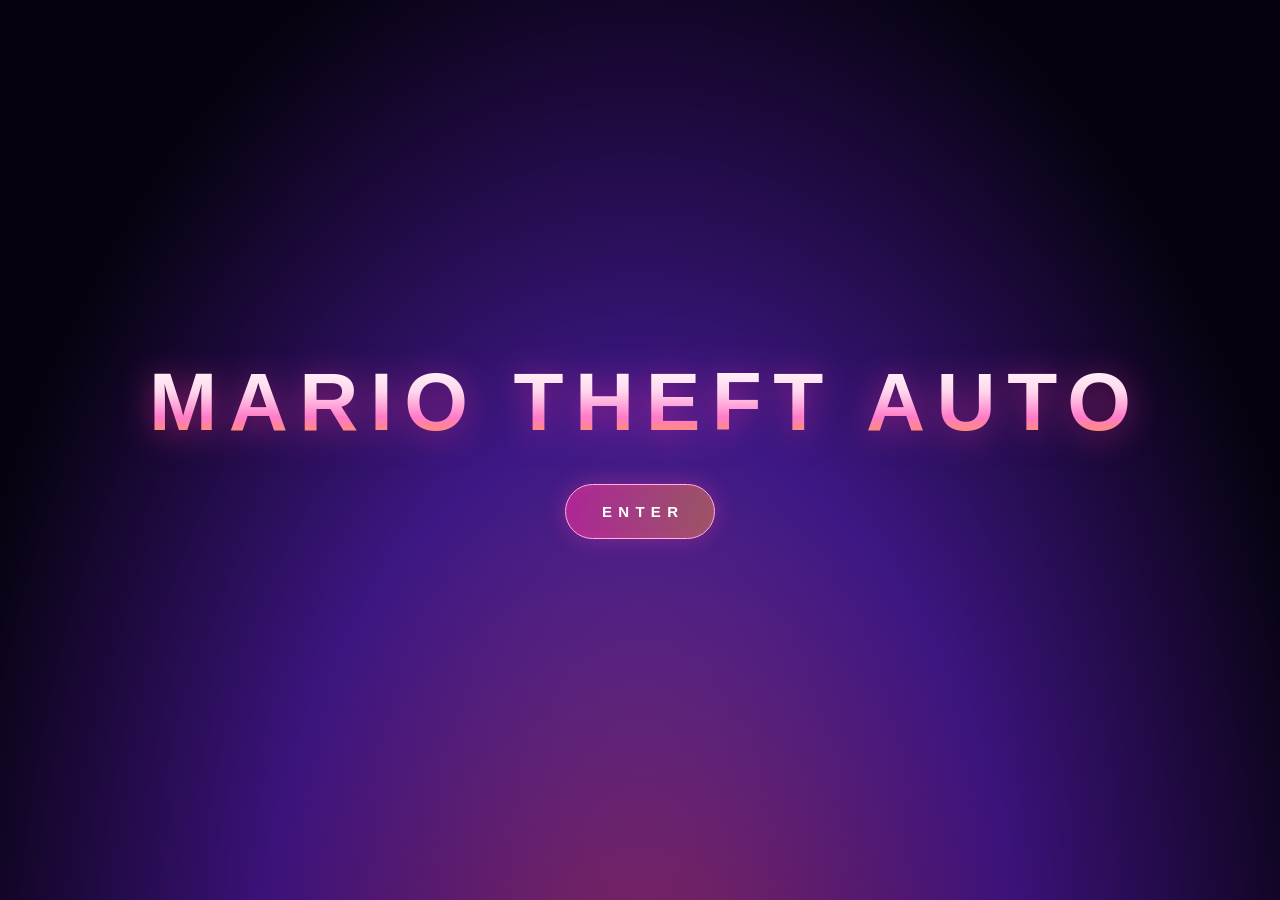
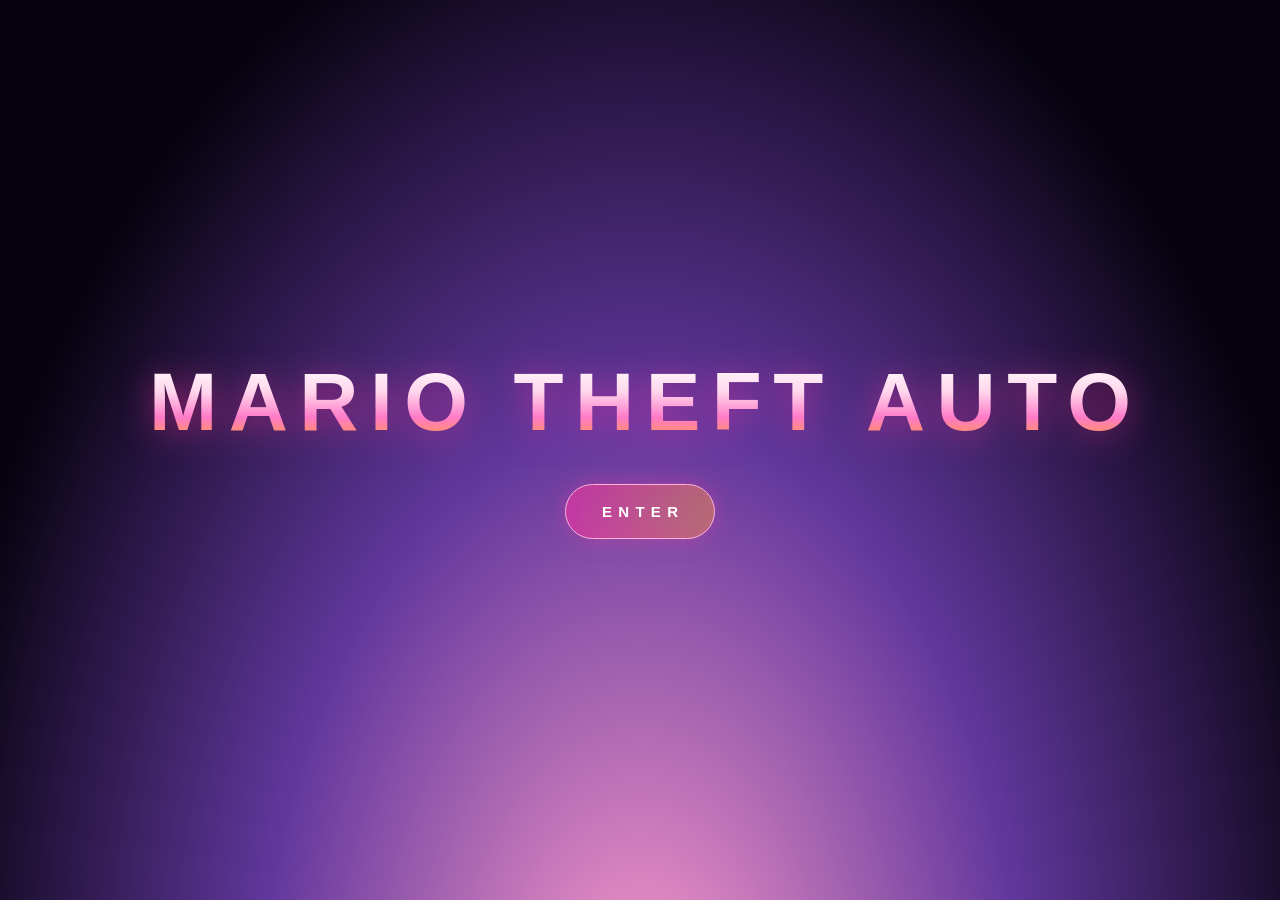
